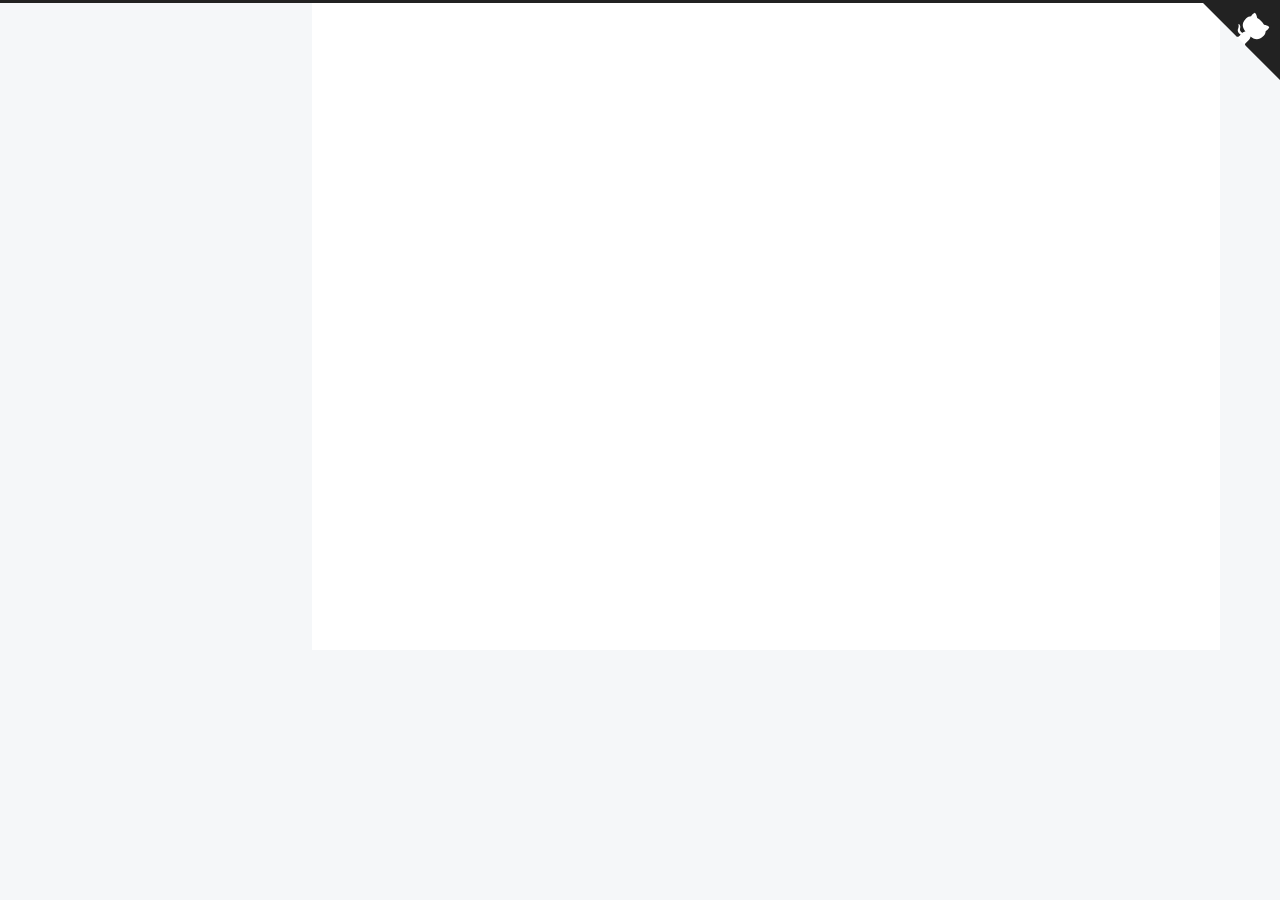
==== index.html @ 8371ba25 "Site updated YYYY-08-2023年8月1日 15:51:59" ====
<!DOCTYPE html>
<html lang="zh-TW">
<head>
  <meta charset="UTF-8">
<meta name="viewport" content="width=device-width">
<meta name="theme-color" content="#222"><meta name="generator" content="Hexo 6.3.0">

  <link rel="apple-touch-icon" sizes="180x180" href="/images/apple-touch-icon.png">
  <link rel="icon" type="image/png" sizes="32x32" href="/images/favicon-32x32.png">
  <link rel="icon" type="image/png" sizes="16x16" href="/images/favicon-16x16.png">
  <link rel="mask-icon" href="/images/logo.svg" color="#222">

<link rel="stylesheet" href="/css/main.css">



<link rel="stylesheet" href="https://cdnjs.cloudflare.com/ajax/libs/font-awesome/6.4.0/css/all.min.css" integrity="sha256-HtsXJanqjKTc8vVQjO4YMhiqFoXkfBsjBWcX91T1jr8=" crossorigin="anonymous">
  <link rel="stylesheet" href="https://cdnjs.cloudflare.com/ajax/libs/animate.css/3.1.1/animate.min.css" integrity="sha256-PR7ttpcvz8qrF57fur/yAx1qXMFJeJFiA6pSzWi0OIE=" crossorigin="anonymous">
  <link rel="stylesheet" href="https://cdnjs.cloudflare.com/ajax/libs/pace/1.2.4/themes/blue/pace-theme-minimal.css">
  <script src="https://cdnjs.cloudflare.com/ajax/libs/pace/1.2.4/pace.min.js" integrity="sha256-gqd7YTjg/BtfqWSwsJOvndl0Bxc8gFImLEkXQT8+qj0=" crossorigin="anonymous"></script>

<script class="next-config" data-name="main" type="application/json">{"hostname":"example.com","root":"/","images":"/images","scheme":"Pisces","darkmode":false,"version":"8.17.1","exturl":false,"sidebar":{"position":"left","display":"post","padding":18,"offset":12},"copycode":{"enable":true,"style":"default"},"fold":{"enable":false,"height":500},"bookmark":{"enable":false,"color":"#222","save":"auto"},"mediumzoom":false,"lazyload":false,"pangu":false,"comments":{"style":"tabs","active":null,"storage":true,"lazyload":false,"nav":null},"stickytabs":false,"motion":{"enable":true,"async":false,"transition":{"menu_item":"fadeInDown","post_block":"fadeIn","post_header":"fadeInDown","post_body":"fadeInDown","coll_header":"fadeInLeft","sidebar":"fadeInUp"}},"prism":false,"i18n":{"placeholder":"搜尋...","empty":"我們無法找到任何有關 ${query} 的搜索結果","hits_time":"${hits} 找到 ${time} 個結果","hits":"找到 ${hits} 個結果"}}</script><script src="/js/config.js"></script>

    <meta property="og:type" content="website">
<meta property="og:title" content="GlycerinLOL&#39;s Blog">
<meta property="og:url" content="http://example.com/">
<meta property="og:site_name" content="GlycerinLOL&#39;s Blog">
<meta property="og:locale" content="zh_TW">
<meta property="article:author" content="GlycerinLOL">
<meta name="twitter:card" content="summary">


<link rel="canonical" href="http://example.com/">



<script class="next-config" data-name="page" type="application/json">{"sidebar":"","isHome":true,"isPost":false,"lang":"zh-TW","comments":"","permalink":"","path":"index.html","title":""}</script>

<script class="next-config" data-name="calendar" type="application/json">""</script>
<title>GlycerinLOL's Blog</title>
  








  <noscript>
    <link rel="stylesheet" href="/css/noscript.css">
  </noscript>
</head>

<body itemscope itemtype="http://schema.org/WebPage" class="use-motion">
  <div class="headband"></div>

  <main class="main">
    <div class="column">
      <header class="header" itemscope itemtype="http://schema.org/WPHeader"><div class="site-brand-container">
  <div class="site-nav-toggle">
    <div class="toggle" aria-label="切換導航欄" role="button">
        <span class="toggle-line"></span>
        <span class="toggle-line"></span>
        <span class="toggle-line"></span>
    </div>
  </div>

  <div class="site-meta">

    <a href="/" class="brand" rel="start">
      <i class="logo-line"></i>
      <h1 class="site-title">GlycerinLOL's Blog</h1>
      <i class="logo-line"></i>
    </a>
  </div>

  <div class="site-nav-right">
    <div class="toggle popup-trigger" aria-label="搜尋" role="button">
    </div>
  </div>
</div>



<nav class="site-nav">
  <ul class="main-menu menu"><li class="menu-item menu-item-home"><a href="/" rel="section"><i class="fa fa-home fa-fw"></i>首頁</a></li><li class="menu-item menu-item-about"><a href="/about/" rel="section"><i class="fa fa-user fa-fw"></i>關於</a></li><li class="menu-item menu-item-tags"><a href="/tags/" rel="section"><i class="fa fa-tags fa-fw"></i>標籤<span class="badge">2</span></a></li><li class="menu-item menu-item-categories"><a href="/categories/" rel="section"><i class="fa fa-th fa-fw"></i>分類<span class="badge">1</span></a></li><li class="menu-item menu-item-archives"><a href="/archives/" rel="section"><i class="fa fa-archive fa-fw"></i>歸檔<span class="badge">1</span></a></li>
  </ul>
</nav>




</header>
        
  
  <aside class="sidebar">

    <div class="sidebar-inner sidebar-overview-active">
      <ul class="sidebar-nav">
        <li class="sidebar-nav-toc">
          文章目錄
        </li>
        <li class="sidebar-nav-overview">
          本站概要
        </li>
      </ul>

      <div class="sidebar-panel-container">
        <!--noindex-->
        <div class="post-toc-wrap sidebar-panel">
        </div>
        <!--/noindex-->

        <div class="site-overview-wrap sidebar-panel">
          <div class="site-author animated" itemprop="author" itemscope itemtype="http://schema.org/Person">
    <img class="site-author-image" itemprop="image" alt="GlycerinLOL"
      src="/images/avatar.jpg">
  <p class="site-author-name" itemprop="name">GlycerinLOL</p>
  <div class="site-description" itemprop="description"></div>
</div>
<div class="site-state-wrap animated">
  <nav class="site-state">
      <div class="site-state-item site-state-posts">
        <a href="/archives/">
          <span class="site-state-item-count">1</span>
          <span class="site-state-item-name">文章</span>
        </a>
      </div>
      <div class="site-state-item site-state-categories">
          <a href="/categories/">
        <span class="site-state-item-count">1</span>
        <span class="site-state-item-name">分類</span></a>
      </div>
      <div class="site-state-item site-state-tags">
          <a href="/tags/">
        <span class="site-state-item-count">2</span>
        <span class="site-state-item-name">標籤</span></a>
      </div>
  </nav>
</div>
  <div class="links-of-author animated">
      <span class="links-of-author-item">
        <a href="https://github.com/GlycerinLOL" title="GitHub → https:&#x2F;&#x2F;github.com&#x2F;GlycerinLOL" rel="noopener me" target="_blank"><i class="fab fa-github fa-fw"></i></a>
      </span>
      <span class="links-of-author-item">
        <a href="mailto:brian.92308@gmail.com" title="E-Mail → mailto:brian.92308@gmail.com" rel="noopener me" target="_blank"><i class="fa fa-envelope fa-fw"></i></a>
      </span>
      <span class="links-of-author-item">
        <a href="https://www.facebook.com/brian.wu.1297" title="FB Page → https:&#x2F;&#x2F;www.facebook.com&#x2F;brian.wu.1297" rel="noopener me" target="_blank"><i class="fab fa-facebook fa-fw"></i></a>
      </span>
      <span class="links-of-author-item">
        <a href="https://www.instagram.com/glycerinlol/" title="Instagram → https:&#x2F;&#x2F;www.instagram.com&#x2F;glycerinlol&#x2F;" rel="noopener me" target="_blank"><i class="fab fa-instagram fa-fw"></i></a>
      </span>
  </div>
  <div class="cc-license animated" itemprop="license">
    <a href="https://creativecommons.org/licenses/by-nc-sa/4.0/" class="cc-opacity" rel="noopener" target="_blank"><img src="https://cdnjs.cloudflare.com/ajax/libs/creativecommons-vocabulary/2020.11.3/assets/license_badges/small/by_nc_sa.svg" alt="Creative Commons"></a>
  </div>

        </div>
      </div>
        <div class="back-to-top animated" role="button" aria-label="回到頂端">
          <i class="fa fa-arrow-up"></i>
          <span>0%</span>
        </div>
    </div>

    
  </aside>


    </div>

    <div class="main-inner index posts-expand">

    


<div class="post-block">
  
  

  <article itemscope itemtype="http://schema.org/Article" class="post-content" lang="">
    <link itemprop="mainEntityOfPage" href="http://example.com/PaperReview-Retnet/">

    <span hidden itemprop="author" itemscope itemtype="http://schema.org/Person">
      <meta itemprop="image" content="/images/avatar.jpg">
      <meta itemprop="name" content="GlycerinLOL">
    </span>

    <span hidden itemprop="publisher" itemscope itemtype="http://schema.org/Organization">
      <meta itemprop="name" content="GlycerinLOL's Blog">
      <meta itemprop="description" content="">
    </span>

    <span hidden itemprop="post" itemscope itemtype="http://schema.org/CreativeWork">
      <meta itemprop="name" content="undefined | GlycerinLOL's Blog">
      <meta itemprop="description" content="">
    </span>
      <header class="post-header">
        <h2 class="post-title" itemprop="name headline">
          <a href="/PaperReview-Retnet/" class="post-title-link" itemprop="url">【論文摘綠】Retentive Network: A Successor to Transformer for Large Language Models</a>
        </h2>

        <div class="post-meta-container">
          <div class="post-meta">
    <span class="post-meta-item">
      <span class="post-meta-item-icon">
        <i class="far fa-calendar"></i>
      </span>
      <span class="post-meta-item-text">發表於</span>
      

      <time title="創建時間：2023-08-01 14:04:45 / 修改時間：15:22:43" itemprop="dateCreated datePublished" datetime="2023-08-01T14:04:45+08:00">2023-08-01</time>
    </span>
    <span class="post-meta-item">
      <span class="post-meta-item-icon">
        <i class="far fa-folder"></i>
      </span>
      <span class="post-meta-item-text">分類於</span>
        <span itemprop="about" itemscope itemtype="http://schema.org/Thing">
          <a href="/categories/PaperReview/" itemprop="url" rel="index"><span itemprop="name">PaperReview</span></a>
        </span>
    </span>

  
    <span class="post-meta-item" title="文章字數">
      <span class="post-meta-item-icon">
        <i class="far fa-file-word"></i>
      </span>
      <span class="post-meta-item-text">文章字數：</span>
      <span>4</span>
    </span>
    <span class="post-meta-item" title="所需閱讀時間">
      <span class="post-meta-item-icon">
        <i class="far fa-clock"></i>
      </span>
      <span class="post-meta-item-text">所需閱讀時間 &asymp;</span>
      <span>1 分鐘</span>
    </span>
</div>

        </div>
      </header>

    
    
    
    <div class="post-body" itemprop="articleBody">
          <h4 id="論文網址"><a href="#論文網址" class="headerlink" title="論文網址"></a><a target="_blank" rel="noopener" href="https://arxiv.org/abs/2307.08621">論文網址</a></h4>
          <!--noindex-->
            <div class="post-button">
              <a class="btn" href="/PaperReview-Retnet/#more" rel="contents">
                閱讀全文 &raquo;
              </a>
            </div>
          <!--/noindex-->
        
      
    </div>

    
    
    

    <footer class="post-footer">
        <div class="post-eof"></div>
      
    </footer>
  </article>
</div>





</div>
  </main>

  <footer class="footer">
    <div class="footer-inner">

  <div class="copyright">
    &copy; 
    <span itemprop="copyrightYear">2023</span>
    <span class="with-love">
      <i class="fa fa-heart"></i>
    </span>
    <span class="author" itemprop="copyrightHolder">GlycerinLOL</span>
  </div>
  <div class="powered-by">由 <a href="https://hexo.io/" rel="noopener" target="_blank">Hexo</a> & <a href="https://theme-next.js.org/pisces/" rel="noopener" target="_blank">NexT.Pisces</a> 強力驅動
  </div>

    </div>
  </footer>

  
  <div class="reading-progress-bar"></div>

  <a href="https://github.com/GlycerinLOL" class="github-corner" title="Follow me on GitHub" aria-label="Follow me on GitHub" rel="noopener" target="_blank"><svg width="80" height="80" viewBox="0 0 250 250" aria-hidden="true"><path d="M0,0 L115,115 L130,115 L142,142 L250,250 L250,0 Z"></path><path d="M128.3,109.0 C113.8,99.7 119.0,89.6 119.0,89.6 C122.0,82.7 120.5,78.6 120.5,78.6 C119.2,72.0 123.4,76.3 123.4,76.3 C127.3,80.9 125.5,87.3 125.5,87.3 C122.9,97.6 130.6,101.9 134.4,103.2" fill="currentColor" style="transform-origin: 130px 106px;" class="octo-arm"></path><path d="M115.0,115.0 C114.9,115.1 118.7,116.5 119.8,115.4 L133.7,101.6 C136.9,99.2 139.9,98.4 142.2,98.6 C133.8,88.0 127.5,74.4 143.8,58.0 C148.5,53.4 154.0,51.2 159.7,51.0 C160.3,49.4 163.2,43.6 171.4,40.1 C171.4,40.1 176.1,42.5 178.8,56.2 C183.1,58.6 187.2,61.8 190.9,65.4 C194.5,69.0 197.7,73.2 200.1,77.6 C213.8,80.2 216.3,84.9 216.3,84.9 C212.7,93.1 206.9,96.0 205.4,96.6 C205.1,102.4 203.0,107.8 198.3,112.5 C181.9,128.9 168.3,122.5 157.7,114.1 C157.9,116.9 156.7,120.9 152.7,124.9 L141.0,136.5 C139.8,137.7 141.6,141.9 141.8,141.8 Z" fill="currentColor" class="octo-body"></path></svg></a>

<noscript>
  <div class="noscript-warning">Theme NexT works best with JavaScript enabled</div>
</noscript>


  
  <script src="https://cdnjs.cloudflare.com/ajax/libs/animejs/3.2.1/anime.min.js" integrity="sha256-XL2inqUJaslATFnHdJOi9GfQ60on8Wx1C2H8DYiN1xY=" crossorigin="anonymous"></script>
<script src="/js/comments.js"></script><script src="/js/utils.js"></script><script src="/js/motion.js"></script><script src="/js/next-boot.js"></script>

  




  <script src="/js/third-party/pace.js"></script>


  





</body>
</html>
---- css/main.css ----
:root {
  --body-bg-color: #f5f7f9;
  --content-bg-color: #fff;
  --card-bg-color: #f5f5f5;
  --text-color: #555;
  --blockquote-color: #666;
  --link-color: #555;
  --link-hover-color: #222;
  --brand-color: #fff;
  --brand-hover-color: #fff;
  --table-row-odd-bg-color: #f9f9f9;
  --table-row-hover-bg-color: #f5f5f5;
  --menu-item-bg-color: #f5f5f5;
  --theme-color: #222;
  --btn-default-bg: #fff;
  --btn-default-color: #555;
  --btn-default-border-color: #555;
  --btn-default-hover-bg: #222;
  --btn-default-hover-color: #fff;
  --btn-default-hover-border-color: #222;
  --highlight-background: #f3f3f3;
  --highlight-foreground: #444;
  --highlight-gutter-background: #e1e1e1;
  --highlight-gutter-foreground: #555;
  color-scheme: light;
}
html {
  line-height: 1.15; /* 1 */
  -webkit-text-size-adjust: 100%; /* 2 */
}
body {
  margin: 0;
}
main {
  display: block;
}
h1 {
  font-size: 2em;
  margin: 0.67em 0;
}
hr {
  box-sizing: content-box; /* 1 */
  height: 0; /* 1 */
  overflow: visible; /* 2 */
}
pre {
  font-family: monospace, monospace; /* 1 */
  font-size: 1em; /* 2 */
}
a {
  background: transparent;
}
abbr[title] {
  border-bottom: none; /* 1 */
  text-decoration: underline; /* 2 */
  text-decoration: underline dotted; /* 2 */
}
b,
strong {
  font-weight: bolder;
}
code,
kbd,
samp {
  font-family: monospace, monospace; /* 1 */
  font-size: 1em; /* 2 */
}
small {
  font-size: 80%;
}
sub,
sup {
  font-size: 75%;
  line-height: 0;
  position: relative;
  vertical-align: baseline;
}
sub {
  bottom: -0.25em;
}
sup {
  top: -0.5em;
}
img {
  border-style: none;
}
button,
input,
optgroup,
select,
textarea {
  font-family: inherit; /* 1 */
  font-size: 100%; /* 1 */
  line-height: 1.15; /* 1 */
  margin: 0; /* 2 */
}
button,
input {
/* 1 */
  overflow: visible;
}
button,
select {
/* 1 */
  text-transform: none;
}
button,
[type='button'],
[type='reset'],
[type='submit'] {
  -webkit-appearance: button;
}
button::-moz-focus-inner,
[type='button']::-moz-focus-inner,
[type='reset']::-moz-focus-inner,
[type='submit']::-moz-focus-inner {
  border-style: none;
  padding: 0;
}
button:-moz-focusring,
[type='button']:-moz-focusring,
[type='reset']:-moz-focusring,
[type='submit']:-moz-focusring {
  outline: 1px dotted ButtonText;
}
fieldset {
  padding: 0.35em 0.75em 0.625em;
}
legend {
  box-sizing: border-box; /* 1 */
  color: inherit; /* 2 */
  display: table; /* 1 */
  max-width: 100%; /* 1 */
  padding: 0; /* 3 */
  white-space: normal; /* 1 */
}
progress {
  vertical-align: baseline;
}
textarea {
  overflow: auto;
}
[type='checkbox'],
[type='radio'] {
  box-sizing: border-box; /* 1 */
  padding: 0; /* 2 */
}
[type='number']::-webkit-inner-spin-button,
[type='number']::-webkit-outer-spin-button {
  height: auto;
}
[type='search'] {
  outline-offset: -2px; /* 2 */
  -webkit-appearance: textfield; /* 1 */
}
[type='search']::-webkit-search-decoration {
  -webkit-appearance: none;
}
::-webkit-file-upload-button {
  font: inherit; /* 2 */
  -webkit-appearance: button; /* 1 */
}
details {
  display: block;
}
summary {
  display: list-item;
}
template {
  display: none;
}
[hidden] {
  display: none;
}
::selection {
  background: #262a30;
  color: #eee;
}
html,
body {
  height: 100%;
}
body {
  background: var(--body-bg-color);
  box-sizing: border-box;
  color: var(--text-color);
  font-family: Lato, 'PingFang SC', 'Microsoft YaHei', sans-serif;
  font-size: 1em;
  line-height: 2;
  min-height: 100%;
  position: relative;
  transition: padding 0.2s ease-in-out;
}
h1,
h2,
h3,
h4,
h5,
h6 {
  font-family: Lato, 'PingFang SC', 'Microsoft YaHei', sans-serif;
  font-weight: bold;
  line-height: 1.5;
  margin: 30px 0 15px;
}
h1 {
  font-size: 1.5em;
}
h2 {
  font-size: 1.375em;
}
h3 {
  font-size: 1.25em;
}
h4 {
  font-size: 1.125em;
}
h5 {
  font-size: 1em;
}
h6 {
  font-size: 0.875em;
}
p {
  margin: 0 0 20px;
}
a {
  border-bottom: 1px solid #999;
  color: var(--link-color);
  cursor: pointer;
  outline: 0;
  text-decoration: none;
  overflow-wrap: break-word;
}
a:hover {
  border-bottom-color: var(--link-hover-color);
  color: var(--link-hover-color);
}
iframe,
img,
video,
embed {
  display: block;
  margin-left: auto;
  margin-right: auto;
  max-width: 100%;
}
hr {
  background-image: repeating-linear-gradient(-45deg, #ddd, #ddd 4px, transparent 4px, transparent 8px);
  border: 0;
  height: 3px;
  margin: 40px 0;
}
blockquote {
  border-left: 4px solid #ddd;
  color: var(--blockquote-color);
  margin: 0;
  padding: 0 15px;
}
blockquote cite::before {
  content: '-';
  padding: 0 5px;
}
dt {
  font-weight: bold;
}
dd {
  margin: 0;
  padding: 0;
}
.table-container {
  overflow: auto;
}
table {
  border-collapse: collapse;
  border-spacing: 0;
  font-size: 0.875em;
  margin: 0 0 20px;
  width: 100%;
}
tbody tr:nth-of-type(odd) {
  background: var(--table-row-odd-bg-color);
}
tbody tr:hover {
  background: var(--table-row-hover-bg-color);
}
caption,
th,
td {
  padding: 8px;
}
th,
td {
  border: 1px solid #ddd;
  border-bottom: 3px solid #ddd;
}
th {
  font-weight: 700;
  padding-bottom: 10px;
}
td {
  border-bottom-width: 1px;
}
.btn {
  background: var(--btn-default-bg);
  border: 2px solid var(--btn-default-border-color);
  border-radius: 2px;
  color: var(--btn-default-color);
  display: inline-block;
  font-size: 0.875em;
  line-height: 2;
  padding: 0 20px;
  transition: background-color 0.2s ease-in-out;
}
.btn:hover {
  background: var(--btn-default-hover-bg);
  border-color: var(--btn-default-hover-border-color);
  color: var(--btn-default-hover-color);
}
.btn + .btn {
  margin: 0 0 8px 8px;
}
.btn .fa-fw {
  text-align: left;
  width: 1.285714285714286em;
}
.toggle {
  line-height: 0;
}
.toggle .toggle-line {
  background: #fff;
  display: block;
  height: 2px;
  left: 0;
  position: relative;
  top: 0;
  transition: all 0.4s;
  width: 100%;
}
.toggle .toggle-line:first-child {
  margin-top: 1px;
}
.toggle .toggle-line:not(:first-child) {
  margin-top: 4px;
}
.toggle.toggle-arrow :first-child {
  left: 50%;
  top: 2px;
  transform: rotate(45deg);
  width: 50%;
}
.toggle.toggle-arrow :last-child {
  left: 50%;
  top: -2px;
  transform: rotate(-45deg);
  width: 50%;
}
.toggle.toggle-close :nth-child(2) {
  opacity: 0;
}
.toggle.toggle-close :first-child {
  top: 6px;
  transform: rotate(45deg);
}
.toggle.toggle-close :last-child {
  top: -6px;
  transform: rotate(-45deg);
}
/*!
  Theme: Default
  Description: Original highlight.js style
  Author: (c) Ivan Sagalaev <maniac@softwaremaniacs.org>
  Maintainer: @highlightjs/core-team
  Website: https://highlightjs.org/
  License: see project LICENSE
  Touched: 2021
*/pre code.hljs{display:block;overflow-x:auto;padding:1em}code.hljs{padding:3px 5px}.hljs{background:#f3f3f3;color:#444}.hljs-comment{color:#697070}.hljs-punctuation,.hljs-tag{color:#444a}.hljs-tag .hljs-attr,.hljs-tag .hljs-name{color:#444}.hljs-attribute,.hljs-doctag,.hljs-keyword,.hljs-meta .hljs-keyword,.hljs-name,.hljs-selector-tag{font-weight:700}.hljs-deletion,.hljs-number,.hljs-quote,.hljs-selector-class,.hljs-selector-id,.hljs-string,.hljs-template-tag,.hljs-type{color:#800}.hljs-section,.hljs-title{color:#800;font-weight:700}.hljs-link,.hljs-operator,.hljs-regexp,.hljs-selector-attr,.hljs-selector-pseudo,.hljs-symbol,.hljs-template-variable,.hljs-variable{color:#ab5656}.hljs-literal{color:#695}.hljs-addition,.hljs-built_in,.hljs-bullet,.hljs-code{color:#397300}.hljs-meta{color:#1f7199}.hljs-meta .hljs-string{color:#38a}.hljs-emphasis{font-style:italic}.hljs-strong{font-weight:700}
.highlight:hover .copy-btn,
.code-container:hover .copy-btn {
  opacity: 1;
}
.code-container {
  position: relative;
}
.copy-btn {
  color: #333;
  cursor: pointer;
  line-height: 1.6;
  opacity: 0;
  padding: 2px 6px;
  position: absolute;
  transition: opacity 0.2s ease-in-out;
  background-color: #eee;
  background-image: linear-gradient(#fcfcfc, #eee);
  border: 1px solid #d5d5d5;
  border-radius: 3px;
  font-size: 0.8125em;
  right: 4px;
  top: 8px;
}
code,
kbd,
figure.highlight,
pre {
  background: var(--highlight-background);
  color: var(--highlight-foreground);
}
figure.highlight,
pre {
  line-height: 1.6;
  margin: 0 auto 20px;
}
figure.highlight figcaption,
pre .caption,
pre figcaption {
  background: var(--highlight-gutter-background);
  color: var(--highlight-foreground);
  display: flow-root;
  font-size: 0.875em;
  line-height: 1.2;
  padding: 0.5em;
}
figure.highlight figcaption a,
pre .caption a,
pre figcaption a {
  color: var(--highlight-foreground);
  float: right;
}
figure.highlight figcaption a:hover,
pre .caption a:hover,
pre figcaption a:hover {
  border-bottom-color: var(--highlight-foreground);
}
pre,
code {
  font-family: consolas, Menlo, monospace, 'PingFang SC', 'Microsoft YaHei';
}
code {
  border-radius: 3px;
  font-size: 0.875em;
  padding: 2px 4px;
  overflow-wrap: break-word;
}
kbd {
  border: 2px solid #ccc;
  border-radius: 0.2em;
  box-shadow: 0.1em 0.1em 0.2em rgba(0,0,0,0.1);
  font-family: inherit;
  padding: 0.1em 0.3em;
  white-space: nowrap;
}
figure.highlight {
  overflow: auto;
  position: relative;
}
figure.highlight pre {
  border: 0;
  margin: 0;
  padding: 10px 0;
}
figure.highlight table {
  border: 0;
  margin: 0;
  width: auto;
}
figure.highlight td {
  border: 0;
  padding: 0;
}
figure.highlight .gutter {
  -moz-user-select: none;
  -ms-user-select: none;
  -webkit-user-select: none;
  user-select: none;
}
figure.highlight .gutter pre {
  background: var(--highlight-gutter-background);
  color: var(--highlight-gutter-foreground);
  padding-left: 10px;
  padding-right: 10px;
  text-align: right;
}
figure.highlight .code pre {
  padding-left: 10px;
  width: 100%;
}
figure.highlight .marked {
  background: rgba(0,0,0,0.3);
}
pre .caption,
pre figcaption {
  margin-bottom: 10px;
}
.gist table {
  width: auto;
}
.gist table td {
  border: 0;
}
pre {
  overflow: auto;
  padding: 10px;
}
pre code {
  background: none;
  padding: 0;
  text-shadow: none;
}
.blockquote-center {
  border-left: 0;
  margin: 40px 0;
  padding: 0;
  position: relative;
  text-align: center;
}
.blockquote-center::before,
.blockquote-center::after {
  left: 0;
  line-height: 1;
  opacity: 0.6;
  position: absolute;
  width: 100%;
}
.blockquote-center::before {
  border-top: 1px solid #ccc;
  text-align: left;
  top: -20px;
  content: '\f10d';
  font-family: 'Font Awesome 6 Free';
  font-weight: 900;
}
.blockquote-center::after {
  border-bottom: 1px solid #ccc;
  bottom: -20px;
  text-align: right;
  content: '\f10e';
  font-family: 'Font Awesome 6 Free';
  font-weight: 900;
}
.blockquote-center p,
.blockquote-center div {
  text-align: center;
}
.group-picture {
  margin-bottom: 20px;
}
.group-picture .group-picture-row {
  display: flex;
  gap: 3px;
  margin-bottom: 3px;
}
.group-picture .group-picture-column {
  flex: 1;
}
.group-picture .group-picture-column img {
  height: 100%;
  margin: 0;
  object-fit: cover;
  width: 100%;
}
.post-body .label {
  color: #555;
  padding: 0 2px;
}
.post-body .label.default {
  background: #f0f0f0;
}
.post-body .label.primary {
  background: #efe6f7;
}
.post-body .label.info {
  background: #e5f2f8;
}
.post-body .label.success {
  background: #e7f4e9;
}
.post-body .label.warning {
  background: #fcf6e1;
}
.post-body .label.danger {
  background: #fae8eb;
}
.post-body .link-grid {
  display: grid;
  grid-gap: 1.5rem;
  gap: 1.5rem;
  grid-template-columns: 1fr 1fr;
  margin-bottom: 20px;
  padding: 1rem;
}
@media (max-width: 767px) {
  .post-body .link-grid {
    grid-template-columns: 1fr;
  }
}
.post-body .link-grid .link-grid-container {
  border: solid #ddd;
  box-shadow: 1rem 1rem 0.5rem rgba(0,0,0,0.5);
  min-height: 5rem;
  min-width: 0;
  padding: 0.5rem;
  position: relative;
  transition: background 0.3s;
}
.post-body .link-grid .link-grid-container:hover {
  animation: next-shake 0.5s;
  background: var(--card-bg-color);
}
.post-body .link-grid .link-grid-container:active {
  box-shadow: 0.5rem 0.5rem 0.25rem rgba(0,0,0,0.5);
  transform: translate(0.2rem, 0.2rem);
}
.post-body .link-grid .link-grid-container .link-grid-image {
  border: 1px solid #ddd;
  border-radius: 50%;
  box-sizing: border-box;
  height: 5rem;
  padding: 3px;
  position: absolute;
  width: 5rem;
}
.post-body .link-grid .link-grid-container p {
  margin: 0 1rem 0 6rem;
}
.post-body .link-grid .link-grid-container p:first-of-type {
  font-size: 1.2em;
}
.post-body .link-grid .link-grid-container p:last-of-type {
  font-size: 0.8em;
  line-height: 1.3rem;
  opacity: 0.7;
}
.post-body .link-grid .link-grid-container a {
  border: 0;
  height: 100%;
  left: 0;
  position: absolute;
  top: 0;
  width: 100%;
}
@keyframes next-shake {
  0% {
    transform: translate(1pt, 1pt) rotate(0deg);
  }
  10% {
    transform: translate(-1pt, -2pt) rotate(-1deg);
  }
  20% {
    transform: translate(-3pt, 0pt) rotate(1deg);
  }
  30% {
    transform: translate(3pt, 2pt) rotate(0deg);
  }
  40% {
    transform: translate(1pt, -1pt) rotate(1deg);
  }
  50% {
    transform: translate(-1pt, 2pt) rotate(-1deg);
  }
  60% {
    transform: translate(-3pt, 1pt) rotate(0deg);
  }
  70% {
    transform: translate(3pt, 1pt) rotate(-1deg);
  }
  80% {
    transform: translate(-1pt, -1pt) rotate(1deg);
  }
  90% {
    transform: translate(1pt, 2pt) rotate(0deg);
  }
  100% {
    transform: translate(1pt, -2pt) rotate(-1deg);
  }
}
.post-body .note {
  border-radius: 3px;
  margin-bottom: 20px;
  padding: 1em;
  position: relative;
  border: 1px solid #eee;
  border-left-width: 5px;
}
.post-body .note summary {
  cursor: pointer;
  outline: 0;
}
.post-body .note summary p {
  display: inline;
}
.post-body .note h2,
.post-body .note h3,
.post-body .note h4,
.post-body .note h5,
.post-body .note h6 {
  border-bottom: initial;
  margin: 0;
  padding-top: 0;
}
.post-body .note :first-child {
  margin-top: 0;
}
.post-body .note :last-child {
  margin-bottom: 0;
}
.post-body .note.default {
  border-left-color: #777;
}
.post-body .note.default h2,
.post-body .note.default h3,
.post-body .note.default h4,
.post-body .note.default h5,
.post-body .note.default h6 {
  color: #777;
}
.post-body .note.primary {
  border-left-color: #6f42c1;
}
.post-body .note.primary h2,
.post-body .note.primary h3,
.post-body .note.primary h4,
.post-body .note.primary h5,
.post-body .note.primary h6 {
  color: #6f42c1;
}
.post-body .note.info {
  border-left-color: #428bca;
}
.post-body .note.info h2,
.post-body .note.info h3,
.post-body .note.info h4,
.post-body .note.info h5,
.post-body .note.info h6 {
  color: #428bca;
}
.post-body .note.success {
  border-left-color: #5cb85c;
}
.post-body .note.success h2,
.post-body .note.success h3,
.post-body .note.success h4,
.post-body .note.success h5,
.post-body .note.success h6 {
  color: #5cb85c;
}
.post-body .note.warning {
  border-left-color: #f0ad4e;
}
.post-body .note.warning h2,
.post-body .note.warning h3,
.post-body .note.warning h4,
.post-body .note.warning h5,
.post-body .note.warning h6 {
  color: #f0ad4e;
}
.post-body .note.danger {
  border-left-color: #d9534f;
}
.post-body .note.danger h2,
.post-body .note.danger h3,
.post-body .note.danger h4,
.post-body .note.danger h5,
.post-body .note.danger h6 {
  color: #d9534f;
}
.post-body .tabs {
  margin-bottom: 20px;
}
.post-body .tabs,
.tabs-comment {
  padding-top: 10px;
}
.post-body .tabs ul.nav-tabs,
.tabs-comment ul.nav-tabs {
  background: var(--content-bg-color);
  display: flex;
  display: flex;
  flex-wrap: wrap;
  justify-content: center;
  margin: 0;
  padding: 0;
  position: -webkit-sticky;
  position: sticky;
  top: 0;
  z-index: 5;
}
@media (max-width: 413px) {
  .post-body .tabs ul.nav-tabs,
  .tabs-comment ul.nav-tabs {
    display: block;
    margin-bottom: 5px;
  }
}
.post-body .tabs ul.nav-tabs li.tab,
.tabs-comment ul.nav-tabs li.tab {
  border-bottom: 1px solid #ddd;
  border-left: 1px solid transparent;
  border-right: 1px solid transparent;
  border-radius: 0 0 0 0;
  border-top: 3px solid transparent;
  flex-grow: 1;
  list-style-type: none;
}
@media (max-width: 413px) {
  .post-body .tabs ul.nav-tabs li.tab,
  .tabs-comment ul.nav-tabs li.tab {
    border-bottom: 1px solid transparent;
    border-left: 3px solid transparent;
    border-right: 1px solid transparent;
    border-top: 1px solid transparent;
  }
}
@media (max-width: 413px) {
  .post-body .tabs ul.nav-tabs li.tab,
  .tabs-comment ul.nav-tabs li.tab {
    border-radius: 0;
  }
}
.post-body .tabs ul.nav-tabs li.tab a,
.tabs-comment ul.nav-tabs li.tab a {
  border-bottom: initial;
  display: block;
  line-height: 1.8;
  padding: 0.25em 0.75em;
  text-align: center;
  transition: all 0.2s ease-out;
}
.post-body .tabs ul.nav-tabs li.tab a i[class^='fa'],
.tabs-comment ul.nav-tabs li.tab a i[class^='fa'] {
  width: 1.285714285714286em;
}
.post-body .tabs ul.nav-tabs li.tab.active,
.tabs-comment ul.nav-tabs li.tab.active {
  border-bottom-color: transparent;
  border-left-color: #ddd;
  border-right-color: #ddd;
  border-top-color: #fc6423;
}
@media (max-width: 413px) {
  .post-body .tabs ul.nav-tabs li.tab.active,
  .tabs-comment ul.nav-tabs li.tab.active {
    border-bottom-color: #ddd;
    border-left-color: #fc6423;
    border-right-color: #ddd;
    border-top-color: #ddd;
  }
}
.post-body .tabs ul.nav-tabs li.tab.active a,
.tabs-comment ul.nav-tabs li.tab.active a {
  cursor: default;
}
.post-body .tabs .tab-content,
.tabs-comment .tab-content {
  border: 1px solid #ddd;
  border-radius: 0 0 0 0;
  border-top-color: transparent;
}
@media (max-width: 413px) {
  .post-body .tabs .tab-content,
  .tabs-comment .tab-content {
    border-radius: 0;
    border-top-color: #ddd;
  }
}
.post-body .tabs .tab-content .tab-pane,
.tabs-comment .tab-content .tab-pane {
  padding: 20px 20px 0;
}
.post-body .tabs .tab-content .tab-pane:not(.active),
.tabs-comment .tab-content .tab-pane:not(.active) {
  display: none;
}
.pagination .prev,
.pagination .next,
.pagination .page-number,
.pagination .space {
  display: inline-block;
  margin: -1px 10px 0;
  padding: 0 10px;
}
@media (max-width: 767px) {
  .pagination .prev,
  .pagination .next,
  .pagination .page-number,
  .pagination .space {
    margin: 0 5px;
  }
}
.pagination .page-number.current {
  background: #ccc;
  border-color: #ccc;
  color: var(--content-bg-color);
}
.pagination {
  border-top: 1px solid #eee;
  margin: 120px 0 0;
  text-align: center;
}
.pagination .prev,
.pagination .next,
.pagination .page-number {
  border-bottom: 0;
  border-top: 1px solid #eee;
  transition: border-color 0.2s ease-in-out;
}
.pagination .prev:hover,
.pagination .next:hover,
.pagination .page-number:hover {
  border-top-color: var(--link-hover-color);
}
@media (max-width: 767px) {
  .pagination {
    border-top: 0;
  }
  .pagination .prev,
  .pagination .next,
  .pagination .page-number {
    border-bottom: 1px solid #eee;
    border-top: 0;
  }
  .pagination .prev:hover,
  .pagination .next:hover,
  .pagination .page-number:hover {
    border-bottom-color: var(--link-hover-color);
  }
}
.pagination .space {
  margin: 0;
  padding: 0;
}
.comments {
  margin-top: 60px;
  overflow: hidden;
}
.comment-button-group {
  display: flex;
  display: flex;
  flex-wrap: wrap;
  justify-content: center;
  justify-content: center;
  margin: 1em 0;
}
.comment-button-group .comment-button {
  margin: 0.1em 0.2em;
}
.comment-button-group .comment-button.active {
  background: var(--btn-default-hover-bg);
  border-color: var(--btn-default-hover-border-color);
  color: var(--btn-default-hover-color);
}
.comment-position {
  display: none;
}
.comment-position.active {
  display: block;
}
.tabs-comment {
  margin-top: 4em;
  padding-top: 0;
}
.tabs-comment .comments {
  margin-top: 0;
  padding-top: 0;
}
.headband {
  background: var(--theme-color);
  height: 3px;
}
@media (max-width: 991px) {
  .headband {
    display: none;
  }
}
.site-brand-container {
  display: flex;
  flex-shrink: 0;
  padding: 0 10px;
}
.use-motion .column,
.use-motion .site-brand-container .toggle {
  opacity: 0;
}
.site-meta {
  flex-grow: 1;
  text-align: center;
}
@media (max-width: 767px) {
  .site-meta {
    text-align: center;
  }
}
.custom-logo-image {
  margin-top: 20px;
}
@media (max-width: 991px) {
  .custom-logo-image {
    display: none;
  }
}
.brand {
  border-bottom: 0;
  color: var(--brand-color);
  display: inline-block;
  padding: 0;
}
.brand:hover {
  color: var(--brand-hover-color);
}
.site-title {
  font-family: Lato, 'PingFang SC', 'Microsoft YaHei', sans-serif;
  font-size: 1.375em;
  font-weight: normal;
  line-height: 1.5;
  margin: 0;
}
.site-subtitle {
  color: #ddd;
  font-size: 0.8125em;
  margin: 10px 10px 0;
}
.use-motion .site-title,
.use-motion .site-subtitle,
.use-motion .custom-logo-image {
  opacity: 0;
  position: relative;
  top: -10px;
}
.site-nav-toggle,
.site-nav-right {
  display: none;
}
@media (max-width: 767px) {
  .site-nav-toggle,
  .site-nav-right {
    display: flex;
    flex-direction: column;
    justify-content: center;
  }
}
.site-nav-toggle .toggle,
.site-nav-right .toggle {
  color: var(--text-color);
  padding: 10px;
  width: 22px;
}
.site-nav-toggle .toggle .toggle-line,
.site-nav-right .toggle .toggle-line {
  background: var(--text-color);
  border-radius: 1px;
}
@media (max-width: 767px) {
  .site-nav {
    --scroll-height: 0;
    height: 0;
    overflow: hidden;
    transition: 0.2s ease-in-out;
    transition-property: height, visibility;
    visibility: hidden;
  }
  body:not(.site-nav-on) .site-nav .animated {
    animation: none;
  }
  body.site-nav-on .site-nav {
    height: var(--scroll-height);
    visibility: unset;
  }
}
.menu {
  margin: 0;
  padding: 1em 0;
  text-align: center;
}
.menu-item {
  display: inline-block;
  list-style: none;
  margin: 0 10px;
}
@media (max-width: 767px) {
  .menu-item {
    display: block;
    margin-top: 10px;
  }
  .menu-item.menu-item-search {
    display: none;
  }
}
.menu-item a {
  border-bottom: 0;
  display: block;
  font-size: 0.8125em;
  transition: border-color 0.2s ease-in-out;
}
.menu-item a:hover,
.menu-item a.menu-item-active {
  background: var(--menu-item-bg-color);
}
.menu-item i[class^='fa'] {
  margin-right: 8px;
}
.menu-item .badge {
  display: inline-block;
  font-weight: bold;
  line-height: 1;
  margin-left: 0.35em;
  margin-top: 0.35em;
  text-align: center;
  white-space: nowrap;
}
@media (max-width: 767px) {
  .menu-item .badge {
    float: right;
    margin-left: 0;
  }
}
.use-motion .menu-item {
  visibility: hidden;
}
.github-corner :hover .octo-arm {
  animation: octocat-wave 560ms ease-in-out;
}
.github-corner svg {
  color: #fff;
  fill: var(--theme-color);
  position: absolute;
  right: 0;
  top: 0;
  z-index: 5;
}
@media (max-width: 991px) {
  .github-corner svg {
    color: var(--theme-color);
    fill: #fff;
  }
  .github-corner .github-corner:hover .octo-arm {
    animation: none;
  }
  .github-corner .github-corner .octo-arm {
    animation: octocat-wave 560ms ease-in-out;
  }
}
@keyframes octocat-wave {
  0%, 100% {
    transform: rotate(0);
  }
  20%, 60% {
    transform: rotate(-25deg);
  }
  40%, 80% {
    transform: rotate(10deg);
  }
}
.sidebar-inner {
  color: #999;
  padding: 18px 10px;
  text-align: center;
  display: flex;
  flex-direction: column;
  justify-content: center;
}
.cc-license .cc-opacity {
  border-bottom: 0;
  opacity: 0.7;
}
.cc-license .cc-opacity:hover {
  opacity: 0.9;
}
.cc-license img {
  display: inline-block;
}
.site-author-image {
  border: 1px solid #eee;
  max-width: 120px;
  padding: 2px;
  border-radius: 50%;
}
.site-author-name {
  color: var(--text-color);
  font-weight: 600;
  margin: 0;
}
.site-description {
  color: #999;
  font-size: 0.8125em;
  margin-top: 0;
}
.links-of-author a {
  font-size: 0.8125em;
}
.sidebar .sidebar-button:not(:first-child) {
  margin-top: 15px;
}
.sidebar .sidebar-button button {
  background: transparent;
  color: #fc6423;
  cursor: pointer;
  line-height: 2;
  padding: 0 15px;
  border: 1px solid #fc6423;
  border-radius: 4px;
}
.sidebar .sidebar-button button:hover {
  background: #fc6423;
  color: #fff;
}
.sidebar .sidebar-button button i[class^='fa'] {
  margin-right: 5px;
}
.links-of-blogroll {
  font-size: 0.8125em;
}
.links-of-blogroll-title {
  font-size: 0.875em;
  font-weight: 600;
}
.links-of-blogroll-list {
  list-style: none;
  margin: 0;
  padding: 0;
}
.sidebar-nav {
  font-size: 0.875em;
  height: 0;
  margin: 0;
  overflow: hidden;
  padding-left: 0;
  pointer-events: none;
  transition: 0.2s ease-in-out;
  transition-property: height, visibility;
  visibility: hidden;
}
.sidebar-nav-active .sidebar-nav {
  height: calc(2em + 1px);
  pointer-events: unset;
  visibility: unset;
}
.sidebar-nav li {
  border-bottom: 1px solid transparent;
  color: var(--text-color);
  cursor: pointer;
  display: inline-block;
  transition: 0.2s ease-in-out;
  transition-property: border-bottom-color, color;
}
.sidebar-nav li.sidebar-nav-overview {
  margin-left: 10px;
}
.sidebar-nav li:hover {
  color: #fc6423;
}
.sidebar-toc-active .sidebar-nav-toc,
.sidebar-overview-active .sidebar-nav-overview {
  border-bottom-color: #fc6423;
  color: #fc6423;
  transition-delay: 0.2s;
}
.sidebar-toc-active .sidebar-nav-toc:hover,
.sidebar-overview-active .sidebar-nav-overview:hover {
  color: #fc6423;
}
.sidebar-panel-container {
  align-items: start;
  display: grid;
  flex: 1;
  overflow-x: hidden;
  overflow-y: auto;
  padding-top: 0;
  transition: padding-top 0.2s ease-in-out;
}
.sidebar-nav-active .sidebar-panel-container {
  padding-top: 20px;
}
.sidebar-panel {
  animation: deactivate-sidebar-panel 0.2s ease-in-out;
  grid-area: 1/1;
  height: 0;
  opacity: 0;
  overflow: hidden;
  pointer-events: none;
  transform: translateY(0);
  transition: 0.2s ease-in-out;
  transition-delay: 0s;
  transition-property: opacity, transform, visibility;
  visibility: hidden;
}
.sidebar-nav-active .sidebar-panel,
.sidebar-overview-active .sidebar-panel.post-toc-wrap {
  transform: translateY(-20px);
}
.sidebar-overview-active:not(.sidebar-nav-active) .sidebar-panel.post-toc-wrap {
  transition-delay: 0s, 0.2s, 0s;
}
.sidebar-overview-active .sidebar-panel.site-overview-wrap,
.sidebar-toc-active .sidebar-panel.post-toc-wrap {
  animation-name: activate-sidebar-panel;
  height: auto;
  opacity: 1;
  pointer-events: unset;
  transform: translateY(0);
  transition-delay: 0.2s, 0.2s, 0s;
  visibility: unset;
}
.sidebar-panel.site-overview-wrap {
  display: flex;
  flex-direction: column;
  justify-content: center;
  gap: 10px;
  justify-content: flex-start;
}
@keyframes deactivate-sidebar-panel {
  from {
    height: var(--inactive-panel-height, 0);
  }
  to {
    height: var(--active-panel-height, 0);
  }
}
@keyframes activate-sidebar-panel {
  from {
    height: var(--inactive-panel-height, auto);
  }
  to {
    height: var(--active-panel-height, auto);
  }
}
.sidebar-toggle {
  bottom: 61px;
  height: 16px;
  padding: 5px;
  width: 16px;
  background: #222;
  cursor: pointer;
  opacity: 0.6;
  position: fixed;
  z-index: 30;
  right: 30px;
}
@media (max-width: 991px) {
  .sidebar-toggle {
    right: 20px;
  }
}
.sidebar-toggle:hover {
  opacity: 0.8;
}
@media (max-width: 991px) {
  .sidebar-toggle {
    opacity: 0.8;
  }
}
.sidebar-toggle:hover .toggle-line {
  background: #fc6423;
}
@media (any-hover: hover) {
  body:not(.sidebar-active) .sidebar-toggle:hover :first-child {
    left: 50%;
    top: 2px;
    transform: rotate(45deg);
    width: 50%;
  }
  body:not(.sidebar-active) .sidebar-toggle:hover :last-child {
    left: 50%;
    top: -2px;
    transform: rotate(-45deg);
    width: 50%;
  }
}
.sidebar-active .sidebar-toggle :nth-child(2) {
  opacity: 0;
}
.sidebar-active .sidebar-toggle :first-child {
  top: 6px;
  transform: rotate(45deg);
}
.sidebar-active .sidebar-toggle :last-child {
  top: -6px;
  transform: rotate(-45deg);
}
.post-toc {
  font-size: 0.875em;
}
.post-toc ol {
  list-style: none;
  margin: 0;
  padding: 0 2px 0 10px;
  text-align: left;
}
.post-toc ol > :last-child {
  margin-bottom: 5px;
}
.post-toc ol > ol {
  padding-left: 0;
}
.post-toc ol a {
  transition: all 0.2s ease-in-out;
}
.post-toc .nav-item {
  line-height: 1.8;
  overflow: hidden;
  text-overflow: ellipsis;
  white-space: nowrap;
}
.post-toc .nav .nav-child {
  --height: 0;
  height: 0;
  opacity: 0;
  overflow: hidden;
  transition-property: height, opacity, visibility;
  transition: 0.2s ease-in-out;
  visibility: hidden;
}
.post-toc .nav .active > .nav-child {
  height: var(--height, auto);
  opacity: 1;
  visibility: unset;
}
.post-toc .nav .active > a {
  border-bottom-color: #fc6423;
  color: #fc6423;
}
.post-toc .nav .active-current > a {
  color: #fc6423;
}
.post-toc .nav .active-current > a:hover {
  color: #fc6423;
}
.site-state {
  display: flex;
  flex-wrap: wrap;
  justify-content: center;
  line-height: 1.4;
}
.site-state-item {
  padding: 0 15px;
}
.site-state-item a {
  border-bottom: 0;
  display: block;
}
.site-state-item-count {
  display: block;
  font-size: 1em;
  font-weight: 600;
}
.site-state-item-name {
  color: #999;
  font-size: 0.8125em;
}
.footer {
  color: #999;
  font-size: 0.875em;
  padding: 20px 0;
  transition: 0.2s ease-in-out;
  transition-property: left, right;
}
.footer.footer-fixed {
  bottom: 0;
  left: 0;
  position: absolute;
  right: 0;
}
.footer-inner {
  box-sizing: border-box;
  text-align: center;
  display: flex;
  flex-direction: column;
  justify-content: center;
  margin: 0 auto;
  width: calc(100% - 20px);
}
@media (max-width: 767px) {
  .footer-inner {
    width: auto;
  }
}
@media (min-width: 1200px) {
  .footer-inner {
    width: 1160px;
  }
}
@media (min-width: 1600px) {
  .footer-inner {
    width: 73%;
  }
}
.use-motion .footer {
  opacity: 0;
}
.languages {
  display: inline-block;
  font-size: 1.125em;
  position: relative;
}
.languages .lang-select-label span {
  margin: 0 0.5em;
}
.languages .lang-select {
  height: 100%;
  left: 0;
  opacity: 0;
  position: absolute;
  top: 0;
  width: 100%;
}
.with-love {
  color: #f00;
  display: inline-block;
  margin: 0 5px;
}
@keyframes icon-animate {
  0%, 100% {
    transform: scale(1);
  }
  10%, 30% {
    transform: scale(0.9);
  }
  20%, 40%, 60%, 80% {
    transform: scale(1.1);
  }
  50%, 70% {
    transform: scale(1.1);
  }
}
.back-to-top {
  font-size: 12px;
  margin: 8px -10px -20px;
  opacity: 0;
  transition: opacity 0.2s ease-in-out;
}
.back-to-top span {
  margin-right: 8px;
}
.back-to-top .fa {
  text-align: center;
  width: 26px;
}
.back-to-top.back-to-top-on {
  cursor: pointer;
  opacity: 0.6;
}
.back-to-top.back-to-top-on:hover {
  opacity: 0.8;
}
.reading-progress-bar {
  --progress: 0;
  background: #37c6c0;
  height: 10px;
  position: fixed;
  z-index: 50;
  width: var(--progress);
  left: 0;
  bottom: 0;
}
.rtl.post-body p,
.rtl.post-body a,
.rtl.post-body h1,
.rtl.post-body h2,
.rtl.post-body h3,
.rtl.post-body h4,
.rtl.post-body h5,
.rtl.post-body h6,
.rtl.post-body li,
.rtl.post-body ul,
.rtl.post-body ol {
  direction: rtl;
  font-family: UKIJ Ekran;
}
.rtl.post-title {
  font-family: UKIJ Ekran;
}
.post-button {
  margin-top: 40px;
  text-align: center;
}
.use-motion .post-block,
.use-motion .pagination,
.use-motion .comments {
  visibility: hidden;
}
.use-motion .post-header {
  visibility: hidden;
}
.use-motion .post-body {
  visibility: hidden;
}
.use-motion .collection-header {
  visibility: hidden;
}
.posts-collapse .post-content {
  margin-bottom: 35px;
  margin-left: 35px;
  position: relative;
}
@media (max-width: 767px) {
  .posts-collapse .post-content {
    margin-left: 0;
    margin-right: 0;
  }
}
.posts-collapse .post-content .collection-title {
  font-size: 1.125em;
  position: relative;
}
.posts-collapse .post-content .collection-title::before {
  background: #999;
  border: 1px solid #fff;
  margin-left: -6px;
  margin-top: -4px;
  position: absolute;
  top: 50%;
  border-radius: 50%;
  content: ' ';
  height: 10px;
  width: 10px;
}
.posts-collapse .post-content .collection-year {
  font-size: 1.5em;
  font-weight: bold;
  margin: 60px 0;
  position: relative;
}
.posts-collapse .post-content .collection-year::before {
  background: #bbb;
  margin-left: -4px;
  margin-top: -4px;
  position: absolute;
  top: 50%;
  border-radius: 50%;
  content: ' ';
  height: 8px;
  width: 8px;
}
.posts-collapse .post-content .collection-header {
  display: block;
  margin-left: 20px;
}
.posts-collapse .post-content .collection-header small {
  color: #bbb;
  margin-left: 5px;
}
.posts-collapse .post-content .post-header {
  border-bottom: 1px dashed #ccc;
  margin: 30px 2px 0;
  padding-left: 15px;
  position: relative;
  transition: border 0.2s ease-in-out;
}
.posts-collapse .post-content .post-header::before {
  background: #bbb;
  border: 1px solid #fff;
  left: -6px;
  position: absolute;
  top: 0.75em;
  transition: background 0.2s ease-in-out;
  border-radius: 50%;
  content: ' ';
  height: 6px;
  width: 6px;
}
.posts-collapse .post-content .post-header:hover {
  border-bottom-color: #666;
}
.posts-collapse .post-content .post-header:hover::before {
  background: #222;
}
.posts-collapse .post-content .post-meta-container {
  display: inline;
  font-size: 0.75em;
  margin-right: 10px;
}
.posts-collapse .post-content .post-title {
  display: inline;
}
.posts-collapse .post-content .post-title a {
  border-bottom: 0;
  color: var(--link-color);
}
.posts-collapse .post-content::before {
  background: #f5f5f5;
  content: ' ';
  height: 100%;
  margin-left: -2px;
  position: absolute;
  top: 1.25em;
  width: 4px;
}
.post-body {
  font-family: Lato, 'PingFang SC', 'Microsoft YaHei', sans-serif;
  overflow-wrap: break-word;
}
@media (min-width: 1200px) {
  .post-body {
    font-size: 1.125em;
  }
}
@media (min-width: 992px) {
  .post-body {
    text-align: justify;
  }
}
@media (max-width: 991px) {
  .post-body {
    text-align: justify;
  }
}
.post-body h1 .header-anchor,
.post-body h2 .header-anchor,
.post-body h3 .header-anchor,
.post-body h4 .header-anchor,
.post-body h5 .header-anchor,
.post-body h6 .header-anchor,
.post-body h1 .headerlink,
.post-body h2 .headerlink,
.post-body h3 .headerlink,
.post-body h4 .headerlink,
.post-body h5 .headerlink,
.post-body h6 .headerlink {
  border-bottom-style: none;
  color: inherit;
  float: right;
  font-size: 0.875em;
  margin-left: 10px;
  opacity: 0;
}
.post-body h1 .header-anchor::before,
.post-body h2 .header-anchor::before,
.post-body h3 .header-anchor::before,
.post-body h4 .header-anchor::before,
.post-body h5 .header-anchor::before,
.post-body h6 .header-anchor::before,
.post-body h1 .headerlink::before,
.post-body h2 .headerlink::before,
.post-body h3 .headerlink::before,
.post-body h4 .headerlink::before,
.post-body h5 .headerlink::before,
.post-body h6 .headerlink::before {
  content: '\f0c1';
  font-family: 'Font Awesome 6 Free';
  font-weight: 900;
}
.post-body h1:hover .header-anchor,
.post-body h2:hover .header-anchor,
.post-body h3:hover .header-anchor,
.post-body h4:hover .header-anchor,
.post-body h5:hover .header-anchor,
.post-body h6:hover .header-anchor,
.post-body h1:hover .headerlink,
.post-body h2:hover .headerlink,
.post-body h3:hover .headerlink,
.post-body h4:hover .headerlink,
.post-body h5:hover .headerlink,
.post-body h6:hover .headerlink {
  opacity: 0.5;
}
.post-body h1:hover .header-anchor:hover,
.post-body h2:hover .header-anchor:hover,
.post-body h3:hover .header-anchor:hover,
.post-body h4:hover .header-anchor:hover,
.post-body h5:hover .header-anchor:hover,
.post-body h6:hover .header-anchor:hover,
.post-body h1:hover .headerlink:hover,
.post-body h2:hover .headerlink:hover,
.post-body h3:hover .headerlink:hover,
.post-body h4:hover .headerlink:hover,
.post-body h5:hover .headerlink:hover,
.post-body h6:hover .headerlink:hover {
  opacity: 1;
}
.post-body .exturl .fa {
  font-size: 0.875em;
  margin-left: 4px;
}
.post-body img + figcaption,
.post-body .fancybox + figcaption {
  color: #999;
  font-size: 0.875em;
  font-weight: bold;
  line-height: 1;
  margin: -15px auto 15px;
  text-align: center;
}
.post-body iframe,
.post-body img,
.post-body video,
.post-body embed {
  margin-bottom: 20px;
}
.post-body .video-container {
  height: 0;
  margin-bottom: 20px;
  overflow: hidden;
  padding-top: 75%;
  position: relative;
  width: 100%;
}
.post-body .video-container iframe,
.post-body .video-container object,
.post-body .video-container embed {
  height: 100%;
  left: 0;
  margin: 0;
  position: absolute;
  top: 0;
  width: 100%;
}
.post-gallery {
  display: flex;
  min-height: 200px;
}
.post-gallery .post-gallery-image {
  flex: 1;
}
.post-gallery .post-gallery-image:not(:first-child) {
  clip-path: polygon(40px 0, 100% 0, 100% 100%, 0 100%);
  margin-left: -20px;
}
.post-gallery .post-gallery-image:not(:last-child) {
  margin-right: -20px;
}
.post-gallery .post-gallery-image img {
  height: 100%;
  object-fit: cover;
  opacity: 1;
  width: 100%;
}
.posts-expand .post-gallery {
  margin-bottom: 60px;
}
.posts-collapse .post-gallery {
  margin: 15px 0;
}
.posts-expand .post-header {
  font-size: 1.125em;
  margin-bottom: 60px;
  text-align: center;
}
.posts-expand .post-title {
  font-size: 1.5em;
  font-weight: normal;
  margin: initial;
  overflow-wrap: break-word;
}
.posts-expand .post-title-link {
  border-bottom: 0;
  color: var(--link-color);
  display: inline-block;
  position: relative;
}
.posts-expand .post-title-link::before {
  background: var(--link-color);
  bottom: 0;
  content: '';
  height: 2px;
  left: 0;
  position: absolute;
  transform: scaleX(0);
  transition: transform 0.2s ease-in-out;
  width: 100%;
}
.posts-expand .post-title-link:hover::before {
  transform: scaleX(1);
}
.posts-expand .post-title-link .fa {
  font-size: 0.875em;
  margin-left: 5px;
}
.post-sticky-flag {
  display: inline-block;
  margin-right: 8px;
  transform: rotate(30deg);
}
.posts-expand .post-meta-container {
  color: #999;
  font-family: Lato, 'PingFang SC', 'Microsoft YaHei', sans-serif;
  font-size: 0.75em;
  margin-top: 3px;
}
.posts-expand .post-meta-container .post-description {
  font-size: 0.875em;
  margin-top: 2px;
}
.posts-expand .post-meta-container time {
  border-bottom: 1px dashed #999;
}
.post-meta {
  display: flex;
  flex-wrap: wrap;
  justify-content: center;
}
:not(.post-meta-break) + .post-meta-item::before {
  content: '|';
  margin: 0 0.5em;
}
.post-meta-item-icon {
  margin-right: 3px;
}
@media (max-width: 991px) {
  .post-meta-item-text {
    display: none;
  }
}
.post-meta-break {
  flex-basis: 100%;
  height: 0;
}
.post-nav {
  border-top: 1px solid #eee;
  display: flex;
  gap: 30px;
  justify-content: space-between;
  margin-top: 1em;
  padding: 10px 5px 0;
}
.post-nav-item {
  flex: 1;
}
.post-nav-item a {
  border-bottom: 0;
  display: block;
  font-size: 0.875em;
  line-height: 1.6;
}
.post-nav-item a:active {
  top: 2px;
}
.post-nav-item .fa {
  font-size: 0.75em;
}
.post-nav-item:first-child .fa {
  margin-right: 5px;
}
.post-nav-item:last-child {
  text-align: right;
}
.post-nav-item:last-child .fa {
  margin-left: 5px;
}
.post-footer {
  display: flex;
  flex-direction: column;
  justify-content: center;
}
.post-eof {
  background: #ccc;
  height: 1px;
  margin: 80px auto 60px;
  width: 8%;
}
.post-block:last-of-type .post-eof {
  display: none;
}
.post-copyright ul {
  list-style: none;
  overflow: hidden;
  padding: 0.5em 1em;
  position: relative;
  background: var(--card-bg-color);
  border-left: 3px solid #ff2a2a;
  margin: 1em 0 0;
}
.post-copyright ul::after {
  content: '\f25e';
  font-family: 'Font Awesome 6 Brands';
  font-size: 200px;
  opacity: 0.1;
  position: absolute;
  right: -50px;
  top: -150px;
}
.post-tags {
  margin-top: 40px;
  text-align: center;
}
.post-tags a {
  display: inline-block;
  font-size: 0.8125em;
}
.post-tags a:not(:last-child) {
  margin-right: 10px;
}
.social-like {
  border-top: 1px solid #eee;
  font-size: 0.875em;
  margin-top: 1em;
  padding-top: 1em;
  display: flex;
  flex-wrap: wrap;
  justify-content: center;
}
.social-like a {
  border-bottom: none;
}
.reward-container {
  margin: 1em 0 0;
  padding: 1em 0;
  text-align: center;
}
.reward-container button {
  background: transparent;
  color: #fc6423;
  cursor: pointer;
  line-height: 2;
  padding: 0 15px;
  border: 2px solid #fc6423;
  border-radius: 2px;
  outline: 0;
  transition: all 0.2s ease-in-out;
  vertical-align: text-top;
}
.reward-container button:hover {
  background: #fc6423;
  color: #fff;
}
.post-reward {
  display: none;
  padding-top: 20px;
}
.post-reward.active {
  display: block;
}
.post-reward div {
  display: inline-block;
}
.post-reward div span {
  display: block;
}
.post-reward img {
  display: inline-block;
  margin: 0.8em 2em 0;
  max-width: 100%;
  width: 180px;
}
@keyframes next-roll {
  from {
    transform: rotateZ(30deg);
  }
  to {
    transform: rotateZ(-30deg);
  }
}
.category-all-page .category-all-title {
  text-align: center;
}
.category-all-page .category-all {
  margin-top: 20px;
}
.category-all-page .category-list {
  list-style: none;
  margin: 0;
  padding: 0;
}
.category-all-page .category-list-item {
  margin: 5px 10px;
}
.category-all-page .category-list-count {
  color: #bbb;
}
.category-all-page .category-list-count::before {
  content: ' (';
}
.category-all-page .category-list-count::after {
  content: ') ';
}
.category-all-page .category-list-child {
  padding-left: 10px;
}
.event-list hr {
  background: #222;
  margin: 20px 0 45px;
}
.event-list hr::after {
  background: #222;
  color: #fff;
  content: 'NOW';
  display: inline-block;
  font-weight: bold;
  padding: 0 5px;
}
.event-list .event {
  --event-background: #222;
  --event-foreground: #bbb;
  --event-title: #fff;
  background: var(--event-background);
  padding: 15px;
}
.event-list .event .event-summary {
  border-bottom: 0;
  color: var(--event-title);
  margin: 0;
  padding: 0 0 0 35px;
  position: relative;
}
.event-list .event .event-summary::before {
  animation: dot-flash 1s alternate infinite ease-in-out;
  background: var(--event-title);
  left: 0;
  margin-top: -6px;
  position: absolute;
  top: 50%;
  border-radius: 50%;
  content: ' ';
  height: 12px;
  width: 12px;
}
.event-list .event:nth-of-type(odd) .event-summary::before {
  animation-delay: 0.5s;
}
.event-list .event:not(:last-child) {
  margin-bottom: 20px;
}
.event-list .event .event-relative-time {
  color: var(--event-foreground);
  display: inline-block;
  font-size: 12px;
  font-weight: normal;
  padding-left: 12px;
}
.event-list .event .event-details {
  color: var(--event-foreground);
  display: block;
  line-height: 18px;
  padding: 6px 0 6px 35px;
}
.event-list .event .event-details::before {
  color: var(--event-foreground);
  display: inline-block;
  margin-right: 9px;
  width: 14px;
  font-family: 'Font Awesome 6 Free';
  font-weight: 900;
}
.event-list .event .event-details.event-location::before {
  content: '\f041';
}
.event-list .event .event-details.event-duration::before {
  content: '\f017';
}
.event-list .event .event-details.event-description::before {
  content: '\f024';
}
.event-list .event-past {
  --event-background: #f5f5f5;
  --event-foreground: #999;
  --event-title: #222;
}
@keyframes dot-flash {
  from {
    opacity: 1;
    transform: scale(1);
  }
  to {
    opacity: 0;
    transform: scale(0.8);
  }
}
ul.breadcrumb {
  font-size: 0.75em;
  list-style: none;
  margin: 1em 0;
  padding: 0 2em;
  text-align: center;
}
ul.breadcrumb li {
  display: inline;
}
ul.breadcrumb li:not(:first-child)::before {
  content: '/\00a0';
  font-weight: normal;
  padding: 0.5em;
}
ul.breadcrumb li:last-child {
  font-weight: bold;
}
.tag-cloud {
  text-align: center;
}
.tag-cloud a {
  display: inline-block;
  margin: 10px;
}
.tag-cloud-0 {
  border-bottom-color: #aaa;
  color: #aaa;
}
.tag-cloud-1 {
  border-bottom-color: #9a9a9a;
  color: #9a9a9a;
}
.tag-cloud-2 {
  border-bottom-color: #8b8b8b;
  color: #8b8b8b;
}
.tag-cloud-3 {
  border-bottom-color: #7c7c7c;
  color: #7c7c7c;
}
.tag-cloud-4 {
  border-bottom-color: #6c6c6c;
  color: #6c6c6c;
}
.tag-cloud-5 {
  border-bottom-color: #5d5d5d;
  color: #5d5d5d;
}
.tag-cloud-6 {
  border-bottom-color: #4e4e4e;
  color: #4e4e4e;
}
.tag-cloud-7 {
  border-bottom-color: #3e3e3e;
  color: #3e3e3e;
}
.tag-cloud-8 {
  border-bottom-color: #2f2f2f;
  color: #2f2f2f;
}
.tag-cloud-9 {
  border-bottom-color: #202020;
  color: #202020;
}
.tag-cloud-10 {
  border-bottom-color: #111;
  color: #111;
}
.use-motion .animated {
  animation-fill-mode: none;
  visibility: inherit;
}
.use-motion .sidebar .animated {
  animation-fill-mode: both;
}
header.header {
  background: var(--content-bg-color);
  border-radius: initial;
  box-shadow: initial;
}
@media (max-width: 991px) {
  header.header {
    border-radius: initial;
  }
}
.main {
  align-items: stretch;
  display: flex;
  justify-content: space-between;
  margin: 0 auto;
  width: calc(100% - 20px);
}
@media (max-width: 767px) {
  .main {
    width: auto;
  }
}
@media (min-width: 1200px) {
  .main {
    width: 1160px;
  }
}
@media (min-width: 1600px) {
  .main {
    width: 73%;
  }
}
@media (max-width: 991px) {
  .main {
    display: block;
    width: auto;
  }
}
.main-inner {
  border-radius: initial;
  box-sizing: border-box;
  width: calc(100% - 252px);
}
@media (max-width: 991px) {
  .main-inner {
    border-radius: initial;
    width: 100%;
  }
}
.footer-inner {
  padding-left: 252px;
}
@media (max-width: 991px) {
  .footer-inner {
    padding-left: 0;
    padding-right: 0;
    width: auto;
  }
}
.column {
  width: 240px;
}
@media (max-width: 991px) {
  .column {
    width: auto;
  }
}
.site-brand-container {
  background: var(--theme-color);
}
@media (max-width: 991px) {
  .site-nav-on .site-brand-container {
    box-shadow: 0 0 16px rgba(0,0,0,0.5);
  }
}
.site-meta {
  padding: 20px 0;
}
@media (min-width: 768px) and (max-width: 991px) {
  .site-nav-toggle,
  .site-nav-right {
    display: flex;
    flex-direction: column;
    justify-content: center;
  }
}
.site-nav-toggle .toggle,
.site-nav-right .toggle {
  color: #fff;
}
.site-nav-toggle .toggle .toggle-line,
.site-nav-right .toggle .toggle-line {
  background: #fff;
}
@media (min-width: 768px) and (max-width: 991px) {
  .site-nav {
    --scroll-height: 0;
    height: 0;
    overflow: hidden;
    transition: 0.2s ease-in-out;
    transition-property: height, visibility;
    visibility: hidden;
  }
  body:not(.site-nav-on) .site-nav .animated {
    animation: none;
  }
  body.site-nav-on .site-nav {
    height: var(--scroll-height);
    visibility: unset;
  }
}
.menu .menu-item {
  display: block;
  margin: 0;
}
.menu .menu-item a {
  padding: 5px 20px;
  position: relative;
  text-align: left;
  transition-property: background-color;
}
@media (max-width: 991px) {
  .menu .menu-item.menu-item-search {
    display: none;
  }
}
.menu .menu-item .badge {
  background: #ccc;
  border-radius: 10px;
  color: var(--content-bg-color);
  float: right;
  padding: 2px 5px;
  text-shadow: 1px 1px 0 rgba(0,0,0,0.1);
}
.sub-menu {
  margin: 0;
  padding: 6px 0;
}
.sub-menu .menu-item {
  display: inline-block;
}
.sub-menu .menu-item a {
  background: transparent;
  margin: 5px 10px;
  padding: initial;
}
.sub-menu .menu-item a:hover {
  background: transparent;
  color: #fc6423;
}
.sub-menu .menu-item-active {
  border-bottom-color: #fc6423;
  color: #fc6423;
}
.sub-menu .menu-item-active:hover {
  border-bottom-color: #fc6423;
}
.sidebar {
  position: -webkit-sticky;
  position: sticky;
  top: 12px;
}
@media (max-width: 991px) {
  .sidebar {
    display: none;
  }
}
.sidebar-inner {
  background: var(--content-bg-color);
  border-radius: initial;
  box-shadow: initial;
  box-sizing: border-box;
  color: var(--text-color);
  margin-top: 12px;
  max-height: calc(100vh - 24px);
  visibility: hidden;
}
.site-state-item {
  padding: 0 10px;
}
.sidebar .sidebar-button {
  border-bottom: 1px dotted #ccc;
  border-top: 1px dotted #ccc;
}
.sidebar .sidebar-button button {
  border: 0;
  color: #fc6423;
  display: block;
  width: 100%;
}
.sidebar .sidebar-button button:hover {
  background: none;
  border: 0;
  color: #e34603;
}
.links-of-author {
  display: flex;
  flex-wrap: wrap;
  justify-content: center;
}
.links-of-author-item {
  margin: 5px 0 0;
}
.links-of-author-item a {
  box-sizing: border-box;
  display: inline-block;
  max-width: 100%;
  overflow: hidden;
  padding: 0 5px;
  text-overflow: ellipsis;
  white-space: nowrap;
}
.links-of-author-item a {
  border-bottom: 0;
  border-radius: 4px;
  display: block;
}
.links-of-author-item a:hover {
  background: var(--body-bg-color);
}
.back-to-top {
  background: var(--body-bg-color);
  margin: -4px -10px -18px;
}
.back-to-top.back-to-top-on {
  margin-top: 16px;
}
.main-inner {
  background: var(--content-bg-color);
  box-shadow: initial;
  padding: 40px;
}
@media (max-width: 991px) {
  .main-inner {
    padding: 20px;
  }
}
.sub-menu {
  border-bottom: 1px solid #ddd;
}
.post-block:first-of-type {
  padding-top: 40px;
}
@media (max-width: 767px) {
  .pagination {
    margin-bottom: 10px;
  }
}
---- css/noscript.css ----
body {
  margin-top: 2rem;
}
.use-motion .menu-item,
.use-motion .sidebar,
.use-motion .sidebar-inner,
.use-motion .post-block,
.use-motion .pagination,
.use-motion .comments,
.use-motion .post-header,
.use-motion .post-body,
.use-motion .collection-header {
  visibility: visible;
}
.use-motion .column,
.use-motion .site-brand-container .toggle,
.use-motion .footer {
  opacity: initial;
}
.use-motion .site-title,
.use-motion .site-subtitle,
.use-motion .custom-logo-image {
  opacity: initial;
  top: initial;
}
.use-motion .logo-line {
  transform: scaleX(1);
}
.search-pop-overlay,
.sidebar-nav {
  display: none;
}
.sidebar-panel {
  display: block;
}
.noscript-warning {
  background-color: #f55;
  color: #fff;
  font-family: sans-serif;
  font-size: 1rem;
  font-weight: bold;
  left: 0;
  position: fixed;
  text-align: center;
  top: 0;
  width: 100%;
  z-index: 50;
}
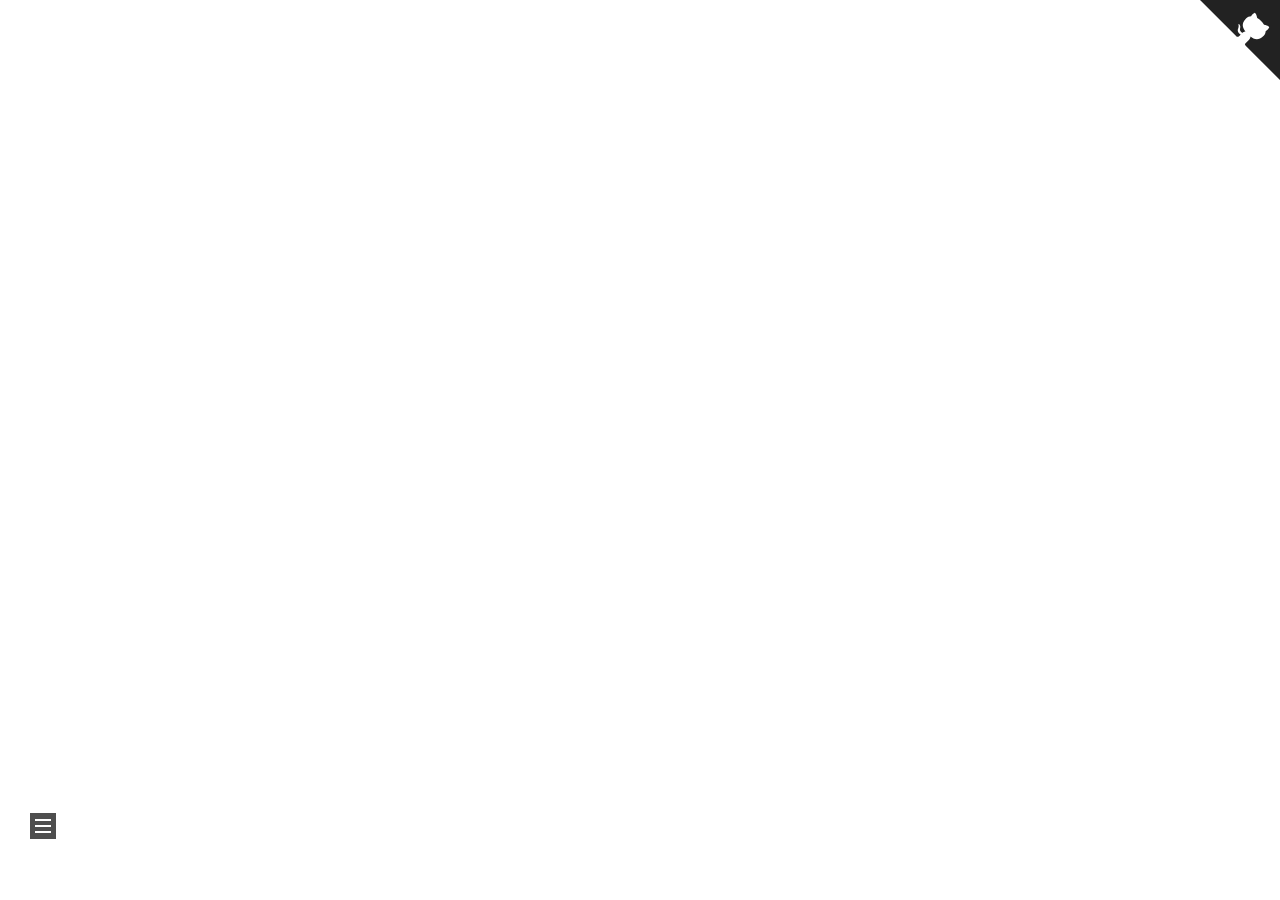
==== commit c051fa21: "Site updated YYYY-08-2023年8月1日 17:34:59" ====
--- a/index.html
+++ b/index.html
@@ -16,10 +16,10 @@
 
 <link rel="stylesheet" href="https://cdnjs.cloudflare.com/ajax/libs/font-awesome/6.4.0/css/all.min.css" integrity="sha256-HtsXJanqjKTc8vVQjO4YMhiqFoXkfBsjBWcX91T1jr8=" crossorigin="anonymous">
   <link rel="stylesheet" href="https://cdnjs.cloudflare.com/ajax/libs/animate.css/3.1.1/animate.min.css" integrity="sha256-PR7ttpcvz8qrF57fur/yAx1qXMFJeJFiA6pSzWi0OIE=" crossorigin="anonymous">
-  <link rel="stylesheet" href="https://cdnjs.cloudflare.com/ajax/libs/pace/1.2.4/themes/blue/pace-theme-minimal.css">
+  <link rel="stylesheet" href="https://cdnjs.cloudflare.com/ajax/libs/pace/1.2.4/themes/blue/pace-theme-center-simple.css">
   <script src="https://cdnjs.cloudflare.com/ajax/libs/pace/1.2.4/pace.min.js" integrity="sha256-gqd7YTjg/BtfqWSwsJOvndl0Bxc8gFImLEkXQT8+qj0=" crossorigin="anonymous"></script>
 
-<script class="next-config" data-name="main" type="application/json">{"hostname":"example.com","root":"/","images":"/images","scheme":"Pisces","darkmode":false,"version":"8.17.1","exturl":false,"sidebar":{"position":"left","display":"post","padding":18,"offset":12},"copycode":{"enable":true,"style":"default"},"fold":{"enable":false,"height":500},"bookmark":{"enable":false,"color":"#222","save":"auto"},"mediumzoom":false,"lazyload":false,"pangu":false,"comments":{"style":"tabs","active":null,"storage":true,"lazyload":false,"nav":null},"stickytabs":false,"motion":{"enable":true,"async":false,"transition":{"menu_item":"fadeInDown","post_block":"fadeIn","post_header":"fadeInDown","post_body":"fadeInDown","coll_header":"fadeInLeft","sidebar":"fadeInUp"}},"prism":false,"i18n":{"placeholder":"搜尋...","empty":"我們無法找到任何有關 ${query} 的搜索結果","hits_time":"${hits} 找到 ${time} 個結果","hits":"找到 ${hits} 個結果"}}</script><script src="/js/config.js"></script>
+<script class="next-config" data-name="main" type="application/json">{"hostname":"example.com","root":"/","images":"/images","scheme":"Mist","darkmode":false,"version":"8.17.1","exturl":false,"sidebar":{"position":"left","display":"always","padding":18,"offset":12},"copycode":{"enable":true,"style":"default"},"fold":{"enable":false,"height":500},"bookmark":{"enable":true,"color":"#222","save":"auto"},"mediumzoom":false,"lazyload":false,"pangu":false,"comments":{"style":"tabs","active":null,"storage":true,"lazyload":false,"nav":null},"stickytabs":false,"motion":{"enable":true,"async":false,"transition":{"menu_item":"fadeInDown","post_block":"fadeIn","post_header":"fadeInDown","post_body":"fadeInDown","coll_header":"fadeInLeft","sidebar":"fadeInUp"}},"prism":false,"i18n":{"placeholder":"搜尋...","empty":"我們無法找到任何有關 ${query} 的搜索結果","hits_time":"${hits} 找到 ${time} 個結果","hits":"找到 ${hits} 個結果"},"path":"/search.xml","localsearch":{"enable":true,"trigger":"auto","top_n_per_article":1,"unescape":false,"preload":false}}</script><script src="/js/config.js"></script>
 
     <meta property="og:type" content="website">
 <meta property="og:title" content="GlycerinLOL&#39;s Blog">
@@ -77,6 +77,7 @@
 
   <div class="site-nav-right">
     <div class="toggle popup-trigger" aria-label="搜尋" role="button">
+        <i class="fa fa-search fa-fw fa-lg"></i>
     </div>
   </div>
 </div>
@@ -85,11 +86,37 @@
 
 <nav class="site-nav">
   <ul class="main-menu menu"><li class="menu-item menu-item-home"><a href="/" rel="section"><i class="fa fa-home fa-fw"></i>首頁</a></li><li class="menu-item menu-item-about"><a href="/about/" rel="section"><i class="fa fa-user fa-fw"></i>關於</a></li><li class="menu-item menu-item-tags"><a href="/tags/" rel="section"><i class="fa fa-tags fa-fw"></i>標籤<span class="badge">2</span></a></li><li class="menu-item menu-item-categories"><a href="/categories/" rel="section"><i class="fa fa-th fa-fw"></i>分類<span class="badge">1</span></a></li><li class="menu-item menu-item-archives"><a href="/archives/" rel="section"><i class="fa fa-archive fa-fw"></i>歸檔<span class="badge">1</span></a></li>
+      <li class="menu-item menu-item-search">
+        <a role="button" class="popup-trigger"><i class="fa fa-search fa-fw"></i>搜尋
+        </a>
+      </li>
   </ul>
 </nav>
 
 
 
+  <div class="search-pop-overlay">
+    <div class="popup search-popup"><div class="search-header">
+  <span class="search-icon">
+    <i class="fa fa-search"></i>
+  </span>
+  <div class="search-input-container">
+    <input autocomplete="off" autocapitalize="off" maxlength="80"
+           placeholder="搜尋..." spellcheck="false"
+           type="search" class="search-input">
+  </div>
+  <span class="popup-btn-close" role="button">
+    <i class="fa fa-times-circle"></i>
+  </span>
+</div>
+<div class="search-result-container no-result">
+  <div class="search-result-icon">
+    <i class="fa fa-spinner fa-pulse fa-5x"></i>
+  </div>
+</div>
+
+    </div>
+  </div>
 
 </header>
         
@@ -284,18 +311,28 @@
     &copy; 
     <span itemprop="copyrightYear">2023</span>
     <span class="with-love">
-      <i class="fa fa-heart"></i>
+      <i class="fa fa-code fa-bounce"></i>
     </span>
     <span class="author" itemprop="copyrightHolder">GlycerinLOL</span>
   </div>
-  <div class="powered-by">由 <a href="https://hexo.io/" rel="noopener" target="_blank">Hexo</a> & <a href="https://theme-next.js.org/pisces/" rel="noopener" target="_blank">NexT.Pisces</a> 強力驅動
-  </div>
+
+<!--
+  <div class="powered-by">由 <a href="https://hexo.io/" rel="noopener" target="_blank">Hexo</a> & <a href="https://theme-next.js.org/mist/" rel="noopener" target="_blank">NexT.Mist</a> 強力驅動
+  </div> 
+-->
 
     </div>
   </footer>
 
   
+  <div class="toggle sidebar-toggle" role="button">
+    <span class="toggle-line"></span>
+    <span class="toggle-line"></span>
+    <span class="toggle-line"></span>
+  </div>
+  <div class="sidebar-dimmer"></div>
   <div class="reading-progress-bar"></div>
+  <a role="button" class="book-mark-link book-mark-link-fixed"></a>
 
   <a href="https://github.com/GlycerinLOL" class="github-corner" title="Follow me on GitHub" aria-label="Follow me on GitHub" rel="noopener" target="_blank"><svg width="80" height="80" viewBox="0 0 250 250" aria-hidden="true"><path d="M0,0 L115,115 L130,115 L142,142 L250,250 L250,0 Z"></path><path d="M128.3,109.0 C113.8,99.7 119.0,89.6 119.0,89.6 C122.0,82.7 120.5,78.6 120.5,78.6 C119.2,72.0 123.4,76.3 123.4,76.3 C127.3,80.9 125.5,87.3 125.5,87.3 C122.9,97.6 130.6,101.9 134.4,103.2" fill="currentColor" style="transform-origin: 130px 106px;" class="octo-arm"></path><path d="M115.0,115.0 C114.9,115.1 118.7,116.5 119.8,115.4 L133.7,101.6 C136.9,99.2 139.9,98.4 142.2,98.6 C133.8,88.0 127.5,74.4 143.8,58.0 C148.5,53.4 154.0,51.2 159.7,51.0 C160.3,49.4 163.2,43.6 171.4,40.1 C171.4,40.1 176.1,42.5 178.8,56.2 C183.1,58.6 187.2,61.8 190.9,65.4 C194.5,69.0 197.7,73.2 200.1,77.6 C213.8,80.2 216.3,84.9 216.3,84.9 C212.7,93.1 206.9,96.0 205.4,96.6 C205.1,102.4 203.0,107.8 198.3,112.5 C181.9,128.9 168.3,122.5 157.7,114.1 C157.9,116.9 156.7,120.9 152.7,124.9 L141.0,136.5 C139.8,137.7 141.6,141.9 141.8,141.8 Z" fill="currentColor" class="octo-body"></path></svg></a>
 
@@ -306,15 +343,18 @@
 
   
   <script src="https://cdnjs.cloudflare.com/ajax/libs/animejs/3.2.1/anime.min.js" integrity="sha256-XL2inqUJaslATFnHdJOi9GfQ60on8Wx1C2H8DYiN1xY=" crossorigin="anonymous"></script>
-<script src="/js/comments.js"></script><script src="/js/utils.js"></script><script src="/js/motion.js"></script><script src="/js/next-boot.js"></script>
-
-  
+<script src="/js/comments.js"></script><script src="/js/utils.js"></script><script src="/js/motion.js"></script><script src="/js/schemes/muse.js"></script><script src="/js/next-boot.js"></script><script src="/js/bookmark.js"></script>
+
+  <script src="https://cdnjs.cloudflare.com/ajax/libs/hexo-generator-searchdb/1.4.1/search.js" integrity="sha256-1kfA5uHPf65M5cphT2dvymhkuyHPQp5A53EGZOnOLmc=" crossorigin="anonymous"></script>
+<script src="/js/third-party/search/local-search.js"></script>
+
 
 
 
 
   <script src="/js/third-party/pace.js"></script>
 
+  <script src="/js/third-party/addtoany.js"></script>
 
   
 
--- a/css/main.css
+++ b/css/main.css
@@ -1,23 +1,23 @@
 :root {
-  --body-bg-color: #f5f7f9;
-  --content-bg-color: #fff;
+  --body-bg-color: #fff;
+  --content-bg-color: #f5f5f5;
   --card-bg-color: #f5f5f5;
   --text-color: #555;
   --blockquote-color: #666;
   --link-color: #555;
   --link-hover-color: #222;
-  --brand-color: #fff;
-  --brand-hover-color: #fff;
+  --brand-color: #222;
+  --brand-hover-color: #222;
   --table-row-odd-bg-color: #f9f9f9;
   --table-row-hover-bg-color: #f5f5f5;
-  --menu-item-bg-color: #f5f5f5;
+  --menu-item-bg-color: #ddd;
   --theme-color: #222;
-  --btn-default-bg: #fff;
-  --btn-default-color: #555;
-  --btn-default-border-color: #555;
-  --btn-default-hover-bg: #222;
-  --btn-default-hover-color: #fff;
-  --btn-default-hover-border-color: #222;
+  --btn-default-bg: transparent;
+  --btn-default-color: var(--link-color);
+  --btn-default-border-color: var(--link-color);
+  --btn-default-hover-bg: transparent;
+  --btn-default-hover-color: var(--link-hover-color);
+  --btn-default-hover-border-color: var(--link-hover-color);
   --highlight-background: #f3f3f3;
   --highlight-foreground: #444;
   --highlight-gutter-background: #e1e1e1;
@@ -224,7 +224,7 @@
   margin: 0 0 20px;
 }
 a {
-  border-bottom: 1px solid #999;
+  border-bottom: 1px solid #ccc;
   color: var(--link-color);
   cursor: pointer;
   outline: 0;
@@ -303,7 +303,7 @@
 .btn {
   background: var(--btn-default-bg);
   border: 2px solid var(--btn-default-border-color);
-  border-radius: 2px;
+  border-radius: 0;
   color: var(--btn-default-color);
   display: inline-block;
   font-size: 0.875em;
@@ -771,7 +771,7 @@
 }
 .post-body .tabs ul.nav-tabs,
 .tabs-comment ul.nav-tabs {
-  background: var(--content-bg-color);
+  background: var(--body-bg-color);
   display: flex;
   display: flex;
   flex-wrap: wrap;
@@ -893,7 +893,7 @@
 .pagination {
   border-top: 1px solid #eee;
   margin: 120px 0 0;
-  text-align: center;
+  text-align: left;
 }
 .pagination .prev,
 .pagination .next,
@@ -1000,7 +1000,7 @@
   border-bottom: 0;
   color: var(--brand-color);
   display: inline-block;
-  padding: 0;
+  padding: 2px 1px;
 }
 .brand:hover {
   color: var(--brand-hover-color);
@@ -1013,9 +1013,9 @@
   margin: 0;
 }
 .site-subtitle {
-  color: #ddd;
+  color: #999;
   font-size: 0.8125em;
-  margin: 10px 10px 0;
+  margin: 10px 0;
 }
 .use-motion .site-title,
 .use-motion .site-subtitle,
@@ -1114,6 +1114,35 @@
 .use-motion .menu-item {
   visibility: hidden;
 }
+.book-mark-link {
+  border-bottom: 0;
+  position: fixed;
+  top: -10px;
+  transition: top 0.3s;
+  right: 30px;
+}
+@media (max-width: 991px) {
+  .book-mark-link {
+    right: 20px;
+  }
+}
+@media (max-width: 991px) {
+  .book-mark-link {
+    display: none;
+  }
+}
+.book-mark-link::before {
+  color: #222;
+  font-size: 32px;
+  line-height: 1;
+  content: '\f02e';
+  font-family: 'Font Awesome 6 Free';
+  font-weight: 900;
+}
+.book-mark-link:hover,
+.book-mark-link-fixed {
+  top: -2px;
+}
 .github-corner :hover .octo-arm {
   animation: octocat-wave 560ms ease-in-out;
 }
@@ -1126,15 +1155,19 @@
   z-index: 5;
 }
 @media (max-width: 991px) {
-  .github-corner svg {
-    color: var(--theme-color);
-    fill: #fff;
+  .github-corner {
+    display: none;
   }
   .github-corner .github-corner:hover .octo-arm {
     animation: none;
   }
   .github-corner .github-corner .octo-arm {
     animation: octocat-wave 560ms ease-in-out;
+  }
+}
+@media (max-width: 767px) {
+  .github-corner svg {
+    top: inherit;
   }
 }
 @keyframes octocat-wave {
@@ -1167,20 +1200,20 @@
   display: inline-block;
 }
 .site-author-image {
-  border: 1px solid #eee;
-  max-width: 120px;
+  border: 2px solid #333;
+  max-width: 96px;
   padding: 2px;
   border-radius: 50%;
 }
 .site-author-name {
-  color: var(--text-color);
-  font-weight: 600;
-  margin: 0;
+  color: #f5f5f5;
+  font-weight: normal;
+  margin: 5px 0 0;
 }
 .site-description {
   color: #999;
-  font-size: 0.8125em;
-  margin-top: 0;
+  font-size: 1em;
+  margin-top: 5px;
 }
 .links-of-author a {
   font-size: 0.8125em;
@@ -1234,7 +1267,7 @@
 }
 .sidebar-nav li {
   border-bottom: 1px solid transparent;
-  color: var(--text-color);
+  color: #666;
   cursor: pointer;
   display: inline-block;
   transition: 0.2s ease-in-out;
@@ -1244,17 +1277,17 @@
   margin-left: 10px;
 }
 .sidebar-nav li:hover {
-  color: #fc6423;
+  color: #f5f5f5;
 }
 .sidebar-toc-active .sidebar-nav-toc,
 .sidebar-overview-active .sidebar-nav-overview {
-  border-bottom-color: #fc6423;
-  color: #fc6423;
+  border-bottom-color: #87daff;
+  color: #87daff;
   transition-delay: 0.2s;
 }
 .sidebar-toc-active .sidebar-nav-toc:hover,
 .sidebar-overview-active .sidebar-nav-overview:hover {
-  color: #fc6423;
+  color: #87daff;
 }
 .sidebar-panel-container {
   align-items: start;
@@ -1328,26 +1361,26 @@
   width: 16px;
   background: #222;
   cursor: pointer;
-  opacity: 0.6;
+  opacity: 0.8;
   position: fixed;
   z-index: 30;
-  right: 30px;
+  left: 30px;
 }
 @media (max-width: 991px) {
   .sidebar-toggle {
-    right: 20px;
+    left: 20px;
   }
 }
 .sidebar-toggle:hover {
-  opacity: 0.8;
+  opacity: 1;
 }
 @media (max-width: 991px) {
   .sidebar-toggle {
-    opacity: 0.8;
+    opacity: 1;
   }
 }
 .sidebar-toggle:hover .toggle-line {
-  background: #fc6423;
+  background: #87daff;
 }
 @media (any-hover: hover) {
   body:not(.sidebar-active) .sidebar-toggle:hover :first-child {
@@ -1413,14 +1446,14 @@
   visibility: unset;
 }
 .post-toc .nav .active > a {
-  border-bottom-color: #fc6423;
-  color: #fc6423;
+  border-bottom-color: #87daff;
+  color: #87daff;
 }
 .post-toc .nav .active-current > a {
-  color: #fc6423;
+  color: #87daff;
 }
 .post-toc .nav .active-current > a:hover {
-  color: #fc6423;
+  color: #87daff;
 }
 .site-state {
   display: flex;
@@ -1437,12 +1470,36 @@
 }
 .site-state-item-count {
   display: block;
-  font-size: 1em;
+  font-size: 1.25em;
   font-weight: 600;
 }
 .site-state-item-name {
-  color: #999;
+  color: inherit;
+  font-size: 0.875em;
+}
+.sidebar-post-related {
   font-size: 0.8125em;
+  padding: 18px 0 0 0;
+}
+.popular-posts {
+  margin: 0;
+  padding: 1em 0;
+  text-align: left;
+}
+.popular-posts .popular-posts-item {
+  display: block;
+}
+.popular-posts .popular-posts-item .popular-posts-link {
+  border-bottom: 0;
+  display: block;
+  padding: 5px 20px;
+  transition: background 0.2s ease-in-out;
+}
+.popular-posts .popular-posts-item .popular-posts-link:hover {
+  background: var(--menu-item-bg-color);
+}
+.popular-posts .popular-posts-item .popular-posts-time {
+  color: inherit;
 }
 .footer {
   color: #999;
@@ -1459,12 +1516,12 @@
 }
 .footer-inner {
   box-sizing: border-box;
-  text-align: center;
+  text-align: left;
   display: flex;
   flex-direction: column;
   justify-content: center;
   margin: 0 auto;
-  width: calc(100% - 20px);
+  width: 700px;
 }
 @media (max-width: 767px) {
   .footer-inner {
@@ -1473,12 +1530,12 @@
 }
 @media (min-width: 1200px) {
   .footer-inner {
-    width: 1160px;
+    width: 800px;
   }
 }
 @media (min-width: 1600px) {
   .footer-inner {
-    width: 73%;
+    width: 900px;
   }
 }
 .use-motion .footer {
@@ -1501,7 +1558,7 @@
   width: 100%;
 }
 .with-love {
-  color: #f00;
+  color: #000;
   display: inline-block;
   margin: 0 5px;
 }
@@ -1534,10 +1591,10 @@
 }
 .back-to-top.back-to-top-on {
   cursor: pointer;
-  opacity: 0.6;
+  opacity: 0.8;
 }
 .back-to-top.back-to-top-on:hover {
-  opacity: 0.8;
+  opacity: 1;
 }
 .reading-progress-bar {
   --progress: 0;
@@ -1568,9 +1625,17 @@
 }
 .post-button {
   margin-top: 40px;
-  text-align: center;
-}
-.use-motion .post-block,
+  text-align: left;
+}
+.use-motion .post-block {
+  visibility: hidden;
+  margin-top: 60px;
+  margin-bottom: 60px;
+  padding: 25px;
+  border-radius: 20px 20px 20px 20px;
+  -webkit-box-shadow: 0 0 5px rgba(202,203,203,0.5);
+  -moz-box-shadow: 0 0 5px rgba(202,203,204,0.5);
+}
 .use-motion .pagination,
 .use-motion .comments {
   visibility: hidden;
@@ -1967,7 +2032,7 @@
 }
 .post-tags {
   margin-top: 40px;
-  text-align: center;
+  text-align: left;
 }
 .post-tags a {
   display: inline-block;
@@ -1995,18 +2060,18 @@
 }
 .reward-container button {
   background: transparent;
-  color: #fc6423;
+  color: #87daff;
   cursor: pointer;
   line-height: 2;
   padding: 0 15px;
-  border: 2px solid #fc6423;
+  border: 2px solid #87daff;
   border-radius: 2px;
   outline: 0;
   transition: all 0.2s ease-in-out;
   vertical-align: text-top;
 }
 .reward-container button:hover {
-  background: #fc6423;
+  background: #87daff;
   color: #fff;
 }
 .post-reward {
@@ -2220,6 +2285,114 @@
   border-bottom-color: #111;
   color: #111;
 }
+.search-active {
+  overflow: hidden;
+}
+.search-pop-overlay {
+  background: rgba(0,0,0,0);
+  display: flex;
+  height: 100%;
+  left: 0;
+  position: fixed;
+  top: 0;
+  transition: visibility 0.4s, background 0.4s;
+  visibility: hidden;
+  width: 100%;
+  z-index: 40;
+}
+.search-active .search-pop-overlay {
+  background: rgba(0,0,0,0.3);
+  visibility: visible;
+}
+.search-popup {
+  background: var(--card-bg-color);
+  border-radius: 5px;
+  height: 80%;
+  margin: auto;
+  transform: scale(0);
+  transition: transform 0.4s;
+  width: 700px;
+}
+.search-active .search-popup {
+  transform: scale(1);
+}
+@media (max-width: 767px) {
+  .search-popup {
+    border-radius: 0;
+    height: 100%;
+    width: 100%;
+  }
+}
+.search-popup .search-icon,
+.search-popup .popup-btn-close {
+  color: #999;
+  font-size: 18px;
+  padding: 0 10px;
+}
+.search-popup .popup-btn-close {
+  cursor: pointer;
+}
+.search-popup .popup-btn-close:hover .fa {
+  color: #222;
+}
+.search-popup .search-header {
+  background: #eee;
+  border-top-left-radius: 5px;
+  border-top-right-radius: 5px;
+  display: flex;
+  padding: 5px;
+}
+.search-popup input.search-input {
+  background: transparent;
+  border: 0;
+  outline: 0;
+  width: 100%;
+}
+.search-popup input.search-input::-webkit-search-cancel-button {
+  display: none;
+}
+.search-popup .search-result-container {
+  height: calc(100% - 55px);
+  overflow: auto;
+  padding: 5px 25px;
+}
+.search-popup .search-result-container hr {
+  margin: 5px 0 10px;
+}
+.search-popup .search-result-container hr:first-child {
+  display: none;
+}
+.search-popup .search-result-list {
+  margin: 0 5px;
+  padding: 0;
+}
+.search-popup a.search-result-title {
+  font-weight: bold;
+}
+.search-popup p.search-result {
+  border-bottom: 1px dashed #ccc;
+  padding: 5px 0;
+}
+.search-popup .search-input-container {
+  flex-grow: 1;
+  padding: 2px;
+}
+.search-popup .no-result {
+  display: flex;
+}
+.search-popup .search-result-list {
+  width: 100%;
+}
+.search-popup .search-result-icon {
+  color: #ccc;
+  margin: auto;
+}
+mark.search-keyword {
+  background: transparent;
+  border-bottom: 1px dashed #ff2a2a;
+  color: #ff2a2a;
+  font-weight: bold;
+}
 .use-motion .animated {
   animation-fill-mode: none;
   visibility: inherit;
@@ -2227,251 +2400,318 @@
 .use-motion .sidebar .animated {
   animation-fill-mode: both;
 }
+hr {
+  height: 2px;
+  margin: 20px 0;
+}
+.btn {
+  padding: 0 10px;
+}
+.headband {
+  display: none;
+}
+@media (max-width: 767px) {
+  .pagination {
+    margin: 80px 0 0;
+    text-align: center;
+  }
+}
+.footer {
+  background: var(--content-bg-color);
+  color: var(--text-color);
+  padding: 10px 0;
+}
+@media (max-width: 767px) {
+  .footer-inner {
+    text-align: center;
+  }
+}
+.column {
+  background: var(--content-bg-color);
+}
 header.header {
+  align-items: center;
+  display: flex;
+  padding: 20px 0;
+}
+@media (max-width: 767px) {
+  header.header {
+    display: block;
+    padding: 10px 0;
+  }
+}
+.site-meta {
+  line-height: normal;
+}
+@media (max-width: 767px) {
+  .site-meta .brand {
+    display: block;
+  }
+}
+.site-meta .site-title {
+  font-weight: bolder;
+}
+.logo-line {
+  background: var(--brand-color);
+  display: block;
+  height: 2px;
+  margin: 0 auto;
+  width: 75%;
+}
+@media (max-width: 767px) {
+  .logo-line {
+    display: none;
+  }
+}
+.use-motion .logo-line:first-of-type {
+  transform: scaleX(0);
+  transform-origin: left;
+}
+.use-motion .logo-line:last-of-type {
+  transform: scaleX(0);
+  transform-origin: right;
+}
+.site-subtitle {
+  display: none;
+}
+.site-nav {
+  flex-grow: 1;
+}
+@media (max-width: 767px) {
+  .site-nav {
+    padding: 0 10px 0;
+  }
+}
+@media (max-width: 767px) {
+  .main-menu {
+    padding-top: 10px;
+  }
+}
+.menu {
+  padding: 0;
+}
+.menu .menu-item {
+  margin: 0;
+}
+@media (max-width: 767px) {
+  .menu .menu-item {
+    margin-top: 5px;
+  }
+}
+.menu .menu-item a {
+  border-radius: 2px;
+  padding: 0 10px;
+  transition-property: background;
+}
+@media (max-width: 767px) {
+  .menu .menu-item a {
+    text-align: left;
+  }
+}
+.menu .menu-item .badge {
+  background: #fff;
+  border-radius: 10px;
+  color: #555;
+  padding: 1px 4px;
+  text-shadow: 1px 1px 0 rgba(0,0,0,0.1);
+}
+.posts-expand.index .post-header {
+  text-align: left;
+}
+@media (max-width: 767px) {
+  .posts-expand.index .post-header {
+    text-align: center;
+  }
+}
+.posts-expand.index .post-meta-container {
+  margin-top: 5px;
+}
+.posts-expand.index .post-meta {
+  justify-content: flex-start;
+}
+@media (max-width: 767px) {
+  .posts-expand.index .post-meta {
+    justify-content: center;
+  }
+}
+.posts-expand .post-eof {
+  display: none;
+}
+.posts-expand .post-block:not(:first-of-type) {
+  margin-top: 120px;
+}
+.posts-expand .post-header {
+  margin-bottom: 20px;
+}
+.posts-expand .post-tags a {
   background: var(--content-bg-color);
-  border-radius: initial;
-  box-shadow: initial;
-}
-@media (max-width: 991px) {
+  border-bottom: 0;
+  padding: 1px 5px;
+}
+.posts-expand .post-tags a:hover {
+  background: var(--menu-item-bg-color);
+}
+.posts-expand .post-nav {
+  margin-top: 40px;
+}
+.post-button {
+  margin-top: 20px;
+}
+.post-button .btn {
+  background: none;
+  border: 0;
+  border-bottom: 2px solid var(--btn-default-border-color);
+  padding: 0;
+  transition-property: border;
+}
+.post-button .btn:hover {
+  border-bottom-color: var(--btn-default-hover-border-color);
+}
+header.header {
+  margin: 0 auto;
+  width: 700px;
+}
+@media (max-width: 767px) {
   header.header {
-    border-radius: initial;
-  }
-}
-.main {
-  align-items: stretch;
-  display: flex;
-  justify-content: space-between;
+    width: auto;
+  }
+}
+@media (min-width: 1200px) {
+  header.header {
+    width: 800px;
+  }
+}
+@media (min-width: 1600px) {
+  header.header {
+    width: 900px;
+  }
+}
+.main-inner {
   margin: 0 auto;
-  width: calc(100% - 20px);
+  width: 700px;
+  padding-bottom: 80px;
 }
 @media (max-width: 767px) {
-  .main {
+  .main-inner {
     width: auto;
   }
 }
 @media (min-width: 1200px) {
-  .main {
-    width: 1160px;
+  .main-inner {
+    width: 800px;
   }
 }
 @media (min-width: 1600px) {
-  .main {
-    width: 73%;
-  }
-}
-@media (max-width: 991px) {
-  .main {
-    display: block;
-    width: auto;
-  }
-}
-.main-inner {
-  border-radius: initial;
+  .main-inner {
+    width: 900px;
+  }
+}
+@media (max-width: 767px) {
+  .main-inner {
+    padding-left: 20px;
+    padding-right: 20px;
+  }
+}
+.post-block:first-of-type {
+  padding-top: 80px;
+}
+@media (max-width: 767px) {
+  .post-block:first-of-type {
+    padding-top: 60px;
+  }
+}
+@media (min-width: 1200px) {
+  .sidebar-active {
+    padding-left: 320px;
+  }
+  .sidebar-active .footer-fixed {
+    left: 320px;
+  }
+}
+.sidebar {
+  left: -320px;
+}
+.sidebar-active .sidebar {
+  left: 0;
+}
+.sidebar {
+  background: #222;
+  bottom: 0;
+  max-height: 100vh;
+  overflow-y: auto;
+  position: fixed;
+  top: 0;
+  transition: all 0.2s ease-out;
+  width: 320px;
+  z-index: 20;
+}
+.sidebar a {
+  border-bottom-color: #555;
+  color: #999;
+}
+.sidebar a:hover {
+  border-bottom-color: #eee;
+  color: #eee;
+}
+.links-of-author:not(:first-child) {
+  margin-top: 15px;
+}
+.links-of-author a {
+  border-bottom-color: #555;
+  display: inline-block;
+  margin-bottom: 10px;
+  margin-right: 10px;
+  vertical-align: middle;
+  transition: all 0.2s ease-in-out;
+}
+.links-of-author a::before {
+  background: #b0b9b4;
+  display: inline-block;
+  margin-right: 3px;
+  transform: translateY(-2px);
+  border-radius: 50%;
+  content: ' ';
+  height: 4px;
+  width: 4px;
+}
+.links-of-blogroll-item {
+  padding: 2px 10px;
+}
+.links-of-blogroll-item a {
   box-sizing: border-box;
-  width: calc(100% - 252px);
-}
-@media (max-width: 991px) {
-  .main-inner {
-    border-radius: initial;
-    width: 100%;
-  }
-}
-.footer-inner {
-  padding-left: 252px;
-}
-@media (max-width: 991px) {
-  .footer-inner {
-    padding-left: 0;
-    padding-right: 0;
-    width: auto;
-  }
-}
-.column {
-  width: 240px;
-}
-@media (max-width: 991px) {
-  .column {
-    width: auto;
-  }
-}
-.site-brand-container {
-  background: var(--theme-color);
-}
-@media (max-width: 991px) {
-  .site-nav-on .site-brand-container {
-    box-shadow: 0 0 16px rgba(0,0,0,0.5);
-  }
-}
-.site-meta {
-  padding: 20px 0;
-}
-@media (min-width: 768px) and (max-width: 991px) {
-  .site-nav-toggle,
-  .site-nav-right {
-    display: flex;
-    flex-direction: column;
-    justify-content: center;
-  }
-}
-.site-nav-toggle .toggle,
-.site-nav-right .toggle {
-  color: #fff;
-}
-.site-nav-toggle .toggle .toggle-line,
-.site-nav-right .toggle .toggle-line {
-  background: #fff;
-}
-@media (min-width: 768px) and (max-width: 991px) {
-  .site-nav {
-    --scroll-height: 0;
-    height: 0;
-    overflow: hidden;
-    transition: 0.2s ease-in-out;
-    transition-property: height, visibility;
-    visibility: hidden;
-  }
-  body:not(.site-nav-on) .site-nav .animated {
-    animation: none;
-  }
-  body.site-nav-on .site-nav {
-    height: var(--scroll-height);
-    visibility: unset;
-  }
-}
-.menu .menu-item {
-  display: block;
-  margin: 0;
-}
-.menu .menu-item a {
-  padding: 5px 20px;
-  position: relative;
-  text-align: left;
-  transition-property: background-color;
-}
-@media (max-width: 991px) {
-  .menu .menu-item.menu-item-search {
+  display: inline-block;
+  max-width: 280px;
+  overflow: hidden;
+  text-overflow: ellipsis;
+  white-space: nowrap;
+}
+.popular-posts .popular-posts-item .popular-posts-link:hover {
+  background: none;
+}
+.sidebar-dimmer {
+  background: #000;
+  height: 100%;
+  left: 0;
+  opacity: 0;
+  position: fixed;
+  top: 0;
+  transition: visibility 0.4s, opacity 0.4s;
+  visibility: hidden;
+  width: 100%;
+  z-index: 10;
+}
+.sidebar-active .sidebar-dimmer {
+  opacity: 0.7;
+  visibility: visible;
+}
+@media (min-width: 1200px) {
+  .sidebar-dimmer {
     display: none;
   }
 }
-.menu .menu-item .badge {
-  background: #ccc;
-  border-radius: 10px;
-  color: var(--content-bg-color);
-  float: right;
-  padding: 2px 5px;
-  text-shadow: 1px 1px 0 rgba(0,0,0,0.1);
-}
 .sub-menu {
-  margin: 0;
-  padding: 6px 0;
+  margin: 10px 0;
 }
 .sub-menu .menu-item {
   display: inline-block;
 }
-.sub-menu .menu-item a {
-  background: transparent;
-  margin: 5px 10px;
-  padding: initial;
-}
-.sub-menu .menu-item a:hover {
-  background: transparent;
-  color: #fc6423;
-}
-.sub-menu .menu-item-active {
-  border-bottom-color: #fc6423;
-  color: #fc6423;
-}
-.sub-menu .menu-item-active:hover {
-  border-bottom-color: #fc6423;
-}
-.sidebar {
-  position: -webkit-sticky;
-  position: sticky;
-  top: 12px;
-}
-@media (max-width: 991px) {
-  .sidebar {
-    display: none;
-  }
-}
-.sidebar-inner {
-  background: var(--content-bg-color);
-  border-radius: initial;
-  box-shadow: initial;
-  box-sizing: border-box;
-  color: var(--text-color);
-  margin-top: 12px;
-  max-height: calc(100vh - 24px);
-  visibility: hidden;
-}
-.site-state-item {
-  padding: 0 10px;
-}
-.sidebar .sidebar-button {
-  border-bottom: 1px dotted #ccc;
-  border-top: 1px dotted #ccc;
-}
-.sidebar .sidebar-button button {
-  border: 0;
-  color: #fc6423;
-  display: block;
-  width: 100%;
-}
-.sidebar .sidebar-button button:hover {
-  background: none;
-  border: 0;
-  color: #e34603;
-}
-.links-of-author {
-  display: flex;
-  flex-wrap: wrap;
-  justify-content: center;
-}
-.links-of-author-item {
-  margin: 5px 0 0;
-}
-.links-of-author-item a {
-  box-sizing: border-box;
-  display: inline-block;
-  max-width: 100%;
-  overflow: hidden;
-  padding: 0 5px;
-  text-overflow: ellipsis;
-  white-space: nowrap;
-}
-.links-of-author-item a {
-  border-bottom: 0;
-  border-radius: 4px;
-  display: block;
-}
-.links-of-author-item a:hover {
-  background: var(--body-bg-color);
-}
-.back-to-top {
-  background: var(--body-bg-color);
-  margin: -4px -10px -18px;
-}
-.back-to-top.back-to-top-on {
-  margin-top: 16px;
-}
-.main-inner {
-  background: var(--content-bg-color);
-  box-shadow: initial;
-  padding: 40px;
-}
-@media (max-width: 991px) {
-  .main-inner {
-    padding: 20px;
-  }
-}
-.sub-menu {
-  border-bottom: 1px solid #ddd;
-}
-.post-block:first-of-type {
-  padding-top: 40px;
-}
-@media (max-width: 767px) {
-  .pagination {
-    margin-bottom: 10px;
-  }
-}
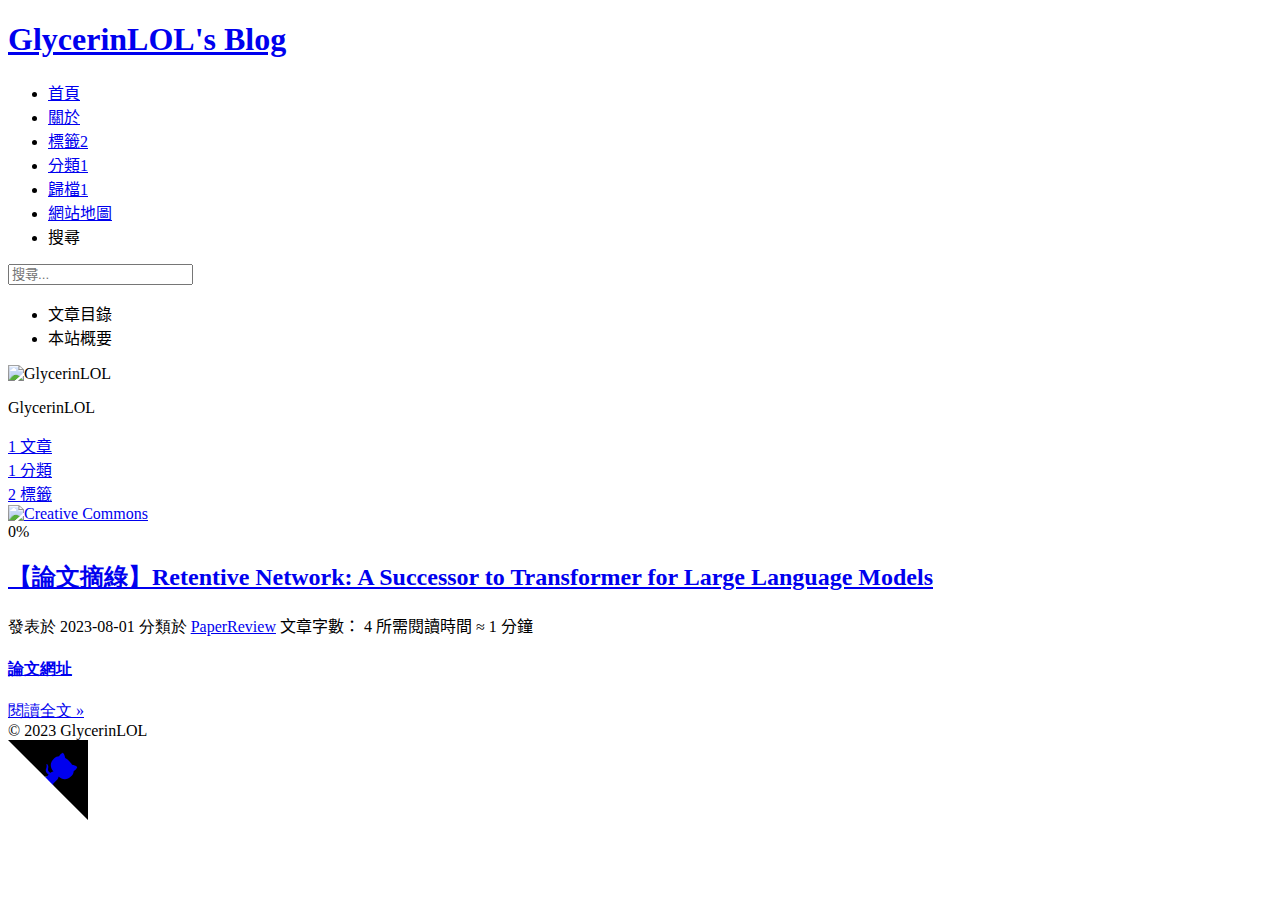
==== commit 7b8409ed: "Site updated YYYY-08-2023年8月1日 17:44:23" ====
--- a/index.html
+++ b/index.html
@@ -5,12 +5,12 @@
 <meta name="viewport" content="width=device-width">
 <meta name="theme-color" content="#222"><meta name="generator" content="Hexo 6.3.0">
 
-  <link rel="apple-touch-icon" sizes="180x180" href="/images/apple-touch-icon.png">
-  <link rel="icon" type="image/png" sizes="32x32" href="/images/favicon-32x32.png">
-  <link rel="icon" type="image/png" sizes="16x16" href="/images/favicon-16x16.png">
-  <link rel="mask-icon" href="/images/logo.svg" color="#222">
-
-<link rel="stylesheet" href="/css/main.css">
+  <link rel="apple-touch-icon" sizes="180x180" href="/project/images/apple-touch-icon.png">
+  <link rel="icon" type="image/png" sizes="32x32" href="/project/images/favicon-32x32.png">
+  <link rel="icon" type="image/png" sizes="16x16" href="/project/images/favicon-16x16.png">
+  <link rel="mask-icon" href="/project/images/logo.svg" color="#222">
+
+<link rel="stylesheet" href="/project/css/main.css">
 
 
 
@@ -19,18 +19,18 @@
   <link rel="stylesheet" href="https://cdnjs.cloudflare.com/ajax/libs/pace/1.2.4/themes/blue/pace-theme-center-simple.css">
   <script src="https://cdnjs.cloudflare.com/ajax/libs/pace/1.2.4/pace.min.js" integrity="sha256-gqd7YTjg/BtfqWSwsJOvndl0Bxc8gFImLEkXQT8+qj0=" crossorigin="anonymous"></script>
 
-<script class="next-config" data-name="main" type="application/json">{"hostname":"example.com","root":"/","images":"/images","scheme":"Mist","darkmode":false,"version":"8.17.1","exturl":false,"sidebar":{"position":"left","display":"always","padding":18,"offset":12},"copycode":{"enable":true,"style":"default"},"fold":{"enable":false,"height":500},"bookmark":{"enable":true,"color":"#222","save":"auto"},"mediumzoom":false,"lazyload":false,"pangu":false,"comments":{"style":"tabs","active":null,"storage":true,"lazyload":false,"nav":null},"stickytabs":false,"motion":{"enable":true,"async":false,"transition":{"menu_item":"fadeInDown","post_block":"fadeIn","post_header":"fadeInDown","post_body":"fadeInDown","coll_header":"fadeInLeft","sidebar":"fadeInUp"}},"prism":false,"i18n":{"placeholder":"搜尋...","empty":"我們無法找到任何有關 ${query} 的搜索結果","hits_time":"${hits} 找到 ${time} 個結果","hits":"找到 ${hits} 個結果"},"path":"/search.xml","localsearch":{"enable":true,"trigger":"auto","top_n_per_article":1,"unescape":false,"preload":false}}</script><script src="/js/config.js"></script>
+<script class="next-config" data-name="main" type="application/json">{"hostname":"glycerinlol.github.io","root":"/project/","images":"/project/images","scheme":"Mist","darkmode":false,"version":"8.17.1","exturl":false,"sidebar":{"position":"left","display":"always","padding":18,"offset":12},"copycode":{"enable":true,"style":"default"},"fold":{"enable":false,"height":500},"bookmark":{"enable":true,"color":"#222","save":"auto"},"mediumzoom":false,"lazyload":false,"pangu":false,"comments":{"style":"tabs","active":null,"storage":true,"lazyload":false,"nav":null},"stickytabs":false,"motion":{"enable":true,"async":false,"transition":{"menu_item":"fadeInDown","post_block":"fadeIn","post_header":"fadeInDown","post_body":"fadeInDown","coll_header":"fadeInLeft","sidebar":"fadeInUp"}},"prism":false,"i18n":{"placeholder":"搜尋...","empty":"我們無法找到任何有關 ${query} 的搜索結果","hits_time":"${hits} 找到 ${time} 個結果","hits":"找到 ${hits} 個結果"},"path":"/project/search.xml","localsearch":{"enable":true,"trigger":"auto","top_n_per_article":1,"unescape":false,"preload":false}}</script><script src="/project/js/config.js"></script>
 
     <meta property="og:type" content="website">
 <meta property="og:title" content="GlycerinLOL&#39;s Blog">
-<meta property="og:url" content="http://example.com/">
+<meta property="og:url" content="https://glycerinlol.github.io/project/">
 <meta property="og:site_name" content="GlycerinLOL&#39;s Blog">
 <meta property="og:locale" content="zh_TW">
 <meta property="article:author" content="GlycerinLOL">
 <meta name="twitter:card" content="summary">
 
 
-<link rel="canonical" href="http://example.com/">
+<link rel="canonical" href="https://glycerinlol.github.io/project/">
 
 
 
@@ -48,7 +48,7 @@
 
 
   <noscript>
-    <link rel="stylesheet" href="/css/noscript.css">
+    <link rel="stylesheet" href="/project/css/noscript.css">
   </noscript>
 </head>
 
@@ -68,7 +68,7 @@
 
   <div class="site-meta">
 
-    <a href="/" class="brand" rel="start">
+    <a href="/project/" class="brand" rel="start">
       <i class="logo-line"></i>
       <h1 class="site-title">GlycerinLOL's Blog</h1>
       <i class="logo-line"></i>
@@ -85,7 +85,7 @@
 
 
 <nav class="site-nav">
-  <ul class="main-menu menu"><li class="menu-item menu-item-home"><a href="/" rel="section"><i class="fa fa-home fa-fw"></i>首頁</a></li><li class="menu-item menu-item-about"><a href="/about/" rel="section"><i class="fa fa-user fa-fw"></i>關於</a></li><li class="menu-item menu-item-tags"><a href="/tags/" rel="section"><i class="fa fa-tags fa-fw"></i>標籤<span class="badge">2</span></a></li><li class="menu-item menu-item-categories"><a href="/categories/" rel="section"><i class="fa fa-th fa-fw"></i>分類<span class="badge">1</span></a></li><li class="menu-item menu-item-archives"><a href="/archives/" rel="section"><i class="fa fa-archive fa-fw"></i>歸檔<span class="badge">1</span></a></li>
+  <ul class="main-menu menu"><li class="menu-item menu-item-home"><a href="/project/" rel="section"><i class="fa fa-home fa-fw"></i>首頁</a></li><li class="menu-item menu-item-about"><a href="/project/about/" rel="section"><i class="fa fa-user fa-fw"></i>關於</a></li><li class="menu-item menu-item-tags"><a href="/project/tags/" rel="section"><i class="fa fa-tags fa-fw"></i>標籤<span class="badge">2</span></a></li><li class="menu-item menu-item-categories"><a href="/project/categories/" rel="section"><i class="fa fa-th fa-fw"></i>分類<span class="badge">1</span></a></li><li class="menu-item menu-item-archives"><a href="/project/archives/" rel="section"><i class="fa fa-archive fa-fw"></i>歸檔<span class="badge">1</span></a></li><li class="menu-item menu-item-sitemap"><a href="/project/sitemap.xml" rel="section"><i class="fa fa-sitemap fa-fw"></i>網站地圖</a></li>
       <li class="menu-item menu-item-search">
         <a role="button" class="popup-trigger"><i class="fa fa-search fa-fw"></i>搜尋
         </a>
@@ -142,25 +142,25 @@
         <div class="site-overview-wrap sidebar-panel">
           <div class="site-author animated" itemprop="author" itemscope itemtype="http://schema.org/Person">
     <img class="site-author-image" itemprop="image" alt="GlycerinLOL"
-      src="/images/avatar.jpg">
+      src="/project/images/avatar.jpg">
   <p class="site-author-name" itemprop="name">GlycerinLOL</p>
   <div class="site-description" itemprop="description"></div>
 </div>
 <div class="site-state-wrap animated">
   <nav class="site-state">
       <div class="site-state-item site-state-posts">
-        <a href="/archives/">
+        <a href="/project/archives/">
           <span class="site-state-item-count">1</span>
           <span class="site-state-item-name">文章</span>
         </a>
       </div>
       <div class="site-state-item site-state-categories">
-          <a href="/categories/">
+          <a href="/project/categories/">
         <span class="site-state-item-count">1</span>
         <span class="site-state-item-name">分類</span></a>
       </div>
       <div class="site-state-item site-state-tags">
-          <a href="/tags/">
+          <a href="/project/tags/">
         <span class="site-state-item-count">2</span>
         <span class="site-state-item-name">標籤</span></a>
       </div>
@@ -208,10 +208,10 @@
   
 
   <article itemscope itemtype="http://schema.org/Article" class="post-content" lang="">
-    <link itemprop="mainEntityOfPage" href="http://example.com/PaperReview-Retnet/">
+    <link itemprop="mainEntityOfPage" href="https://glycerinlol.github.io/project/PaperReview-Retnet/">
 
     <span hidden itemprop="author" itemscope itemtype="http://schema.org/Person">
-      <meta itemprop="image" content="/images/avatar.jpg">
+      <meta itemprop="image" content="/project/images/avatar.jpg">
       <meta itemprop="name" content="GlycerinLOL">
     </span>
 
@@ -226,7 +226,7 @@
     </span>
       <header class="post-header">
         <h2 class="post-title" itemprop="name headline">
-          <a href="/PaperReview-Retnet/" class="post-title-link" itemprop="url">【論文摘綠】Retentive Network: A Successor to Transformer for Large Language Models</a>
+          <a href="/project/PaperReview-Retnet/" class="post-title-link" itemprop="url">【論文摘綠】Retentive Network: A Successor to Transformer for Large Language Models</a>
         </h2>
 
         <div class="post-meta-container">
@@ -246,7 +246,7 @@
       </span>
       <span class="post-meta-item-text">分類於</span>
         <span itemprop="about" itemscope itemtype="http://schema.org/Thing">
-          <a href="/categories/PaperReview/" itemprop="url" rel="index"><span itemprop="name">PaperReview</span></a>
+          <a href="/project/categories/PaperReview/" itemprop="url" rel="index"><span itemprop="name">PaperReview</span></a>
         </span>
     </span>
 
@@ -277,7 +277,7 @@
           <h4 id="論文網址"><a href="#論文網址" class="headerlink" title="論文網址"></a><a target="_blank" rel="noopener" href="https://arxiv.org/abs/2307.08621">論文網址</a></h4>
           <!--noindex-->
             <div class="post-button">
-              <a class="btn" href="/PaperReview-Retnet/#more" rel="contents">
+              <a class="btn" href="/project/PaperReview-Retnet/#more" rel="contents">
                 閱讀全文 &raquo;
               </a>
             </div>
@@ -343,18 +343,18 @@
 
   
   <script src="https://cdnjs.cloudflare.com/ajax/libs/animejs/3.2.1/anime.min.js" integrity="sha256-XL2inqUJaslATFnHdJOi9GfQ60on8Wx1C2H8DYiN1xY=" crossorigin="anonymous"></script>
-<script src="/js/comments.js"></script><script src="/js/utils.js"></script><script src="/js/motion.js"></script><script src="/js/schemes/muse.js"></script><script src="/js/next-boot.js"></script><script src="/js/bookmark.js"></script>
+<script src="/project/js/comments.js"></script><script src="/project/js/utils.js"></script><script src="/project/js/motion.js"></script><script src="/project/js/schemes/muse.js"></script><script src="/project/js/next-boot.js"></script><script src="/project/js/bookmark.js"></script>
 
   <script src="https://cdnjs.cloudflare.com/ajax/libs/hexo-generator-searchdb/1.4.1/search.js" integrity="sha256-1kfA5uHPf65M5cphT2dvymhkuyHPQp5A53EGZOnOLmc=" crossorigin="anonymous"></script>
-<script src="/js/third-party/search/local-search.js"></script>
-
-
-
-
-
-  <script src="/js/third-party/pace.js"></script>
-
-  <script src="/js/third-party/addtoany.js"></script>
+<script src="/project/js/third-party/search/local-search.js"></script>
+
+
+
+
+
+  <script src="/project/js/third-party/pace.js"></script>
+
+  <script src="/project/js/third-party/addtoany.js"></script>
 
   
 
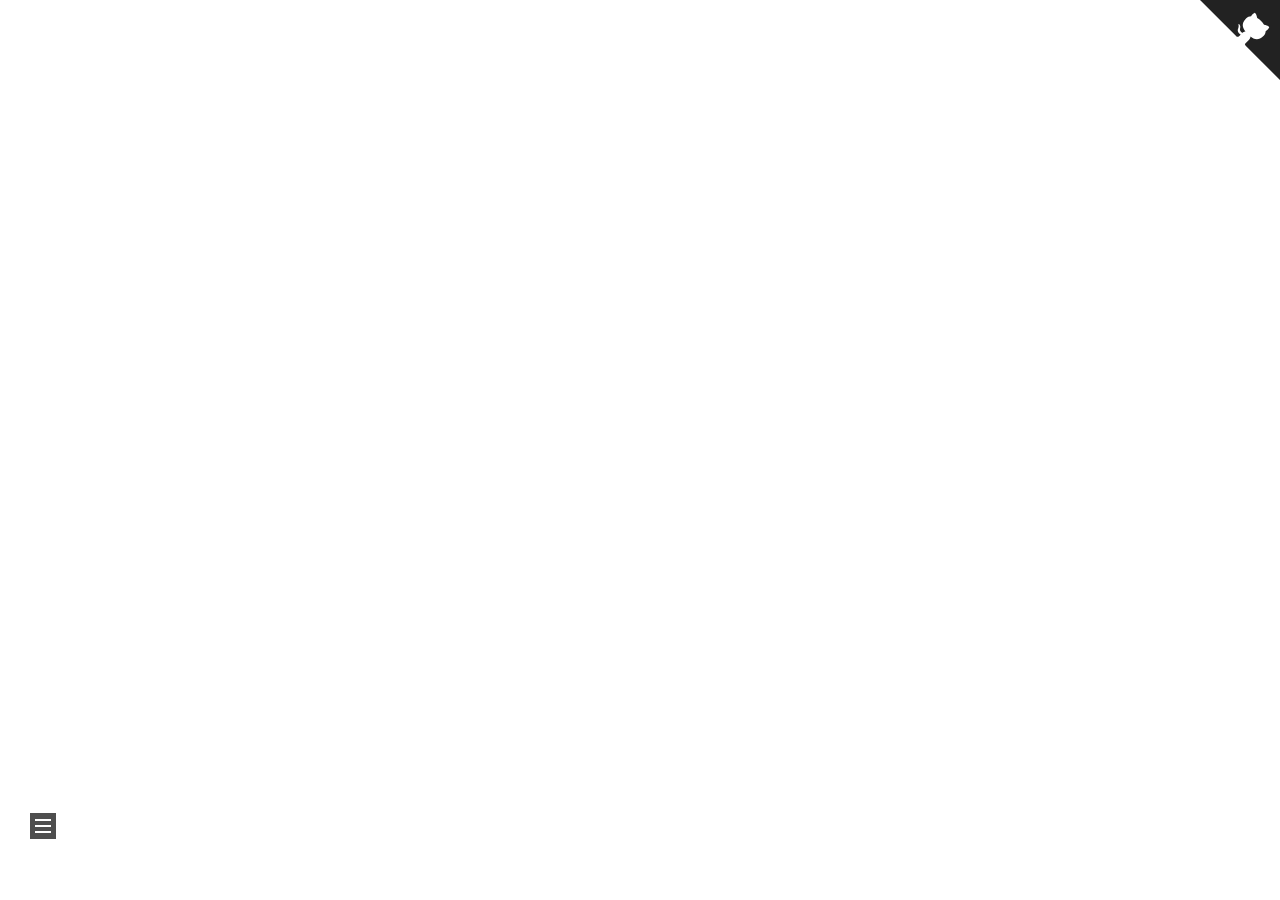
==== commit 77409312: "Site updated YYYY-08-2023年8月1日 17:45:36" ====
--- a/index.html
+++ b/index.html
@@ -5,12 +5,12 @@
 <meta name="viewport" content="width=device-width">
 <meta name="theme-color" content="#222"><meta name="generator" content="Hexo 6.3.0">
 
-  <link rel="apple-touch-icon" sizes="180x180" href="/project/images/apple-touch-icon.png">
-  <link rel="icon" type="image/png" sizes="32x32" href="/project/images/favicon-32x32.png">
-  <link rel="icon" type="image/png" sizes="16x16" href="/project/images/favicon-16x16.png">
-  <link rel="mask-icon" href="/project/images/logo.svg" color="#222">
-
-<link rel="stylesheet" href="/project/css/main.css">
+  <link rel="apple-touch-icon" sizes="180x180" href="/images/apple-touch-icon.png">
+  <link rel="icon" type="image/png" sizes="32x32" href="/images/favicon-32x32.png">
+  <link rel="icon" type="image/png" sizes="16x16" href="/images/favicon-16x16.png">
+  <link rel="mask-icon" href="/images/logo.svg" color="#222">
+
+<link rel="stylesheet" href="/css/main.css">
 
 
 
@@ -19,18 +19,18 @@
   <link rel="stylesheet" href="https://cdnjs.cloudflare.com/ajax/libs/pace/1.2.4/themes/blue/pace-theme-center-simple.css">
   <script src="https://cdnjs.cloudflare.com/ajax/libs/pace/1.2.4/pace.min.js" integrity="sha256-gqd7YTjg/BtfqWSwsJOvndl0Bxc8gFImLEkXQT8+qj0=" crossorigin="anonymous"></script>
 
-<script class="next-config" data-name="main" type="application/json">{"hostname":"glycerinlol.github.io","root":"/project/","images":"/project/images","scheme":"Mist","darkmode":false,"version":"8.17.1","exturl":false,"sidebar":{"position":"left","display":"always","padding":18,"offset":12},"copycode":{"enable":true,"style":"default"},"fold":{"enable":false,"height":500},"bookmark":{"enable":true,"color":"#222","save":"auto"},"mediumzoom":false,"lazyload":false,"pangu":false,"comments":{"style":"tabs","active":null,"storage":true,"lazyload":false,"nav":null},"stickytabs":false,"motion":{"enable":true,"async":false,"transition":{"menu_item":"fadeInDown","post_block":"fadeIn","post_header":"fadeInDown","post_body":"fadeInDown","coll_header":"fadeInLeft","sidebar":"fadeInUp"}},"prism":false,"i18n":{"placeholder":"搜尋...","empty":"我們無法找到任何有關 ${query} 的搜索結果","hits_time":"${hits} 找到 ${time} 個結果","hits":"找到 ${hits} 個結果"},"path":"/project/search.xml","localsearch":{"enable":true,"trigger":"auto","top_n_per_article":1,"unescape":false,"preload":false}}</script><script src="/project/js/config.js"></script>
+<script class="next-config" data-name="main" type="application/json">{"hostname":"glycerinlol.github.io","root":"/","images":"/images","scheme":"Mist","darkmode":false,"version":"8.17.1","exturl":false,"sidebar":{"position":"left","display":"always","padding":18,"offset":12},"copycode":{"enable":true,"style":"default"},"fold":{"enable":false,"height":500},"bookmark":{"enable":true,"color":"#222","save":"auto"},"mediumzoom":false,"lazyload":false,"pangu":false,"comments":{"style":"tabs","active":null,"storage":true,"lazyload":false,"nav":null},"stickytabs":false,"motion":{"enable":true,"async":false,"transition":{"menu_item":"fadeInDown","post_block":"fadeIn","post_header":"fadeInDown","post_body":"fadeInDown","coll_header":"fadeInLeft","sidebar":"fadeInUp"}},"prism":false,"i18n":{"placeholder":"搜尋...","empty":"我們無法找到任何有關 ${query} 的搜索結果","hits_time":"${hits} 找到 ${time} 個結果","hits":"找到 ${hits} 個結果"},"path":"/search.xml","localsearch":{"enable":true,"trigger":"auto","top_n_per_article":1,"unescape":false,"preload":false}}</script><script src="/js/config.js"></script>
 
     <meta property="og:type" content="website">
 <meta property="og:title" content="GlycerinLOL&#39;s Blog">
-<meta property="og:url" content="https://glycerinlol.github.io/project/">
+<meta property="og:url" content="https://glycerinlol.github.io/">
 <meta property="og:site_name" content="GlycerinLOL&#39;s Blog">
 <meta property="og:locale" content="zh_TW">
 <meta property="article:author" content="GlycerinLOL">
 <meta name="twitter:card" content="summary">
 
 
-<link rel="canonical" href="https://glycerinlol.github.io/project/">
+<link rel="canonical" href="https://glycerinlol.github.io/">
 
 
 
@@ -48,7 +48,7 @@
 
 
   <noscript>
-    <link rel="stylesheet" href="/project/css/noscript.css">
+    <link rel="stylesheet" href="/css/noscript.css">
   </noscript>
 </head>
 
@@ -68,7 +68,7 @@
 
   <div class="site-meta">
 
-    <a href="/project/" class="brand" rel="start">
+    <a href="/" class="brand" rel="start">
       <i class="logo-line"></i>
       <h1 class="site-title">GlycerinLOL's Blog</h1>
       <i class="logo-line"></i>
@@ -85,7 +85,7 @@
 
 
 <nav class="site-nav">
-  <ul class="main-menu menu"><li class="menu-item menu-item-home"><a href="/project/" rel="section"><i class="fa fa-home fa-fw"></i>首頁</a></li><li class="menu-item menu-item-about"><a href="/project/about/" rel="section"><i class="fa fa-user fa-fw"></i>關於</a></li><li class="menu-item menu-item-tags"><a href="/project/tags/" rel="section"><i class="fa fa-tags fa-fw"></i>標籤<span class="badge">2</span></a></li><li class="menu-item menu-item-categories"><a href="/project/categories/" rel="section"><i class="fa fa-th fa-fw"></i>分類<span class="badge">1</span></a></li><li class="menu-item menu-item-archives"><a href="/project/archives/" rel="section"><i class="fa fa-archive fa-fw"></i>歸檔<span class="badge">1</span></a></li><li class="menu-item menu-item-sitemap"><a href="/project/sitemap.xml" rel="section"><i class="fa fa-sitemap fa-fw"></i>網站地圖</a></li>
+  <ul class="main-menu menu"><li class="menu-item menu-item-home"><a href="/" rel="section"><i class="fa fa-home fa-fw"></i>首頁</a></li><li class="menu-item menu-item-about"><a href="/about/" rel="section"><i class="fa fa-user fa-fw"></i>關於</a></li><li class="menu-item menu-item-tags"><a href="/tags/" rel="section"><i class="fa fa-tags fa-fw"></i>標籤<span class="badge">2</span></a></li><li class="menu-item menu-item-categories"><a href="/categories/" rel="section"><i class="fa fa-th fa-fw"></i>分類<span class="badge">1</span></a></li><li class="menu-item menu-item-archives"><a href="/archives/" rel="section"><i class="fa fa-archive fa-fw"></i>歸檔<span class="badge">1</span></a></li><li class="menu-item menu-item-sitemap"><a href="/sitemap.xml" rel="section"><i class="fa fa-sitemap fa-fw"></i>網站地圖</a></li>
       <li class="menu-item menu-item-search">
         <a role="button" class="popup-trigger"><i class="fa fa-search fa-fw"></i>搜尋
         </a>
@@ -142,25 +142,25 @@
         <div class="site-overview-wrap sidebar-panel">
           <div class="site-author animated" itemprop="author" itemscope itemtype="http://schema.org/Person">
     <img class="site-author-image" itemprop="image" alt="GlycerinLOL"
-      src="/project/images/avatar.jpg">
+      src="/images/avatar.jpg">
   <p class="site-author-name" itemprop="name">GlycerinLOL</p>
   <div class="site-description" itemprop="description"></div>
 </div>
 <div class="site-state-wrap animated">
   <nav class="site-state">
       <div class="site-state-item site-state-posts">
-        <a href="/project/archives/">
+        <a href="/archives/">
           <span class="site-state-item-count">1</span>
           <span class="site-state-item-name">文章</span>
         </a>
       </div>
       <div class="site-state-item site-state-categories">
-          <a href="/project/categories/">
+          <a href="/categories/">
         <span class="site-state-item-count">1</span>
         <span class="site-state-item-name">分類</span></a>
       </div>
       <div class="site-state-item site-state-tags">
-          <a href="/project/tags/">
+          <a href="/tags/">
         <span class="site-state-item-count">2</span>
         <span class="site-state-item-name">標籤</span></a>
       </div>
@@ -208,10 +208,10 @@
   
 
   <article itemscope itemtype="http://schema.org/Article" class="post-content" lang="">
-    <link itemprop="mainEntityOfPage" href="https://glycerinlol.github.io/project/PaperReview-Retnet/">
+    <link itemprop="mainEntityOfPage" href="https://glycerinlol.github.io/PaperReview-Retnet/">
 
     <span hidden itemprop="author" itemscope itemtype="http://schema.org/Person">
-      <meta itemprop="image" content="/project/images/avatar.jpg">
+      <meta itemprop="image" content="/images/avatar.jpg">
       <meta itemprop="name" content="GlycerinLOL">
     </span>
 
@@ -226,7 +226,7 @@
     </span>
       <header class="post-header">
         <h2 class="post-title" itemprop="name headline">
-          <a href="/project/PaperReview-Retnet/" class="post-title-link" itemprop="url">【論文摘綠】Retentive Network: A Successor to Transformer for Large Language Models</a>
+          <a href="/PaperReview-Retnet/" class="post-title-link" itemprop="url">【論文摘綠】Retentive Network: A Successor to Transformer for Large Language Models</a>
         </h2>
 
         <div class="post-meta-container">
@@ -246,7 +246,7 @@
       </span>
       <span class="post-meta-item-text">分類於</span>
         <span itemprop="about" itemscope itemtype="http://schema.org/Thing">
-          <a href="/project/categories/PaperReview/" itemprop="url" rel="index"><span itemprop="name">PaperReview</span></a>
+          <a href="/categories/PaperReview/" itemprop="url" rel="index"><span itemprop="name">PaperReview</span></a>
         </span>
     </span>
 
@@ -277,7 +277,7 @@
           <h4 id="論文網址"><a href="#論文網址" class="headerlink" title="論文網址"></a><a target="_blank" rel="noopener" href="https://arxiv.org/abs/2307.08621">論文網址</a></h4>
           <!--noindex-->
             <div class="post-button">
-              <a class="btn" href="/project/PaperReview-Retnet/#more" rel="contents">
+              <a class="btn" href="/PaperReview-Retnet/#more" rel="contents">
                 閱讀全文 &raquo;
               </a>
             </div>
@@ -343,18 +343,18 @@
 
   
   <script src="https://cdnjs.cloudflare.com/ajax/libs/animejs/3.2.1/anime.min.js" integrity="sha256-XL2inqUJaslATFnHdJOi9GfQ60on8Wx1C2H8DYiN1xY=" crossorigin="anonymous"></script>
-<script src="/project/js/comments.js"></script><script src="/project/js/utils.js"></script><script src="/project/js/motion.js"></script><script src="/project/js/schemes/muse.js"></script><script src="/project/js/next-boot.js"></script><script src="/project/js/bookmark.js"></script>
+<script src="/js/comments.js"></script><script src="/js/utils.js"></script><script src="/js/motion.js"></script><script src="/js/schemes/muse.js"></script><script src="/js/next-boot.js"></script><script src="/js/bookmark.js"></script>
 
   <script src="https://cdnjs.cloudflare.com/ajax/libs/hexo-generator-searchdb/1.4.1/search.js" integrity="sha256-1kfA5uHPf65M5cphT2dvymhkuyHPQp5A53EGZOnOLmc=" crossorigin="anonymous"></script>
-<script src="/project/js/third-party/search/local-search.js"></script>
-
-
-
-
-
-  <script src="/project/js/third-party/pace.js"></script>
-
-  <script src="/project/js/third-party/addtoany.js"></script>
+<script src="/js/third-party/search/local-search.js"></script>
+
+
+
+
+
+  <script src="/js/third-party/pace.js"></script>
+
+  <script src="/js/third-party/addtoany.js"></script>
 
   
 
--- a/css/main.css
+++ b/css/main.css
@@ -0,0 +1,2717 @@
+:root {
+  --body-bg-color: #fff;
+  --content-bg-color: #f5f5f5;
+  --card-bg-color: #f5f5f5;
+  --text-color: #555;
+  --blockquote-color: #666;
+  --link-color: #555;
+  --link-hover-color: #222;
+  --brand-color: #222;
+  --brand-hover-color: #222;
+  --table-row-odd-bg-color: #f9f9f9;
+  --table-row-hover-bg-color: #f5f5f5;
+  --menu-item-bg-color: #ddd;
+  --theme-color: #222;
+  --btn-default-bg: transparent;
+  --btn-default-color: var(--link-color);
+  --btn-default-border-color: var(--link-color);
+  --btn-default-hover-bg: transparent;
+  --btn-default-hover-color: var(--link-hover-color);
+  --btn-default-hover-border-color: var(--link-hover-color);
+  --highlight-background: #f3f3f3;
+  --highlight-foreground: #444;
+  --highlight-gutter-background: #e1e1e1;
+  --highlight-gutter-foreground: #555;
+  color-scheme: light;
+}
+html {
+  line-height: 1.15; /* 1 */
+  -webkit-text-size-adjust: 100%; /* 2 */
+}
+body {
+  margin: 0;
+}
+main {
+  display: block;
+}
+h1 {
+  font-size: 2em;
+  margin: 0.67em 0;
+}
+hr {
+  box-sizing: content-box; /* 1 */
+  height: 0; /* 1 */
+  overflow: visible; /* 2 */
+}
+pre {
+  font-family: monospace, monospace; /* 1 */
+  font-size: 1em; /* 2 */
+}
+a {
+  background: transparent;
+}
+abbr[title] {
+  border-bottom: none; /* 1 */
+  text-decoration: underline; /* 2 */
+  text-decoration: underline dotted; /* 2 */
+}
+b,
+strong {
+  font-weight: bolder;
+}
+code,
+kbd,
+samp {
+  font-family: monospace, monospace; /* 1 */
+  font-size: 1em; /* 2 */
+}
+small {
+  font-size: 80%;
+}
+sub,
+sup {
+  font-size: 75%;
+  line-height: 0;
+  position: relative;
+  vertical-align: baseline;
+}
+sub {
+  bottom: -0.25em;
+}
+sup {
+  top: -0.5em;
+}
+img {
+  border-style: none;
+}
+button,
+input,
+optgroup,
+select,
+textarea {
+  font-family: inherit; /* 1 */
+  font-size: 100%; /* 1 */
+  line-height: 1.15; /* 1 */
+  margin: 0; /* 2 */
+}
+button,
+input {
+/* 1 */
+  overflow: visible;
+}
+button,
+select {
+/* 1 */
+  text-transform: none;
+}
+button,
+[type='button'],
+[type='reset'],
+[type='submit'] {
+  -webkit-appearance: button;
+}
+button::-moz-focus-inner,
+[type='button']::-moz-focus-inner,
+[type='reset']::-moz-focus-inner,
+[type='submit']::-moz-focus-inner {
+  border-style: none;
+  padding: 0;
+}
+button:-moz-focusring,
+[type='button']:-moz-focusring,
+[type='reset']:-moz-focusring,
+[type='submit']:-moz-focusring {
+  outline: 1px dotted ButtonText;
+}
+fieldset {
+  padding: 0.35em 0.75em 0.625em;
+}
+legend {
+  box-sizing: border-box; /* 1 */
+  color: inherit; /* 2 */
+  display: table; /* 1 */
+  max-width: 100%; /* 1 */
+  padding: 0; /* 3 */
+  white-space: normal; /* 1 */
+}
+progress {
+  vertical-align: baseline;
+}
+textarea {
+  overflow: auto;
+}
+[type='checkbox'],
+[type='radio'] {
+  box-sizing: border-box; /* 1 */
+  padding: 0; /* 2 */
+}
+[type='number']::-webkit-inner-spin-button,
+[type='number']::-webkit-outer-spin-button {
+  height: auto;
+}
+[type='search'] {
+  outline-offset: -2px; /* 2 */
+  -webkit-appearance: textfield; /* 1 */
+}
+[type='search']::-webkit-search-decoration {
+  -webkit-appearance: none;
+}
+::-webkit-file-upload-button {
+  font: inherit; /* 2 */
+  -webkit-appearance: button; /* 1 */
+}
+details {
+  display: block;
+}
+summary {
+  display: list-item;
+}
+template {
+  display: none;
+}
+[hidden] {
+  display: none;
+}
+::selection {
+  background: #262a30;
+  color: #eee;
+}
+html,
+body {
+  height: 100%;
+}
+body {
+  background: var(--body-bg-color);
+  box-sizing: border-box;
+  color: var(--text-color);
+  font-family: Lato, 'PingFang SC', 'Microsoft YaHei', sans-serif;
+  font-size: 1em;
+  line-height: 2;
+  min-height: 100%;
+  position: relative;
+  transition: padding 0.2s ease-in-out;
+}
+h1,
+h2,
+h3,
+h4,
+h5,
+h6 {
+  font-family: Lato, 'PingFang SC', 'Microsoft YaHei', sans-serif;
+  font-weight: bold;
+  line-height: 1.5;
+  margin: 30px 0 15px;
+}
+h1 {
+  font-size: 1.5em;
+}
+h2 {
+  font-size: 1.375em;
+}
+h3 {
+  font-size: 1.25em;
+}
+h4 {
+  font-size: 1.125em;
+}
+h5 {
+  font-size: 1em;
+}
+h6 {
+  font-size: 0.875em;
+}
+p {
+  margin: 0 0 20px;
+}
+a {
+  border-bottom: 1px solid #ccc;
+  color: var(--link-color);
+  cursor: pointer;
+  outline: 0;
+  text-decoration: none;
+  overflow-wrap: break-word;
+}
+a:hover {
+  border-bottom-color: var(--link-hover-color);
+  color: var(--link-hover-color);
+}
+iframe,
+img,
+video,
+embed {
+  display: block;
+  margin-left: auto;
+  margin-right: auto;
+  max-width: 100%;
+}
+hr {
+  background-image: repeating-linear-gradient(-45deg, #ddd, #ddd 4px, transparent 4px, transparent 8px);
+  border: 0;
+  height: 3px;
+  margin: 40px 0;
+}
+blockquote {
+  border-left: 4px solid #ddd;
+  color: var(--blockquote-color);
+  margin: 0;
+  padding: 0 15px;
+}
+blockquote cite::before {
+  content: '-';
+  padding: 0 5px;
+}
+dt {
+  font-weight: bold;
+}
+dd {
+  margin: 0;
+  padding: 0;
+}
+.table-container {
+  overflow: auto;
+}
+table {
+  border-collapse: collapse;
+  border-spacing: 0;
+  font-size: 0.875em;
+  margin: 0 0 20px;
+  width: 100%;
+}
+tbody tr:nth-of-type(odd) {
+  background: var(--table-row-odd-bg-color);
+}
+tbody tr:hover {
+  background: var(--table-row-hover-bg-color);
+}
+caption,
+th,
+td {
+  padding: 8px;
+}
+th,
+td {
+  border: 1px solid #ddd;
+  border-bottom: 3px solid #ddd;
+}
+th {
+  font-weight: 700;
+  padding-bottom: 10px;
+}
+td {
+  border-bottom-width: 1px;
+}
+.btn {
+  background: var(--btn-default-bg);
+  border: 2px solid var(--btn-default-border-color);
+  border-radius: 0;
+  color: var(--btn-default-color);
+  display: inline-block;
+  font-size: 0.875em;
+  line-height: 2;
+  padding: 0 20px;
+  transition: background-color 0.2s ease-in-out;
+}
+.btn:hover {
+  background: var(--btn-default-hover-bg);
+  border-color: var(--btn-default-hover-border-color);
+  color: var(--btn-default-hover-color);
+}
+.btn + .btn {
+  margin: 0 0 8px 8px;
+}
+.btn .fa-fw {
+  text-align: left;
+  width: 1.285714285714286em;
+}
+.toggle {
+  line-height: 0;
+}
+.toggle .toggle-line {
+  background: #fff;
+  display: block;
+  height: 2px;
+  left: 0;
+  position: relative;
+  top: 0;
+  transition: all 0.4s;
+  width: 100%;
+}
+.toggle .toggle-line:first-child {
+  margin-top: 1px;
+}
+.toggle .toggle-line:not(:first-child) {
+  margin-top: 4px;
+}
+.toggle.toggle-arrow :first-child {
+  left: 50%;
+  top: 2px;
+  transform: rotate(45deg);
+  width: 50%;
+}
+.toggle.toggle-arrow :last-child {
+  left: 50%;
+  top: -2px;
+  transform: rotate(-45deg);
+  width: 50%;
+}
+.toggle.toggle-close :nth-child(2) {
+  opacity: 0;
+}
+.toggle.toggle-close :first-child {
+  top: 6px;
+  transform: rotate(45deg);
+}
+.toggle.toggle-close :last-child {
+  top: -6px;
+  transform: rotate(-45deg);
+}
+/*!
+  Theme: Default
+  Description: Original highlight.js style
+  Author: (c) Ivan Sagalaev <maniac@softwaremaniacs.org>
+  Maintainer: @highlightjs/core-team
+  Website: https://highlightjs.org/
+  License: see project LICENSE
+  Touched: 2021
+*/pre code.hljs{display:block;overflow-x:auto;padding:1em}code.hljs{padding:3px 5px}.hljs{background:#f3f3f3;color:#444}.hljs-comment{color:#697070}.hljs-punctuation,.hljs-tag{color:#444a}.hljs-tag .hljs-attr,.hljs-tag .hljs-name{color:#444}.hljs-attribute,.hljs-doctag,.hljs-keyword,.hljs-meta .hljs-keyword,.hljs-name,.hljs-selector-tag{font-weight:700}.hljs-deletion,.hljs-number,.hljs-quote,.hljs-selector-class,.hljs-selector-id,.hljs-string,.hljs-template-tag,.hljs-type{color:#800}.hljs-section,.hljs-title{color:#800;font-weight:700}.hljs-link,.hljs-operator,.hljs-regexp,.hljs-selector-attr,.hljs-selector-pseudo,.hljs-symbol,.hljs-template-variable,.hljs-variable{color:#ab5656}.hljs-literal{color:#695}.hljs-addition,.hljs-built_in,.hljs-bullet,.hljs-code{color:#397300}.hljs-meta{color:#1f7199}.hljs-meta .hljs-string{color:#38a}.hljs-emphasis{font-style:italic}.hljs-strong{font-weight:700}
+.highlight:hover .copy-btn,
+.code-container:hover .copy-btn {
+  opacity: 1;
+}
+.code-container {
+  position: relative;
+}
+.copy-btn {
+  color: #333;
+  cursor: pointer;
+  line-height: 1.6;
+  opacity: 0;
+  padding: 2px 6px;
+  position: absolute;
+  transition: opacity 0.2s ease-in-out;
+  background-color: #eee;
+  background-image: linear-gradient(#fcfcfc, #eee);
+  border: 1px solid #d5d5d5;
+  border-radius: 3px;
+  font-size: 0.8125em;
+  right: 4px;
+  top: 8px;
+}
+code,
+kbd,
+figure.highlight,
+pre {
+  background: var(--highlight-background);
+  color: var(--highlight-foreground);
+}
+figure.highlight,
+pre {
+  line-height: 1.6;
+  margin: 0 auto 20px;
+}
+figure.highlight figcaption,
+pre .caption,
+pre figcaption {
+  background: var(--highlight-gutter-background);
+  color: var(--highlight-foreground);
+  display: flow-root;
+  font-size: 0.875em;
+  line-height: 1.2;
+  padding: 0.5em;
+}
+figure.highlight figcaption a,
+pre .caption a,
+pre figcaption a {
+  color: var(--highlight-foreground);
+  float: right;
+}
+figure.highlight figcaption a:hover,
+pre .caption a:hover,
+pre figcaption a:hover {
+  border-bottom-color: var(--highlight-foreground);
+}
+pre,
+code {
+  font-family: consolas, Menlo, monospace, 'PingFang SC', 'Microsoft YaHei';
+}
+code {
+  border-radius: 3px;
+  font-size: 0.875em;
+  padding: 2px 4px;
+  overflow-wrap: break-word;
+}
+kbd {
+  border: 2px solid #ccc;
+  border-radius: 0.2em;
+  box-shadow: 0.1em 0.1em 0.2em rgba(0,0,0,0.1);
+  font-family: inherit;
+  padding: 0.1em 0.3em;
+  white-space: nowrap;
+}
+figure.highlight {
+  overflow: auto;
+  position: relative;
+}
+figure.highlight pre {
+  border: 0;
+  margin: 0;
+  padding: 10px 0;
+}
+figure.highlight table {
+  border: 0;
+  margin: 0;
+  width: auto;
+}
+figure.highlight td {
+  border: 0;
+  padding: 0;
+}
+figure.highlight .gutter {
+  -moz-user-select: none;
+  -ms-user-select: none;
+  -webkit-user-select: none;
+  user-select: none;
+}
+figure.highlight .gutter pre {
+  background: var(--highlight-gutter-background);
+  color: var(--highlight-gutter-foreground);
+  padding-left: 10px;
+  padding-right: 10px;
+  text-align: right;
+}
+figure.highlight .code pre {
+  padding-left: 10px;
+  width: 100%;
+}
+figure.highlight .marked {
+  background: rgba(0,0,0,0.3);
+}
+pre .caption,
+pre figcaption {
+  margin-bottom: 10px;
+}
+.gist table {
+  width: auto;
+}
+.gist table td {
+  border: 0;
+}
+pre {
+  overflow: auto;
+  padding: 10px;
+}
+pre code {
+  background: none;
+  padding: 0;
+  text-shadow: none;
+}
+.blockquote-center {
+  border-left: 0;
+  margin: 40px 0;
+  padding: 0;
+  position: relative;
+  text-align: center;
+}
+.blockquote-center::before,
+.blockquote-center::after {
+  left: 0;
+  line-height: 1;
+  opacity: 0.6;
+  position: absolute;
+  width: 100%;
+}
+.blockquote-center::before {
+  border-top: 1px solid #ccc;
+  text-align: left;
+  top: -20px;
+  content: '\f10d';
+  font-family: 'Font Awesome 6 Free';
+  font-weight: 900;
+}
+.blockquote-center::after {
+  border-bottom: 1px solid #ccc;
+  bottom: -20px;
+  text-align: right;
+  content: '\f10e';
+  font-family: 'Font Awesome 6 Free';
+  font-weight: 900;
+}
+.blockquote-center p,
+.blockquote-center div {
+  text-align: center;
+}
+.group-picture {
+  margin-bottom: 20px;
+}
+.group-picture .group-picture-row {
+  display: flex;
+  gap: 3px;
+  margin-bottom: 3px;
+}
+.group-picture .group-picture-column {
+  flex: 1;
+}
+.group-picture .group-picture-column img {
+  height: 100%;
+  margin: 0;
+  object-fit: cover;
+  width: 100%;
+}
+.post-body .label {
+  color: #555;
+  padding: 0 2px;
+}
+.post-body .label.default {
+  background: #f0f0f0;
+}
+.post-body .label.primary {
+  background: #efe6f7;
+}
+.post-body .label.info {
+  background: #e5f2f8;
+}
+.post-body .label.success {
+  background: #e7f4e9;
+}
+.post-body .label.warning {
+  background: #fcf6e1;
+}
+.post-body .label.danger {
+  background: #fae8eb;
+}
+.post-body .link-grid {
+  display: grid;
+  grid-gap: 1.5rem;
+  gap: 1.5rem;
+  grid-template-columns: 1fr 1fr;
+  margin-bottom: 20px;
+  padding: 1rem;
+}
+@media (max-width: 767px) {
+  .post-body .link-grid {
+    grid-template-columns: 1fr;
+  }
+}
+.post-body .link-grid .link-grid-container {
+  border: solid #ddd;
+  box-shadow: 1rem 1rem 0.5rem rgba(0,0,0,0.5);
+  min-height: 5rem;
+  min-width: 0;
+  padding: 0.5rem;
+  position: relative;
+  transition: background 0.3s;
+}
+.post-body .link-grid .link-grid-container:hover {
+  animation: next-shake 0.5s;
+  background: var(--card-bg-color);
+}
+.post-body .link-grid .link-grid-container:active {
+  box-shadow: 0.5rem 0.5rem 0.25rem rgba(0,0,0,0.5);
+  transform: translate(0.2rem, 0.2rem);
+}
+.post-body .link-grid .link-grid-container .link-grid-image {
+  border: 1px solid #ddd;
+  border-radius: 50%;
+  box-sizing: border-box;
+  height: 5rem;
+  padding: 3px;
+  position: absolute;
+  width: 5rem;
+}
+.post-body .link-grid .link-grid-container p {
+  margin: 0 1rem 0 6rem;
+}
+.post-body .link-grid .link-grid-container p:first-of-type {
+  font-size: 1.2em;
+}
+.post-body .link-grid .link-grid-container p:last-of-type {
+  font-size: 0.8em;
+  line-height: 1.3rem;
+  opacity: 0.7;
+}
+.post-body .link-grid .link-grid-container a {
+  border: 0;
+  height: 100%;
+  left: 0;
+  position: absolute;
+  top: 0;
+  width: 100%;
+}
+@keyframes next-shake {
+  0% {
+    transform: translate(1pt, 1pt) rotate(0deg);
+  }
+  10% {
+    transform: translate(-1pt, -2pt) rotate(-1deg);
+  }
+  20% {
+    transform: translate(-3pt, 0pt) rotate(1deg);
+  }
+  30% {
+    transform: translate(3pt, 2pt) rotate(0deg);
+  }
+  40% {
+    transform: translate(1pt, -1pt) rotate(1deg);
+  }
+  50% {
+    transform: translate(-1pt, 2pt) rotate(-1deg);
+  }
+  60% {
+    transform: translate(-3pt, 1pt) rotate(0deg);
+  }
+  70% {
+    transform: translate(3pt, 1pt) rotate(-1deg);
+  }
+  80% {
+    transform: translate(-1pt, -1pt) rotate(1deg);
+  }
+  90% {
+    transform: translate(1pt, 2pt) rotate(0deg);
+  }
+  100% {
+    transform: translate(1pt, -2pt) rotate(-1deg);
+  }
+}
+.post-body .note {
+  border-radius: 3px;
+  margin-bottom: 20px;
+  padding: 1em;
+  position: relative;
+  border: 1px solid #eee;
+  border-left-width: 5px;
+}
+.post-body .note summary {
+  cursor: pointer;
+  outline: 0;
+}
+.post-body .note summary p {
+  display: inline;
+}
+.post-body .note h2,
+.post-body .note h3,
+.post-body .note h4,
+.post-body .note h5,
+.post-body .note h6 {
+  border-bottom: initial;
+  margin: 0;
+  padding-top: 0;
+}
+.post-body .note :first-child {
+  margin-top: 0;
+}
+.post-body .note :last-child {
+  margin-bottom: 0;
+}
+.post-body .note.default {
+  border-left-color: #777;
+}
+.post-body .note.default h2,
+.post-body .note.default h3,
+.post-body .note.default h4,
+.post-body .note.default h5,
+.post-body .note.default h6 {
+  color: #777;
+}
+.post-body .note.primary {
+  border-left-color: #6f42c1;
+}
+.post-body .note.primary h2,
+.post-body .note.primary h3,
+.post-body .note.primary h4,
+.post-body .note.primary h5,
+.post-body .note.primary h6 {
+  color: #6f42c1;
+}
+.post-body .note.info {
+  border-left-color: #428bca;
+}
+.post-body .note.info h2,
+.post-body .note.info h3,
+.post-body .note.info h4,
+.post-body .note.info h5,
+.post-body .note.info h6 {
+  color: #428bca;
+}
+.post-body .note.success {
+  border-left-color: #5cb85c;
+}
+.post-body .note.success h2,
+.post-body .note.success h3,
+.post-body .note.success h4,
+.post-body .note.success h5,
+.post-body .note.success h6 {
+  color: #5cb85c;
+}
+.post-body .note.warning {
+  border-left-color: #f0ad4e;
+}
+.post-body .note.warning h2,
+.post-body .note.warning h3,
+.post-body .note.warning h4,
+.post-body .note.warning h5,
+.post-body .note.warning h6 {
+  color: #f0ad4e;
+}
+.post-body .note.danger {
+  border-left-color: #d9534f;
+}
+.post-body .note.danger h2,
+.post-body .note.danger h3,
+.post-body .note.danger h4,
+.post-body .note.danger h5,
+.post-body .note.danger h6 {
+  color: #d9534f;
+}
+.post-body .tabs {
+  margin-bottom: 20px;
+}
+.post-body .tabs,
+.tabs-comment {
+  padding-top: 10px;
+}
+.post-body .tabs ul.nav-tabs,
+.tabs-comment ul.nav-tabs {
+  background: var(--body-bg-color);
+  display: flex;
+  display: flex;
+  flex-wrap: wrap;
+  justify-content: center;
+  margin: 0;
+  padding: 0;
+  position: -webkit-sticky;
+  position: sticky;
+  top: 0;
+  z-index: 5;
+}
+@media (max-width: 413px) {
+  .post-body .tabs ul.nav-tabs,
+  .tabs-comment ul.nav-tabs {
+    display: block;
+    margin-bottom: 5px;
+  }
+}
+.post-body .tabs ul.nav-tabs li.tab,
+.tabs-comment ul.nav-tabs li.tab {
+  border-bottom: 1px solid #ddd;
+  border-left: 1px solid transparent;
+  border-right: 1px solid transparent;
+  border-radius: 0 0 0 0;
+  border-top: 3px solid transparent;
+  flex-grow: 1;
+  list-style-type: none;
+}
+@media (max-width: 413px) {
+  .post-body .tabs ul.nav-tabs li.tab,
+  .tabs-comment ul.nav-tabs li.tab {
+    border-bottom: 1px solid transparent;
+    border-left: 3px solid transparent;
+    border-right: 1px solid transparent;
+    border-top: 1px solid transparent;
+  }
+}
+@media (max-width: 413px) {
+  .post-body .tabs ul.nav-tabs li.tab,
+  .tabs-comment ul.nav-tabs li.tab {
+    border-radius: 0;
+  }
+}
+.post-body .tabs ul.nav-tabs li.tab a,
+.tabs-comment ul.nav-tabs li.tab a {
+  border-bottom: initial;
+  display: block;
+  line-height: 1.8;
+  padding: 0.25em 0.75em;
+  text-align: center;
+  transition: all 0.2s ease-out;
+}
+.post-body .tabs ul.nav-tabs li.tab a i[class^='fa'],
+.tabs-comment ul.nav-tabs li.tab a i[class^='fa'] {
+  width: 1.285714285714286em;
+}
+.post-body .tabs ul.nav-tabs li.tab.active,
+.tabs-comment ul.nav-tabs li.tab.active {
+  border-bottom-color: transparent;
+  border-left-color: #ddd;
+  border-right-color: #ddd;
+  border-top-color: #fc6423;
+}
+@media (max-width: 413px) {
+  .post-body .tabs ul.nav-tabs li.tab.active,
+  .tabs-comment ul.nav-tabs li.tab.active {
+    border-bottom-color: #ddd;
+    border-left-color: #fc6423;
+    border-right-color: #ddd;
+    border-top-color: #ddd;
+  }
+}
+.post-body .tabs ul.nav-tabs li.tab.active a,
+.tabs-comment ul.nav-tabs li.tab.active a {
+  cursor: default;
+}
+.post-body .tabs .tab-content,
+.tabs-comment .tab-content {
+  border: 1px solid #ddd;
+  border-radius: 0 0 0 0;
+  border-top-color: transparent;
+}
+@media (max-width: 413px) {
+  .post-body .tabs .tab-content,
+  .tabs-comment .tab-content {
+    border-radius: 0;
+    border-top-color: #ddd;
+  }
+}
+.post-body .tabs .tab-content .tab-pane,
+.tabs-comment .tab-content .tab-pane {
+  padding: 20px 20px 0;
+}
+.post-body .tabs .tab-content .tab-pane:not(.active),
+.tabs-comment .tab-content .tab-pane:not(.active) {
+  display: none;
+}
+.pagination .prev,
+.pagination .next,
+.pagination .page-number,
+.pagination .space {
+  display: inline-block;
+  margin: -1px 10px 0;
+  padding: 0 10px;
+}
+@media (max-width: 767px) {
+  .pagination .prev,
+  .pagination .next,
+  .pagination .page-number,
+  .pagination .space {
+    margin: 0 5px;
+  }
+}
+.pagination .page-number.current {
+  background: #ccc;
+  border-color: #ccc;
+  color: var(--content-bg-color);
+}
+.pagination {
+  border-top: 1px solid #eee;
+  margin: 120px 0 0;
+  text-align: left;
+}
+.pagination .prev,
+.pagination .next,
+.pagination .page-number {
+  border-bottom: 0;
+  border-top: 1px solid #eee;
+  transition: border-color 0.2s ease-in-out;
+}
+.pagination .prev:hover,
+.pagination .next:hover,
+.pagination .page-number:hover {
+  border-top-color: var(--link-hover-color);
+}
+@media (max-width: 767px) {
+  .pagination {
+    border-top: 0;
+  }
+  .pagination .prev,
+  .pagination .next,
+  .pagination .page-number {
+    border-bottom: 1px solid #eee;
+    border-top: 0;
+  }
+  .pagination .prev:hover,
+  .pagination .next:hover,
+  .pagination .page-number:hover {
+    border-bottom-color: var(--link-hover-color);
+  }
+}
+.pagination .space {
+  margin: 0;
+  padding: 0;
+}
+.comments {
+  margin-top: 60px;
+  overflow: hidden;
+}
+.comment-button-group {
+  display: flex;
+  display: flex;
+  flex-wrap: wrap;
+  justify-content: center;
+  justify-content: center;
+  margin: 1em 0;
+}
+.comment-button-group .comment-button {
+  margin: 0.1em 0.2em;
+}
+.comment-button-group .comment-button.active {
+  background: var(--btn-default-hover-bg);
+  border-color: var(--btn-default-hover-border-color);
+  color: var(--btn-default-hover-color);
+}
+.comment-position {
+  display: none;
+}
+.comment-position.active {
+  display: block;
+}
+.tabs-comment {
+  margin-top: 4em;
+  padding-top: 0;
+}
+.tabs-comment .comments {
+  margin-top: 0;
+  padding-top: 0;
+}
+.headband {
+  background: var(--theme-color);
+  height: 3px;
+}
+@media (max-width: 991px) {
+  .headband {
+    display: none;
+  }
+}
+.site-brand-container {
+  display: flex;
+  flex-shrink: 0;
+  padding: 0 10px;
+}
+.use-motion .column,
+.use-motion .site-brand-container .toggle {
+  opacity: 0;
+}
+.site-meta {
+  flex-grow: 1;
+  text-align: center;
+}
+@media (max-width: 767px) {
+  .site-meta {
+    text-align: center;
+  }
+}
+.custom-logo-image {
+  margin-top: 20px;
+}
+@media (max-width: 991px) {
+  .custom-logo-image {
+    display: none;
+  }
+}
+.brand {
+  border-bottom: 0;
+  color: var(--brand-color);
+  display: inline-block;
+  padding: 2px 1px;
+}
+.brand:hover {
+  color: var(--brand-hover-color);
+}
+.site-title {
+  font-family: Lato, 'PingFang SC', 'Microsoft YaHei', sans-serif;
+  font-size: 1.375em;
+  font-weight: normal;
+  line-height: 1.5;
+  margin: 0;
+}
+.site-subtitle {
+  color: #999;
+  font-size: 0.8125em;
+  margin: 10px 0;
+}
+.use-motion .site-title,
+.use-motion .site-subtitle,
+.use-motion .custom-logo-image {
+  opacity: 0;
+  position: relative;
+  top: -10px;
+}
+.site-nav-toggle,
+.site-nav-right {
+  display: none;
+}
+@media (max-width: 767px) {
+  .site-nav-toggle,
+  .site-nav-right {
+    display: flex;
+    flex-direction: column;
+    justify-content: center;
+  }
+}
+.site-nav-toggle .toggle,
+.site-nav-right .toggle {
+  color: var(--text-color);
+  padding: 10px;
+  width: 22px;
+}
+.site-nav-toggle .toggle .toggle-line,
+.site-nav-right .toggle .toggle-line {
+  background: var(--text-color);
+  border-radius: 1px;
+}
+@media (max-width: 767px) {
+  .site-nav {
+    --scroll-height: 0;
+    height: 0;
+    overflow: hidden;
+    transition: 0.2s ease-in-out;
+    transition-property: height, visibility;
+    visibility: hidden;
+  }
+  body:not(.site-nav-on) .site-nav .animated {
+    animation: none;
+  }
+  body.site-nav-on .site-nav {
+    height: var(--scroll-height);
+    visibility: unset;
+  }
+}
+.menu {
+  margin: 0;
+  padding: 1em 0;
+  text-align: center;
+}
+.menu-item {
+  display: inline-block;
+  list-style: none;
+  margin: 0 10px;
+}
+@media (max-width: 767px) {
+  .menu-item {
+    display: block;
+    margin-top: 10px;
+  }
+  .menu-item.menu-item-search {
+    display: none;
+  }
+}
+.menu-item a {
+  border-bottom: 0;
+  display: block;
+  font-size: 0.8125em;
+  transition: border-color 0.2s ease-in-out;
+}
+.menu-item a:hover,
+.menu-item a.menu-item-active {
+  background: var(--menu-item-bg-color);
+}
+.menu-item i[class^='fa'] {
+  margin-right: 8px;
+}
+.menu-item .badge {
+  display: inline-block;
+  font-weight: bold;
+  line-height: 1;
+  margin-left: 0.35em;
+  margin-top: 0.35em;
+  text-align: center;
+  white-space: nowrap;
+}
+@media (max-width: 767px) {
+  .menu-item .badge {
+    float: right;
+    margin-left: 0;
+  }
+}
+.use-motion .menu-item {
+  visibility: hidden;
+}
+.book-mark-link {
+  border-bottom: 0;
+  position: fixed;
+  top: -10px;
+  transition: top 0.3s;
+  right: 30px;
+}
+@media (max-width: 991px) {
+  .book-mark-link {
+    right: 20px;
+  }
+}
+@media (max-width: 991px) {
+  .book-mark-link {
+    display: none;
+  }
+}
+.book-mark-link::before {
+  color: #222;
+  font-size: 32px;
+  line-height: 1;
+  content: '\f02e';
+  font-family: 'Font Awesome 6 Free';
+  font-weight: 900;
+}
+.book-mark-link:hover,
+.book-mark-link-fixed {
+  top: -2px;
+}
+.github-corner :hover .octo-arm {
+  animation: octocat-wave 560ms ease-in-out;
+}
+.github-corner svg {
+  color: #fff;
+  fill: var(--theme-color);
+  position: absolute;
+  right: 0;
+  top: 0;
+  z-index: 5;
+}
+@media (max-width: 991px) {
+  .github-corner {
+    display: none;
+  }
+  .github-corner .github-corner:hover .octo-arm {
+    animation: none;
+  }
+  .github-corner .github-corner .octo-arm {
+    animation: octocat-wave 560ms ease-in-out;
+  }
+}
+@media (max-width: 767px) {
+  .github-corner svg {
+    top: inherit;
+  }
+}
+@keyframes octocat-wave {
+  0%, 100% {
+    transform: rotate(0);
+  }
+  20%, 60% {
+    transform: rotate(-25deg);
+  }
+  40%, 80% {
+    transform: rotate(10deg);
+  }
+}
+.sidebar-inner {
+  color: #999;
+  padding: 18px 10px;
+  text-align: center;
+  display: flex;
+  flex-direction: column;
+  justify-content: center;
+}
+.cc-license .cc-opacity {
+  border-bottom: 0;
+  opacity: 0.7;
+}
+.cc-license .cc-opacity:hover {
+  opacity: 0.9;
+}
+.cc-license img {
+  display: inline-block;
+}
+.site-author-image {
+  border: 2px solid #333;
+  max-width: 96px;
+  padding: 2px;
+  border-radius: 50%;
+}
+.site-author-name {
+  color: #f5f5f5;
+  font-weight: normal;
+  margin: 5px 0 0;
+}
+.site-description {
+  color: #999;
+  font-size: 1em;
+  margin-top: 5px;
+}
+.links-of-author a {
+  font-size: 0.8125em;
+}
+.sidebar .sidebar-button:not(:first-child) {
+  margin-top: 15px;
+}
+.sidebar .sidebar-button button {
+  background: transparent;
+  color: #fc6423;
+  cursor: pointer;
+  line-height: 2;
+  padding: 0 15px;
+  border: 1px solid #fc6423;
+  border-radius: 4px;
+}
+.sidebar .sidebar-button button:hover {
+  background: #fc6423;
+  color: #fff;
+}
+.sidebar .sidebar-button button i[class^='fa'] {
+  margin-right: 5px;
+}
+.links-of-blogroll {
+  font-size: 0.8125em;
+}
+.links-of-blogroll-title {
+  font-size: 0.875em;
+  font-weight: 600;
+}
+.links-of-blogroll-list {
+  list-style: none;
+  margin: 0;
+  padding: 0;
+}
+.sidebar-nav {
+  font-size: 0.875em;
+  height: 0;
+  margin: 0;
+  overflow: hidden;
+  padding-left: 0;
+  pointer-events: none;
+  transition: 0.2s ease-in-out;
+  transition-property: height, visibility;
+  visibility: hidden;
+}
+.sidebar-nav-active .sidebar-nav {
+  height: calc(2em + 1px);
+  pointer-events: unset;
+  visibility: unset;
+}
+.sidebar-nav li {
+  border-bottom: 1px solid transparent;
+  color: #666;
+  cursor: pointer;
+  display: inline-block;
+  transition: 0.2s ease-in-out;
+  transition-property: border-bottom-color, color;
+}
+.sidebar-nav li.sidebar-nav-overview {
+  margin-left: 10px;
+}
+.sidebar-nav li:hover {
+  color: #f5f5f5;
+}
+.sidebar-toc-active .sidebar-nav-toc,
+.sidebar-overview-active .sidebar-nav-overview {
+  border-bottom-color: #87daff;
+  color: #87daff;
+  transition-delay: 0.2s;
+}
+.sidebar-toc-active .sidebar-nav-toc:hover,
+.sidebar-overview-active .sidebar-nav-overview:hover {
+  color: #87daff;
+}
+.sidebar-panel-container {
+  align-items: start;
+  display: grid;
+  flex: 1;
+  overflow-x: hidden;
+  overflow-y: auto;
+  padding-top: 0;
+  transition: padding-top 0.2s ease-in-out;
+}
+.sidebar-nav-active .sidebar-panel-container {
+  padding-top: 20px;
+}
+.sidebar-panel {
+  animation: deactivate-sidebar-panel 0.2s ease-in-out;
+  grid-area: 1/1;
+  height: 0;
+  opacity: 0;
+  overflow: hidden;
+  pointer-events: none;
+  transform: translateY(0);
+  transition: 0.2s ease-in-out;
+  transition-delay: 0s;
+  transition-property: opacity, transform, visibility;
+  visibility: hidden;
+}
+.sidebar-nav-active .sidebar-panel,
+.sidebar-overview-active .sidebar-panel.post-toc-wrap {
+  transform: translateY(-20px);
+}
+.sidebar-overview-active:not(.sidebar-nav-active) .sidebar-panel.post-toc-wrap {
+  transition-delay: 0s, 0.2s, 0s;
+}
+.sidebar-overview-active .sidebar-panel.site-overview-wrap,
+.sidebar-toc-active .sidebar-panel.post-toc-wrap {
+  animation-name: activate-sidebar-panel;
+  height: auto;
+  opacity: 1;
+  pointer-events: unset;
+  transform: translateY(0);
+  transition-delay: 0.2s, 0.2s, 0s;
+  visibility: unset;
+}
+.sidebar-panel.site-overview-wrap {
+  display: flex;
+  flex-direction: column;
+  justify-content: center;
+  gap: 10px;
+  justify-content: flex-start;
+}
+@keyframes deactivate-sidebar-panel {
+  from {
+    height: var(--inactive-panel-height, 0);
+  }
+  to {
+    height: var(--active-panel-height, 0);
+  }
+}
+@keyframes activate-sidebar-panel {
+  from {
+    height: var(--inactive-panel-height, auto);
+  }
+  to {
+    height: var(--active-panel-height, auto);
+  }
+}
+.sidebar-toggle {
+  bottom: 61px;
+  height: 16px;
+  padding: 5px;
+  width: 16px;
+  background: #222;
+  cursor: pointer;
+  opacity: 0.8;
+  position: fixed;
+  z-index: 30;
+  left: 30px;
+}
+@media (max-width: 991px) {
+  .sidebar-toggle {
+    left: 20px;
+  }
+}
+.sidebar-toggle:hover {
+  opacity: 1;
+}
+@media (max-width: 991px) {
+  .sidebar-toggle {
+    opacity: 1;
+  }
+}
+.sidebar-toggle:hover .toggle-line {
+  background: #87daff;
+}
+@media (any-hover: hover) {
+  body:not(.sidebar-active) .sidebar-toggle:hover :first-child {
+    left: 50%;
+    top: 2px;
+    transform: rotate(45deg);
+    width: 50%;
+  }
+  body:not(.sidebar-active) .sidebar-toggle:hover :last-child {
+    left: 50%;
+    top: -2px;
+    transform: rotate(-45deg);
+    width: 50%;
+  }
+}
+.sidebar-active .sidebar-toggle :nth-child(2) {
+  opacity: 0;
+}
+.sidebar-active .sidebar-toggle :first-child {
+  top: 6px;
+  transform: rotate(45deg);
+}
+.sidebar-active .sidebar-toggle :last-child {
+  top: -6px;
+  transform: rotate(-45deg);
+}
+.post-toc {
+  font-size: 0.875em;
+}
+.post-toc ol {
+  list-style: none;
+  margin: 0;
+  padding: 0 2px 0 10px;
+  text-align: left;
+}
+.post-toc ol > :last-child {
+  margin-bottom: 5px;
+}
+.post-toc ol > ol {
+  padding-left: 0;
+}
+.post-toc ol a {
+  transition: all 0.2s ease-in-out;
+}
+.post-toc .nav-item {
+  line-height: 1.8;
+  overflow: hidden;
+  text-overflow: ellipsis;
+  white-space: nowrap;
+}
+.post-toc .nav .nav-child {
+  --height: 0;
+  height: 0;
+  opacity: 0;
+  overflow: hidden;
+  transition-property: height, opacity, visibility;
+  transition: 0.2s ease-in-out;
+  visibility: hidden;
+}
+.post-toc .nav .active > .nav-child {
+  height: var(--height, auto);
+  opacity: 1;
+  visibility: unset;
+}
+.post-toc .nav .active > a {
+  border-bottom-color: #87daff;
+  color: #87daff;
+}
+.post-toc .nav .active-current > a {
+  color: #87daff;
+}
+.post-toc .nav .active-current > a:hover {
+  color: #87daff;
+}
+.site-state {
+  display: flex;
+  flex-wrap: wrap;
+  justify-content: center;
+  line-height: 1.4;
+}
+.site-state-item {
+  padding: 0 15px;
+}
+.site-state-item a {
+  border-bottom: 0;
+  display: block;
+}
+.site-state-item-count {
+  display: block;
+  font-size: 1.25em;
+  font-weight: 600;
+}
+.site-state-item-name {
+  color: inherit;
+  font-size: 0.875em;
+}
+.sidebar-post-related {
+  font-size: 0.8125em;
+  padding: 18px 0 0 0;
+}
+.popular-posts {
+  margin: 0;
+  padding: 1em 0;
+  text-align: left;
+}
+.popular-posts .popular-posts-item {
+  display: block;
+}
+.popular-posts .popular-posts-item .popular-posts-link {
+  border-bottom: 0;
+  display: block;
+  padding: 5px 20px;
+  transition: background 0.2s ease-in-out;
+}
+.popular-posts .popular-posts-item .popular-posts-link:hover {
+  background: var(--menu-item-bg-color);
+}
+.popular-posts .popular-posts-item .popular-posts-time {
+  color: inherit;
+}
+.footer {
+  color: #999;
+  font-size: 0.875em;
+  padding: 20px 0;
+  transition: 0.2s ease-in-out;
+  transition-property: left, right;
+}
+.footer.footer-fixed {
+  bottom: 0;
+  left: 0;
+  position: absolute;
+  right: 0;
+}
+.footer-inner {
+  box-sizing: border-box;
+  text-align: left;
+  display: flex;
+  flex-direction: column;
+  justify-content: center;
+  margin: 0 auto;
+  width: 700px;
+}
+@media (max-width: 767px) {
+  .footer-inner {
+    width: auto;
+  }
+}
+@media (min-width: 1200px) {
+  .footer-inner {
+    width: 800px;
+  }
+}
+@media (min-width: 1600px) {
+  .footer-inner {
+    width: 900px;
+  }
+}
+.use-motion .footer {
+  opacity: 0;
+}
+.languages {
+  display: inline-block;
+  font-size: 1.125em;
+  position: relative;
+}
+.languages .lang-select-label span {
+  margin: 0 0.5em;
+}
+.languages .lang-select {
+  height: 100%;
+  left: 0;
+  opacity: 0;
+  position: absolute;
+  top: 0;
+  width: 100%;
+}
+.with-love {
+  color: #000;
+  display: inline-block;
+  margin: 0 5px;
+}
+@keyframes icon-animate {
+  0%, 100% {
+    transform: scale(1);
+  }
+  10%, 30% {
+    transform: scale(0.9);
+  }
+  20%, 40%, 60%, 80% {
+    transform: scale(1.1);
+  }
+  50%, 70% {
+    transform: scale(1.1);
+  }
+}
+.back-to-top {
+  font-size: 12px;
+  margin: 8px -10px -20px;
+  opacity: 0;
+  transition: opacity 0.2s ease-in-out;
+}
+.back-to-top span {
+  margin-right: 8px;
+}
+.back-to-top .fa {
+  text-align: center;
+  width: 26px;
+}
+.back-to-top.back-to-top-on {
+  cursor: pointer;
+  opacity: 0.8;
+}
+.back-to-top.back-to-top-on:hover {
+  opacity: 1;
+}
+.reading-progress-bar {
+  --progress: 0;
+  background: #37c6c0;
+  height: 10px;
+  position: fixed;
+  z-index: 50;
+  width: var(--progress);
+  left: 0;
+  bottom: 0;
+}
+.rtl.post-body p,
+.rtl.post-body a,
+.rtl.post-body h1,
+.rtl.post-body h2,
+.rtl.post-body h3,
+.rtl.post-body h4,
+.rtl.post-body h5,
+.rtl.post-body h6,
+.rtl.post-body li,
+.rtl.post-body ul,
+.rtl.post-body ol {
+  direction: rtl;
+  font-family: UKIJ Ekran;
+}
+.rtl.post-title {
+  font-family: UKIJ Ekran;
+}
+.post-button {
+  margin-top: 40px;
+  text-align: left;
+}
+.use-motion .post-block {
+  visibility: hidden;
+  margin-top: 60px;
+  margin-bottom: 60px;
+  padding: 25px;
+  border-radius: 20px 20px 20px 20px;
+  -webkit-box-shadow: 0 0 5px rgba(202,203,203,0.5);
+  -moz-box-shadow: 0 0 5px rgba(202,203,204,0.5);
+}
+.use-motion .pagination,
+.use-motion .comments {
+  visibility: hidden;
+}
+.use-motion .post-header {
+  visibility: hidden;
+}
+.use-motion .post-body {
+  visibility: hidden;
+}
+.use-motion .collection-header {
+  visibility: hidden;
+}
+.posts-collapse .post-content {
+  margin-bottom: 35px;
+  margin-left: 35px;
+  position: relative;
+}
+@media (max-width: 767px) {
+  .posts-collapse .post-content {
+    margin-left: 0;
+    margin-right: 0;
+  }
+}
+.posts-collapse .post-content .collection-title {
+  font-size: 1.125em;
+  position: relative;
+}
+.posts-collapse .post-content .collection-title::before {
+  background: #999;
+  border: 1px solid #fff;
+  margin-left: -6px;
+  margin-top: -4px;
+  position: absolute;
+  top: 50%;
+  border-radius: 50%;
+  content: ' ';
+  height: 10px;
+  width: 10px;
+}
+.posts-collapse .post-content .collection-year {
+  font-size: 1.5em;
+  font-weight: bold;
+  margin: 60px 0;
+  position: relative;
+}
+.posts-collapse .post-content .collection-year::before {
+  background: #bbb;
+  margin-left: -4px;
+  margin-top: -4px;
+  position: absolute;
+  top: 50%;
+  border-radius: 50%;
+  content: ' ';
+  height: 8px;
+  width: 8px;
+}
+.posts-collapse .post-content .collection-header {
+  display: block;
+  margin-left: 20px;
+}
+.posts-collapse .post-content .collection-header small {
+  color: #bbb;
+  margin-left: 5px;
+}
+.posts-collapse .post-content .post-header {
+  border-bottom: 1px dashed #ccc;
+  margin: 30px 2px 0;
+  padding-left: 15px;
+  position: relative;
+  transition: border 0.2s ease-in-out;
+}
+.posts-collapse .post-content .post-header::before {
+  background: #bbb;
+  border: 1px solid #fff;
+  left: -6px;
+  position: absolute;
+  top: 0.75em;
+  transition: background 0.2s ease-in-out;
+  border-radius: 50%;
+  content: ' ';
+  height: 6px;
+  width: 6px;
+}
+.posts-collapse .post-content .post-header:hover {
+  border-bottom-color: #666;
+}
+.posts-collapse .post-content .post-header:hover::before {
+  background: #222;
+}
+.posts-collapse .post-content .post-meta-container {
+  display: inline;
+  font-size: 0.75em;
+  margin-right: 10px;
+}
+.posts-collapse .post-content .post-title {
+  display: inline;
+}
+.posts-collapse .post-content .post-title a {
+  border-bottom: 0;
+  color: var(--link-color);
+}
+.posts-collapse .post-content::before {
+  background: #f5f5f5;
+  content: ' ';
+  height: 100%;
+  margin-left: -2px;
+  position: absolute;
+  top: 1.25em;
+  width: 4px;
+}
+.post-body {
+  font-family: Lato, 'PingFang SC', 'Microsoft YaHei', sans-serif;
+  overflow-wrap: break-word;
+}
+@media (min-width: 1200px) {
+  .post-body {
+    font-size: 1.125em;
+  }
+}
+@media (min-width: 992px) {
+  .post-body {
+    text-align: justify;
+  }
+}
+@media (max-width: 991px) {
+  .post-body {
+    text-align: justify;
+  }
+}
+.post-body h1 .header-anchor,
+.post-body h2 .header-anchor,
+.post-body h3 .header-anchor,
+.post-body h4 .header-anchor,
+.post-body h5 .header-anchor,
+.post-body h6 .header-anchor,
+.post-body h1 .headerlink,
+.post-body h2 .headerlink,
+.post-body h3 .headerlink,
+.post-body h4 .headerlink,
+.post-body h5 .headerlink,
+.post-body h6 .headerlink {
+  border-bottom-style: none;
+  color: inherit;
+  float: right;
+  font-size: 0.875em;
+  margin-left: 10px;
+  opacity: 0;
+}
+.post-body h1 .header-anchor::before,
+.post-body h2 .header-anchor::before,
+.post-body h3 .header-anchor::before,
+.post-body h4 .header-anchor::before,
+.post-body h5 .header-anchor::before,
+.post-body h6 .header-anchor::before,
+.post-body h1 .headerlink::before,
+.post-body h2 .headerlink::before,
+.post-body h3 .headerlink::before,
+.post-body h4 .headerlink::before,
+.post-body h5 .headerlink::before,
+.post-body h6 .headerlink::before {
+  content: '\f0c1';
+  font-family: 'Font Awesome 6 Free';
+  font-weight: 900;
+}
+.post-body h1:hover .header-anchor,
+.post-body h2:hover .header-anchor,
+.post-body h3:hover .header-anchor,
+.post-body h4:hover .header-anchor,
+.post-body h5:hover .header-anchor,
+.post-body h6:hover .header-anchor,
+.post-body h1:hover .headerlink,
+.post-body h2:hover .headerlink,
+.post-body h3:hover .headerlink,
+.post-body h4:hover .headerlink,
+.post-body h5:hover .headerlink,
+.post-body h6:hover .headerlink {
+  opacity: 0.5;
+}
+.post-body h1:hover .header-anchor:hover,
+.post-body h2:hover .header-anchor:hover,
+.post-body h3:hover .header-anchor:hover,
+.post-body h4:hover .header-anchor:hover,
+.post-body h5:hover .header-anchor:hover,
+.post-body h6:hover .header-anchor:hover,
+.post-body h1:hover .headerlink:hover,
+.post-body h2:hover .headerlink:hover,
+.post-body h3:hover .headerlink:hover,
+.post-body h4:hover .headerlink:hover,
+.post-body h5:hover .headerlink:hover,
+.post-body h6:hover .headerlink:hover {
+  opacity: 1;
+}
+.post-body .exturl .fa {
+  font-size: 0.875em;
+  margin-left: 4px;
+}
+.post-body img + figcaption,
+.post-body .fancybox + figcaption {
+  color: #999;
+  font-size: 0.875em;
+  font-weight: bold;
+  line-height: 1;
+  margin: -15px auto 15px;
+  text-align: center;
+}
+.post-body iframe,
+.post-body img,
+.post-body video,
+.post-body embed {
+  margin-bottom: 20px;
+}
+.post-body .video-container {
+  height: 0;
+  margin-bottom: 20px;
+  overflow: hidden;
+  padding-top: 75%;
+  position: relative;
+  width: 100%;
+}
+.post-body .video-container iframe,
+.post-body .video-container object,
+.post-body .video-container embed {
+  height: 100%;
+  left: 0;
+  margin: 0;
+  position: absolute;
+  top: 0;
+  width: 100%;
+}
+.post-gallery {
+  display: flex;
+  min-height: 200px;
+}
+.post-gallery .post-gallery-image {
+  flex: 1;
+}
+.post-gallery .post-gallery-image:not(:first-child) {
+  clip-path: polygon(40px 0, 100% 0, 100% 100%, 0 100%);
+  margin-left: -20px;
+}
+.post-gallery .post-gallery-image:not(:last-child) {
+  margin-right: -20px;
+}
+.post-gallery .post-gallery-image img {
+  height: 100%;
+  object-fit: cover;
+  opacity: 1;
+  width: 100%;
+}
+.posts-expand .post-gallery {
+  margin-bottom: 60px;
+}
+.posts-collapse .post-gallery {
+  margin: 15px 0;
+}
+.posts-expand .post-header {
+  font-size: 1.125em;
+  margin-bottom: 60px;
+  text-align: center;
+}
+.posts-expand .post-title {
+  font-size: 1.5em;
+  font-weight: normal;
+  margin: initial;
+  overflow-wrap: break-word;
+}
+.posts-expand .post-title-link {
+  border-bottom: 0;
+  color: var(--link-color);
+  display: inline-block;
+  position: relative;
+}
+.posts-expand .post-title-link::before {
+  background: var(--link-color);
+  bottom: 0;
+  content: '';
+  height: 2px;
+  left: 0;
+  position: absolute;
+  transform: scaleX(0);
+  transition: transform 0.2s ease-in-out;
+  width: 100%;
+}
+.posts-expand .post-title-link:hover::before {
+  transform: scaleX(1);
+}
+.posts-expand .post-title-link .fa {
+  font-size: 0.875em;
+  margin-left: 5px;
+}
+.post-sticky-flag {
+  display: inline-block;
+  margin-right: 8px;
+  transform: rotate(30deg);
+}
+.posts-expand .post-meta-container {
+  color: #999;
+  font-family: Lato, 'PingFang SC', 'Microsoft YaHei', sans-serif;
+  font-size: 0.75em;
+  margin-top: 3px;
+}
+.posts-expand .post-meta-container .post-description {
+  font-size: 0.875em;
+  margin-top: 2px;
+}
+.posts-expand .post-meta-container time {
+  border-bottom: 1px dashed #999;
+}
+.post-meta {
+  display: flex;
+  flex-wrap: wrap;
+  justify-content: center;
+}
+:not(.post-meta-break) + .post-meta-item::before {
+  content: '|';
+  margin: 0 0.5em;
+}
+.post-meta-item-icon {
+  margin-right: 3px;
+}
+@media (max-width: 991px) {
+  .post-meta-item-text {
+    display: none;
+  }
+}
+.post-meta-break {
+  flex-basis: 100%;
+  height: 0;
+}
+.post-nav {
+  border-top: 1px solid #eee;
+  display: flex;
+  gap: 30px;
+  justify-content: space-between;
+  margin-top: 1em;
+  padding: 10px 5px 0;
+}
+.post-nav-item {
+  flex: 1;
+}
+.post-nav-item a {
+  border-bottom: 0;
+  display: block;
+  font-size: 0.875em;
+  line-height: 1.6;
+}
+.post-nav-item a:active {
+  top: 2px;
+}
+.post-nav-item .fa {
+  font-size: 0.75em;
+}
+.post-nav-item:first-child .fa {
+  margin-right: 5px;
+}
+.post-nav-item:last-child {
+  text-align: right;
+}
+.post-nav-item:last-child .fa {
+  margin-left: 5px;
+}
+.post-footer {
+  display: flex;
+  flex-direction: column;
+  justify-content: center;
+}
+.post-eof {
+  background: #ccc;
+  height: 1px;
+  margin: 80px auto 60px;
+  width: 8%;
+}
+.post-block:last-of-type .post-eof {
+  display: none;
+}
+.post-copyright ul {
+  list-style: none;
+  overflow: hidden;
+  padding: 0.5em 1em;
+  position: relative;
+  background: var(--card-bg-color);
+  border-left: 3px solid #ff2a2a;
+  margin: 1em 0 0;
+}
+.post-copyright ul::after {
+  content: '\f25e';
+  font-family: 'Font Awesome 6 Brands';
+  font-size: 200px;
+  opacity: 0.1;
+  position: absolute;
+  right: -50px;
+  top: -150px;
+}
+.post-tags {
+  margin-top: 40px;
+  text-align: left;
+}
+.post-tags a {
+  display: inline-block;
+  font-size: 0.8125em;
+}
+.post-tags a:not(:last-child) {
+  margin-right: 10px;
+}
+.social-like {
+  border-top: 1px solid #eee;
+  font-size: 0.875em;
+  margin-top: 1em;
+  padding-top: 1em;
+  display: flex;
+  flex-wrap: wrap;
+  justify-content: center;
+}
+.social-like a {
+  border-bottom: none;
+}
+.reward-container {
+  margin: 1em 0 0;
+  padding: 1em 0;
+  text-align: center;
+}
+.reward-container button {
+  background: transparent;
+  color: #87daff;
+  cursor: pointer;
+  line-height: 2;
+  padding: 0 15px;
+  border: 2px solid #87daff;
+  border-radius: 2px;
+  outline: 0;
+  transition: all 0.2s ease-in-out;
+  vertical-align: text-top;
+}
+.reward-container button:hover {
+  background: #87daff;
+  color: #fff;
+}
+.post-reward {
+  display: none;
+  padding-top: 20px;
+}
+.post-reward.active {
+  display: block;
+}
+.post-reward div {
+  display: inline-block;
+}
+.post-reward div span {
+  display: block;
+}
+.post-reward img {
+  display: inline-block;
+  margin: 0.8em 2em 0;
+  max-width: 100%;
+  width: 180px;
+}
+@keyframes next-roll {
+  from {
+    transform: rotateZ(30deg);
+  }
+  to {
+    transform: rotateZ(-30deg);
+  }
+}
+.category-all-page .category-all-title {
+  text-align: center;
+}
+.category-all-page .category-all {
+  margin-top: 20px;
+}
+.category-all-page .category-list {
+  list-style: none;
+  margin: 0;
+  padding: 0;
+}
+.category-all-page .category-list-item {
+  margin: 5px 10px;
+}
+.category-all-page .category-list-count {
+  color: #bbb;
+}
+.category-all-page .category-list-count::before {
+  content: ' (';
+}
+.category-all-page .category-list-count::after {
+  content: ') ';
+}
+.category-all-page .category-list-child {
+  padding-left: 10px;
+}
+.event-list hr {
+  background: #222;
+  margin: 20px 0 45px;
+}
+.event-list hr::after {
+  background: #222;
+  color: #fff;
+  content: 'NOW';
+  display: inline-block;
+  font-weight: bold;
+  padding: 0 5px;
+}
+.event-list .event {
+  --event-background: #222;
+  --event-foreground: #bbb;
+  --event-title: #fff;
+  background: var(--event-background);
+  padding: 15px;
+}
+.event-list .event .event-summary {
+  border-bottom: 0;
+  color: var(--event-title);
+  margin: 0;
+  padding: 0 0 0 35px;
+  position: relative;
+}
+.event-list .event .event-summary::before {
+  animation: dot-flash 1s alternate infinite ease-in-out;
+  background: var(--event-title);
+  left: 0;
+  margin-top: -6px;
+  position: absolute;
+  top: 50%;
+  border-radius: 50%;
+  content: ' ';
+  height: 12px;
+  width: 12px;
+}
+.event-list .event:nth-of-type(odd) .event-summary::before {
+  animation-delay: 0.5s;
+}
+.event-list .event:not(:last-child) {
+  margin-bottom: 20px;
+}
+.event-list .event .event-relative-time {
+  color: var(--event-foreground);
+  display: inline-block;
+  font-size: 12px;
+  font-weight: normal;
+  padding-left: 12px;
+}
+.event-list .event .event-details {
+  color: var(--event-foreground);
+  display: block;
+  line-height: 18px;
+  padding: 6px 0 6px 35px;
+}
+.event-list .event .event-details::before {
+  color: var(--event-foreground);
+  display: inline-block;
+  margin-right: 9px;
+  width: 14px;
+  font-family: 'Font Awesome 6 Free';
+  font-weight: 900;
+}
+.event-list .event .event-details.event-location::before {
+  content: '\f041';
+}
+.event-list .event .event-details.event-duration::before {
+  content: '\f017';
+}
+.event-list .event .event-details.event-description::before {
+  content: '\f024';
+}
+.event-list .event-past {
+  --event-background: #f5f5f5;
+  --event-foreground: #999;
+  --event-title: #222;
+}
+@keyframes dot-flash {
+  from {
+    opacity: 1;
+    transform: scale(1);
+  }
+  to {
+    opacity: 0;
+    transform: scale(0.8);
+  }
+}
+ul.breadcrumb {
+  font-size: 0.75em;
+  list-style: none;
+  margin: 1em 0;
+  padding: 0 2em;
+  text-align: center;
+}
+ul.breadcrumb li {
+  display: inline;
+}
+ul.breadcrumb li:not(:first-child)::before {
+  content: '/\00a0';
+  font-weight: normal;
+  padding: 0.5em;
+}
+ul.breadcrumb li:last-child {
+  font-weight: bold;
+}
+.tag-cloud {
+  text-align: center;
+}
+.tag-cloud a {
+  display: inline-block;
+  margin: 10px;
+}
+.tag-cloud-0 {
+  border-bottom-color: #aaa;
+  color: #aaa;
+}
+.tag-cloud-1 {
+  border-bottom-color: #9a9a9a;
+  color: #9a9a9a;
+}
+.tag-cloud-2 {
+  border-bottom-color: #8b8b8b;
+  color: #8b8b8b;
+}
+.tag-cloud-3 {
+  border-bottom-color: #7c7c7c;
+  color: #7c7c7c;
+}
+.tag-cloud-4 {
+  border-bottom-color: #6c6c6c;
+  color: #6c6c6c;
+}
+.tag-cloud-5 {
+  border-bottom-color: #5d5d5d;
+  color: #5d5d5d;
+}
+.tag-cloud-6 {
+  border-bottom-color: #4e4e4e;
+  color: #4e4e4e;
+}
+.tag-cloud-7 {
+  border-bottom-color: #3e3e3e;
+  color: #3e3e3e;
+}
+.tag-cloud-8 {
+  border-bottom-color: #2f2f2f;
+  color: #2f2f2f;
+}
+.tag-cloud-9 {
+  border-bottom-color: #202020;
+  color: #202020;
+}
+.tag-cloud-10 {
+  border-bottom-color: #111;
+  color: #111;
+}
+.search-active {
+  overflow: hidden;
+}
+.search-pop-overlay {
+  background: rgba(0,0,0,0);
+  display: flex;
+  height: 100%;
+  left: 0;
+  position: fixed;
+  top: 0;
+  transition: visibility 0.4s, background 0.4s;
+  visibility: hidden;
+  width: 100%;
+  z-index: 40;
+}
+.search-active .search-pop-overlay {
+  background: rgba(0,0,0,0.3);
+  visibility: visible;
+}
+.search-popup {
+  background: var(--card-bg-color);
+  border-radius: 5px;
+  height: 80%;
+  margin: auto;
+  transform: scale(0);
+  transition: transform 0.4s;
+  width: 700px;
+}
+.search-active .search-popup {
+  transform: scale(1);
+}
+@media (max-width: 767px) {
+  .search-popup {
+    border-radius: 0;
+    height: 100%;
+    width: 100%;
+  }
+}
+.search-popup .search-icon,
+.search-popup .popup-btn-close {
+  color: #999;
+  font-size: 18px;
+  padding: 0 10px;
+}
+.search-popup .popup-btn-close {
+  cursor: pointer;
+}
+.search-popup .popup-btn-close:hover .fa {
+  color: #222;
+}
+.search-popup .search-header {
+  background: #eee;
+  border-top-left-radius: 5px;
+  border-top-right-radius: 5px;
+  display: flex;
+  padding: 5px;
+}
+.search-popup input.search-input {
+  background: transparent;
+  border: 0;
+  outline: 0;
+  width: 100%;
+}
+.search-popup input.search-input::-webkit-search-cancel-button {
+  display: none;
+}
+.search-popup .search-result-container {
+  height: calc(100% - 55px);
+  overflow: auto;
+  padding: 5px 25px;
+}
+.search-popup .search-result-container hr {
+  margin: 5px 0 10px;
+}
+.search-popup .search-result-container hr:first-child {
+  display: none;
+}
+.search-popup .search-result-list {
+  margin: 0 5px;
+  padding: 0;
+}
+.search-popup a.search-result-title {
+  font-weight: bold;
+}
+.search-popup p.search-result {
+  border-bottom: 1px dashed #ccc;
+  padding: 5px 0;
+}
+.search-popup .search-input-container {
+  flex-grow: 1;
+  padding: 2px;
+}
+.search-popup .no-result {
+  display: flex;
+}
+.search-popup .search-result-list {
+  width: 100%;
+}
+.search-popup .search-result-icon {
+  color: #ccc;
+  margin: auto;
+}
+mark.search-keyword {
+  background: transparent;
+  border-bottom: 1px dashed #ff2a2a;
+  color: #ff2a2a;
+  font-weight: bold;
+}
+.use-motion .animated {
+  animation-fill-mode: none;
+  visibility: inherit;
+}
+.use-motion .sidebar .animated {
+  animation-fill-mode: both;
+}
+hr {
+  height: 2px;
+  margin: 20px 0;
+}
+.btn {
+  padding: 0 10px;
+}
+.headband {
+  display: none;
+}
+@media (max-width: 767px) {
+  .pagination {
+    margin: 80px 0 0;
+    text-align: center;
+  }
+}
+.footer {
+  background: var(--content-bg-color);
+  color: var(--text-color);
+  padding: 10px 0;
+}
+@media (max-width: 767px) {
+  .footer-inner {
+    text-align: center;
+  }
+}
+.column {
+  background: var(--content-bg-color);
+}
+header.header {
+  align-items: center;
+  display: flex;
+  padding: 20px 0;
+}
+@media (max-width: 767px) {
+  header.header {
+    display: block;
+    padding: 10px 0;
+  }
+}
+.site-meta {
+  line-height: normal;
+}
+@media (max-width: 767px) {
+  .site-meta .brand {
+    display: block;
+  }
+}
+.site-meta .site-title {
+  font-weight: bolder;
+}
+.logo-line {
+  background: var(--brand-color);
+  display: block;
+  height: 2px;
+  margin: 0 auto;
+  width: 75%;
+}
+@media (max-width: 767px) {
+  .logo-line {
+    display: none;
+  }
+}
+.use-motion .logo-line:first-of-type {
+  transform: scaleX(0);
+  transform-origin: left;
+}
+.use-motion .logo-line:last-of-type {
+  transform: scaleX(0);
+  transform-origin: right;
+}
+.site-subtitle {
+  display: none;
+}
+.site-nav {
+  flex-grow: 1;
+}
+@media (max-width: 767px) {
+  .site-nav {
+    padding: 0 10px 0;
+  }
+}
+@media (max-width: 767px) {
+  .main-menu {
+    padding-top: 10px;
+  }
+}
+.menu {
+  padding: 0;
+}
+.menu .menu-item {
+  margin: 0;
+}
+@media (max-width: 767px) {
+  .menu .menu-item {
+    margin-top: 5px;
+  }
+}
+.menu .menu-item a {
+  border-radius: 2px;
+  padding: 0 10px;
+  transition-property: background;
+}
+@media (max-width: 767px) {
+  .menu .menu-item a {
+    text-align: left;
+  }
+}
+.menu .menu-item .badge {
+  background: #fff;
+  border-radius: 10px;
+  color: #555;
+  padding: 1px 4px;
+  text-shadow: 1px 1px 0 rgba(0,0,0,0.1);
+}
+.posts-expand.index .post-header {
+  text-align: left;
+}
+@media (max-width: 767px) {
+  .posts-expand.index .post-header {
+    text-align: center;
+  }
+}
+.posts-expand.index .post-meta-container {
+  margin-top: 5px;
+}
+.posts-expand.index .post-meta {
+  justify-content: flex-start;
+}
+@media (max-width: 767px) {
+  .posts-expand.index .post-meta {
+    justify-content: center;
+  }
+}
+.posts-expand .post-eof {
+  display: none;
+}
+.posts-expand .post-block:not(:first-of-type) {
+  margin-top: 120px;
+}
+.posts-expand .post-header {
+  margin-bottom: 20px;
+}
+.posts-expand .post-tags a {
+  background: var(--content-bg-color);
+  border-bottom: 0;
+  padding: 1px 5px;
+}
+.posts-expand .post-tags a:hover {
+  background: var(--menu-item-bg-color);
+}
+.posts-expand .post-nav {
+  margin-top: 40px;
+}
+.post-button {
+  margin-top: 20px;
+}
+.post-button .btn {
+  background: none;
+  border: 0;
+  border-bottom: 2px solid var(--btn-default-border-color);
+  padding: 0;
+  transition-property: border;
+}
+.post-button .btn:hover {
+  border-bottom-color: var(--btn-default-hover-border-color);
+}
+header.header {
+  margin: 0 auto;
+  width: 700px;
+}
+@media (max-width: 767px) {
+  header.header {
+    width: auto;
+  }
+}
+@media (min-width: 1200px) {
+  header.header {
+    width: 800px;
+  }
+}
+@media (min-width: 1600px) {
+  header.header {
+    width: 900px;
+  }
+}
+.main-inner {
+  margin: 0 auto;
+  width: 700px;
+  padding-bottom: 80px;
+}
+@media (max-width: 767px) {
+  .main-inner {
+    width: auto;
+  }
+}
+@media (min-width: 1200px) {
+  .main-inner {
+    width: 800px;
+  }
+}
+@media (min-width: 1600px) {
+  .main-inner {
+    width: 900px;
+  }
+}
+@media (max-width: 767px) {
+  .main-inner {
+    padding-left: 20px;
+    padding-right: 20px;
+  }
+}
+.post-block:first-of-type {
+  padding-top: 80px;
+}
+@media (max-width: 767px) {
+  .post-block:first-of-type {
+    padding-top: 60px;
+  }
+}
+@media (min-width: 1200px) {
+  .sidebar-active {
+    padding-left: 320px;
+  }
+  .sidebar-active .footer-fixed {
+    left: 320px;
+  }
+}
+.sidebar {
+  left: -320px;
+}
+.sidebar-active .sidebar {
+  left: 0;
+}
+.sidebar {
+  background: #222;
+  bottom: 0;
+  max-height: 100vh;
+  overflow-y: auto;
+  position: fixed;
+  top: 0;
+  transition: all 0.2s ease-out;
+  width: 320px;
+  z-index: 20;
+}
+.sidebar a {
+  border-bottom-color: #555;
+  color: #999;
+}
+.sidebar a:hover {
+  border-bottom-color: #eee;
+  color: #eee;
+}
+.links-of-author:not(:first-child) {
+  margin-top: 15px;
+}
+.links-of-author a {
+  border-bottom-color: #555;
+  display: inline-block;
+  margin-bottom: 10px;
+  margin-right: 10px;
+  vertical-align: middle;
+  transition: all 0.2s ease-in-out;
+}
+.links-of-author a::before {
+  background: #7affdf;
+  display: inline-block;
+  margin-right: 3px;
+  transform: translateY(-2px);
+  border-radius: 50%;
+  content: ' ';
+  height: 4px;
+  width: 4px;
+}
+.links-of-blogroll-item {
+  padding: 2px 10px;
+}
+.links-of-blogroll-item a {
+  box-sizing: border-box;
+  display: inline-block;
+  max-width: 280px;
+  overflow: hidden;
+  text-overflow: ellipsis;
+  white-space: nowrap;
+}
+.popular-posts .popular-posts-item .popular-posts-link:hover {
+  background: none;
+}
+.sidebar-dimmer {
+  background: #000;
+  height: 100%;
+  left: 0;
+  opacity: 0;
+  position: fixed;
+  top: 0;
+  transition: visibility 0.4s, opacity 0.4s;
+  visibility: hidden;
+  width: 100%;
+  z-index: 10;
+}
+.sidebar-active .sidebar-dimmer {
+  opacity: 0.7;
+  visibility: visible;
+}
+@media (min-width: 1200px) {
+  .sidebar-dimmer {
+    display: none;
+  }
+}
+.sub-menu {
+  margin: 10px 0;
+}
+.sub-menu .menu-item {
+  display: inline-block;
+}
--- a/css/noscript.css
+++ b/css/noscript.css
@@ -0,0 +1,48 @@
+body {
+  margin-top: 2rem;
+}
+.use-motion .menu-item,
+.use-motion .sidebar,
+.use-motion .sidebar-inner,
+.use-motion .post-block,
+.use-motion .pagination,
+.use-motion .comments,
+.use-motion .post-header,
+.use-motion .post-body,
+.use-motion .collection-header {
+  visibility: visible;
+}
+.use-motion .column,
+.use-motion .site-brand-container .toggle,
+.use-motion .footer {
+  opacity: initial;
+}
+.use-motion .site-title,
+.use-motion .site-subtitle,
+.use-motion .custom-logo-image {
+  opacity: initial;
+  top: initial;
+}
+.use-motion .logo-line {
+  transform: scaleX(1);
+}
+.search-pop-overlay,
+.sidebar-nav {
+  display: none;
+}
+.sidebar-panel {
+  display: block;
+}
+.noscript-warning {
+  background-color: #f55;
+  color: #fff;
+  font-family: sans-serif;
+  font-size: 1rem;
+  font-weight: bold;
+  left: 0;
+  position: fixed;
+  text-align: center;
+  top: 0;
+  width: 100%;
+  z-index: 50;
+}
